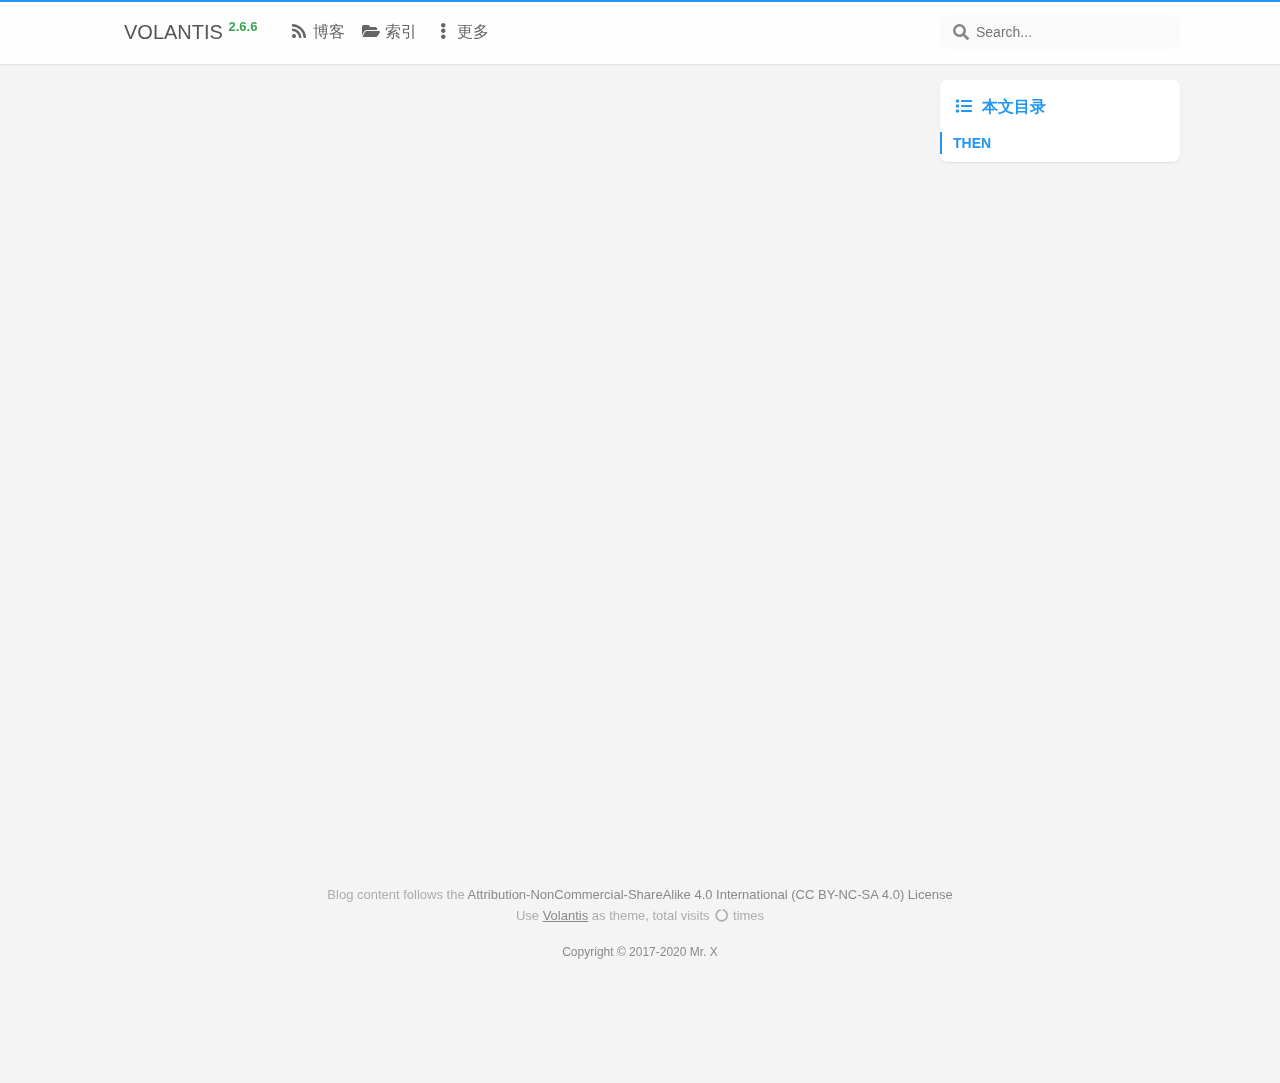
==== about/index.html @ 1d8f138b "Site updated: 2020-06-14 20:59:15" ====
<!DOCTYPE html>
<html>
<head hexo-theme='https://volantis.js.org/#2.6.6'>
  <meta charset="utf-8">
  <!-- SEO相关 -->
  
    
  
  <!-- 渲染优化 -->
  <meta name="renderer" content="webkit">
  <meta name="force-rendering" content="webkit">
  <meta http-equiv="X-UA-Compatible" content="IE=Edge,chrome=1">
  <meta name="HandheldFriendly" content="True" >
  <meta name="apple-mobile-web-app-capable" content="yes">
  <meta name="viewport" content="width=device-width, initial-scale=1, maximum-scale=1">

  <!-- 页面元数据 -->
  
    <title>关于 - SilentSoul</title>
  
  

  <!-- feed -->
  

  <!-- import meta -->
  

  <!-- link -->
  <link rel="stylesheet" href="https://cdn.jsdelivr.net/npm/@fortawesome/fontawesome-free@5.13/css/all.min.css">
  
<link rel="stylesheet" href="https://cdn.jsdelivr.net/npm/@fancyapps/fancybox@3.5.7/dist/jquery.fancybox.min.css">

  
  
    
<link rel="stylesheet" href="https://cdn.jsdelivr.net/npm/node-waves@0.7.6/dist/waves.min.css">

  

  

  
    <link rel="stylesheet" href="https://cdn.jsdelivr.net/npm/aplayer@1.10/dist/APlayer.min.css">
  

  

  <!-- import link -->
  

  
  
    
<link rel="stylesheet" href="/css/style.css">

  

  <script>
    function setLoadingBarProgress(num) {
      document.getElementById('loading-bar').style.width=num+"%";
    }
  </script>

  
  
</head>

<body>
  
  <div id="loading-bar-wrapper">
  <div id="loading-bar"></div>
</div>
<header class="l_header shadow blur">
  <div class='container'>
  <div class='wrapper'>
    <div class='nav-sub'>
      <p class="title"></p>
      <ul class='switcher nav-list-h'>
        <li><a class="s-comment fas fa-comments fa-fw" target="_self" href='javascript:void(0)'></a></li>
        
          <li><a class="s-toc fas fa-list fa-fw" target="_self" href='javascript:void(0)'></a></li>
        
      </ul>
    </div>
		<div class="nav-main">
      
        
        <a class="title flat-box" target="_self" href='/'>
          
          
          
          
            VOLANTIS <b><sup style='color:#3AA757'>2.6.6</sup></b>
          
        </a>
      

			<div class='menu navigation'>
				<ul class='nav-list-h'>
          
          
          
            
            
              <li>
                <a class="flat-box" href=/
                  
                  
                  
                    id="home"
                  >
                  <i class='fas fa-rss fa-fw'></i>博客
                </a>
                
              </li>
            
          
          
            
            
              <li>
                <a class="flat-box" 
                  
                  
                  >
                  <i class='fas fa-folder-open fa-fw'></i>索引
                </a>
                
                  <ul class="list-v">
                    
                      
            
              <li>
                <a class="flat-box" href=/categories/
                  
                  
                  
                    id="categories"
                  >
                  <i class='fas fa-folder-open fa-fw'></i>分类
                </a>
                
              </li>
            
          
                    
                      
            
              <li>
                <a class="flat-box" href=/tags/
                  
                  
                  
                    id="tags"
                  >
                  <i class='fas fa-tags fa-fw'></i>标签
                </a>
                
              </li>
            
          
                    
                      
            
              <li>
                <a class="flat-box" href=/archives/
                  
                  
                  
                    id="archives"
                  >
                  <i class='fas fa-archive fa-fw'></i>归档
                </a>
                
              </li>
            
          
                    
                  </ul>
                
              </li>
            
          
          
            
            
              <li>
                <a class="flat-box" 
                  
                  
                  >
                  <i class='fas fa-ellipsis-v fa-fw'></i>更多
                </a>
                
                  <ul class="list-v">
                    
                      
            
              <li>
                <a class="flat-box" href=/about/
                  
                  
                  
                    id="about"
                  >
                  <i class='fas fa-info-circle fa-fw'></i>关于
                </a>
                
              </li>
            
          
                    
                  </ul>
                
              </li>
            
          
          
				</ul>
			</div>

      <div class="m_search">
        <form name="searchform" class="form u-search-form">
          <i class="icon fas fa-search fa-fw"></i>
          <input type="text" class="input u-search-input" placeholder="Search..." />
        </form>
      </div>

			<ul class='switcher nav-list-h'>
				
					<li><a class="s-search fas fa-search fa-fw" target="_self" href='javascript:void(0)'></a></li>
				
				<li>
          <a class="s-menu fas fa-bars fa-fw" target="_self" href='javascript:void(0)'></a>
          <ul class="menu-phone list-v navigation white-box">
            
              
            
              <li>
                <a class="flat-box" href=/
                  
                  
                  
                    id="home"
                  >
                  <i class='fas fa-rss fa-fw'></i>博客
                </a>
                
              </li>
            
          
            
              
            
              <li>
                <a class="flat-box" 
                  
                  
                  >
                  <i class='fas fa-folder-open fa-fw'></i>索引
                </a>
                
                  <ul class="list-v">
                    
                      
            
              <li>
                <a class="flat-box" href=/categories/
                  
                  
                  
                    id="categories"
                  >
                  <i class='fas fa-folder-open fa-fw'></i>分类
                </a>
                
              </li>
            
          
                    
                      
            
              <li>
                <a class="flat-box" href=/tags/
                  
                  
                  
                    id="tags"
                  >
                  <i class='fas fa-tags fa-fw'></i>标签
                </a>
                
              </li>
            
          
                    
                      
            
              <li>
                <a class="flat-box" href=/archives/
                  
                  
                  
                    id="archives"
                  >
                  <i class='fas fa-archive fa-fw'></i>归档
                </a>
                
              </li>
            
          
                    
                  </ul>
                
              </li>
            
          
            
              
            
              <li>
                <a class="flat-box" 
                  
                  
                  >
                  <i class='fas fa-ellipsis-v fa-fw'></i>更多
                </a>
                
                  <ul class="list-v">
                    
                      
            
              <li>
                <a class="flat-box" href=/about/
                  
                  
                  
                    id="about"
                  >
                  <i class='fas fa-info-circle fa-fw'></i>关于
                </a>
                
              </li>
            
          
                    
                  </ul>
                
              </li>
            
          
            
          </ul>
        </li>
			</ul>
		</div>
	</div>
  </div>
</header>

<script>setLoadingBarProgress(40);</script>



  <div class="l_body nocover">
    <div class='body-wrapper'>
      

<div class='l_main'>
  

  
    <article id="page" class="post white-box reveal shadow article-type-page" itemscope itemprop="blogPost">
      


  <section class='meta'>
    
      
      
      <div class="meta" id="header-meta">
        
          
  <h1 class="title">
    <a href="/about/index.html">
      关于
    </a>
  </h1>


        
        <div class='new-meta-box'>
          
            
          
            
              
<div class='new-meta-item author'>
  <a href="/" rel="nofollow">
    <img src="https://cdn.jsdelivr.net/gh/xaoxuu/cdn-assets/avatar/avatar.png">
    <p>SilentSoul</p>
  </a>
</div>

            
          
            
              

            
          
            
              <div class="new-meta-item date">
  <a class='notlink'>
    <i class="fas fa-calendar-alt fa-fw" aria-hidden="true"></i>
    <p>发布于：Oct 11, 2019</p>
  </a>
</div>

            
          
            
              

            
          
        </div>
        
          <hr>
        
      </div>
    
  </section>


      <section class="article typo">
        <div class="article-entry" itemprop="articleBody">
          
          <blockquote>
<p>人和人唯一的差别就是认知。要不断反思、迭代、完善自己的认知能力<br>抓住时间<br>每每思量，需要弥补的缺陷都很多；每处都无法深究下去，每每发现知识匮乏；<br>构建了这么多知识结构后还是缺少行动力，缺少恒心，缺少效率；<br>希望幻灭成业障  </p>
</blockquote>
<h2 id="THEN"><a href="#THEN" class="headerlink" title="THEN"></a>THEN</h2><ul>
<li>*springboot industry demo<ul>
<li>sso,mq,shiro,encrypt and so on</li>
</ul>
</li>
<li>db, network, os</li>
<li>java, effective java</li>
<li>jvm</li>
<li>concurrency</li>
<li>design pattern</li>
<li>algorithm</li>
</ul>

          
        </div>
        
          


  <section class='meta' id="footer-meta">
    <div class='new-meta-box'>
      
        
          <div class="new-meta-item date" itemprop="dateUpdated" datetime="2020-05-13T23:06:00+08:00">
  <a class='notlink'>
    <i class="fas fa-edit fa-fw" aria-hidden="true"></i>
    <p>更新于：May 13, 2020</p>
  </a>
</div>

        
      
        
          

        
      
        
          

        
      
    </div>
  </section>


        
        
      </section>
    </article>
  

  
    <!-- 显示推荐文章和评论 -->



  


  




<!-- 根据页面mathjax变量决定是否加载MathJax数学公式js -->




</div>
<aside class='l_side'>
  
  

  
    
    


  <section class="widget toc-wrapper shadow desktop mobile">
    
  <header>
    
      <i class="fas fa-list fa-fw" aria-hidden="true"></i><span class='name'>本文目录</span>
    
  </header>


    <div class='content'>
      <ol class="toc"><li class="toc-item toc-level-2"><a class="toc-link" href="#THEN"><span class="toc-text">THEN</span></a></li></ol>
    </div>
  </section>


  


</aside>


  
  <footer class="clearfix">
    <br><br>
    
      
        <div><p>Blog content follows the <a href="https://creativecommons.org/licenses/by-nc-sa/4.0/deed.en" target="_blank" rel="noopener">Attribution-NonCommercial-ShareAlike 4.0 International (CC BY-NC-SA 4.0) License</a></p>
</div>
      
    
      
        Use
        <a href="https://volantis.js.org/" target="_blank" class="codename">Volantis</a>
        as theme, total visits
          <span id="busuanzi_value_site_pv"><i class="fas fa-circle-notch fa-spin fa-fw" aria-hidden="true"></i></span>
          times
        
      
    
      
        <div class='copyright'>
        <p><a href="https://silentsoul1.github.io" target="_blank" rel="noopener">Copyright © 2017-2020 Mr. X</a></p>

        </div>
      
    
  </footer>

<script>setLoadingBarProgress(80);</script>


      <script>setLoadingBarProgress(60);</script>
    </div>
    <a class="s-top fas fa-arrow-up fa-fw" href='javascript:void(0)'></a>
  </div>
  
<script src="https://cdn.jsdelivr.net/npm/jquery@3.4/dist/jquery.min.js"></script>


  <script>
    
    var SEARCH_SERVICE = "hexo" || "hexo";
    var ROOT = "/" || "/";
    if (!ROOT.endsWith('/')) ROOT += '/';
  </script>


  <script async src="https://cdn.jsdelivr.net/gh/xaoxuu/cdn-volantis@2/js/instant_page.js" type="module" defer integrity="sha384-OeDn4XE77tdHo8pGtE1apMPmAipjoxUQ++eeJa6EtJCfHlvijigWiJpD7VDPWXV1"></script>


  <script src="https://cdn.jsdelivr.net/npm/scrollreveal@4.0.6/dist/scrollreveal.min.js"></script>
  <script type="text/javascript">
    $(function() {
      ScrollReveal().reveal('.l_main .reveal', {
        distance: '8px',
        duration: '800',
        interval: '100',
        scale: '1'
      });
    });
  </script>


  
<script src="https://cdn.jsdelivr.net/npm/node-waves@0.7.6/dist/waves.min.js"></script>

  <script type="text/javascript">
    $(function() {
      Waves.attach('.flat-btn', ['waves-button']);
      Waves.attach('.float-btn', ['waves-button', 'waves-float']);
      Waves.attach('.float-btn-light', ['waves-button', 'waves-float', 'waves-light']);
      Waves.attach('.flat-box', ['waves-block']);
      Waves.attach('.float-box', ['waves-block', 'waves-float']);
      Waves.attach('.waves-image');
      Waves.init();
    });
  </script>


  <script defer src="https://cdn.jsdelivr.net/gh/xaoxuu/cdn-busuanzi@2.3/js/busuanzi.pure.mini.js"></script>



  
  
  
    
<script src="https://cdn.jsdelivr.net/npm/jquery-backstretch@2.1.18/jquery.backstretch.min.js"></script>

    <script type="text/javascript">
      $(function(){
        var imgs=["https://cdn.jsdelivr.net/gh/xaoxuu/cdn-wallpaper/abstract/41F215B9-261F-48B4-80B5-4E86E165259E.jpeg"];
        if ('true' == 'true') {
          function shuffle(arr){
            /*From countercurrent-time*/
            var n = arr.length;
            while(n--) {
              var index = Math.floor(Math.random() * n);
              var temp = arr[index];
              arr[index] = arr[n];
              arr[n] = temp;
            }
          }
          shuffle(imgs);
        }
        if ('.cover') {
          $('.cover').backstretch(
            imgs,
          {
            duration: "20000",
            fade: "1500"
          });
        } else {
          $.backstretch(
            imgs,
          {
            duration: "20000",
            fade: "1500"
          });
        }
      });
    </script>
  



  
    
<script src="https://cdn.jsdelivr.net/npm/aplayer@1.10/dist/APlayer.min.js"></script>

  
    
<script src="https://cdn.jsdelivr.net/npm/meting@2.0/dist/Meting.min.js"></script>

  













  
<script src="/js/app.js"></script>



  
<script src="https://cdn.jsdelivr.net/gh/xaoxuu/cdn-volantis@2.6.5/js/search.js"></script>



  
<script src="https://cdn.jsdelivr.net/gh/xaoxuu/cdn-volantis@2/js/comment_typing.js"></script>






<!-- 复制 -->

  <script src="https://cdn.jsdelivr.net/npm/clipboard@2/dist/clipboard.min.js"></script>
<script>
  function wait(callback, seconds) {
    var timelag = null;
    timelag = window.setTimeout(callback, seconds);
  }
  !function (e, t, a) {
    var initCopyCode = function(){
      var copyHtml = '';
      copyHtml += '<button class="btn-copy" data-clipboard-snippet="">';
      copyHtml += '<i class="fas fa-copy"></i><span>COPY</span>';
      copyHtml += '</button>';
      $(".highlight .code pre").before(copyHtml);
      $(".article pre code").before(copyHtml);
      var clipboard = new ClipboardJS('.btn-copy', {
        target: function(trigger) {
          return trigger.nextElementSibling;
        }
      });
      clipboard.on('success', function(e) {
        let $btn = $(e.trigger);
        $btn.addClass('copied');
        let $icon = $($btn.find('i'));
        $icon.removeClass('fa-copy');
        $icon.addClass('fa-check-circle');
        let $span = $($btn.find('span'));
        $span[0].innerText = 'COPIED';
        
        wait(function () { // 等待两秒钟后恢复
          $icon.removeClass('fa-check-circle');
          $icon.addClass('fa-copy');
          $span[0].innerText = 'COPY';
        }, 2000);
      });
      clipboard.on('error', function(e) {
        e.clearSelection();
        let $btn = $(e.trigger);
        $btn.addClass('copy-failed');
        let $icon = $($btn.find('i'));
        $icon.removeClass('fa-copy');
        $icon.addClass('fa-times-circle');
        let $span = $($btn.find('span'));
        $span[0].innerText = 'COPY FAILED';
        
        wait(function () { // 等待两秒钟后恢复
          $icon.removeClass('fa-times-circle');
          $icon.addClass('fa-copy');
          $span[0].innerText = 'COPY';
        }, 2000);
      });
    }
    initCopyCode();
  }(window, document);
</script>




<!-- fancybox -->
<script src="https://cdn.jsdelivr.net/gh/fancyapps/fancybox@3.5.7/dist/jquery.fancybox.min.js"></script>
<script>
  function pjax_fancybox() {
    $(".article-entry").find("img").not('.inline').not('a img').each(function () { //渲染 fancybox
      var element = document.createElement("a"); // a 标签
      $(element).attr("pjax-fancybox", "");  // 过滤 pjax
      $(element).attr("href", $(this).attr("src"));
      if ($(this).attr("data-original")) {
        $(element).attr("href", $(this).attr("data-original"));
      }
      $(element).attr("data-fancybox", "images");
      var caption = "";   // 描述信息
      if ($(this).attr('alt')) {  // 标准 markdown 描述信息
        $(element).attr('data-caption', $(this).attr('alt'));
        caption = $(this).attr('alt');
      }
      var div = document.createElement("div");
      $(div).addClass("fancybox");
      $(this).wrap(div); // 最外层套 div ，其实主要作用还是 class 样式
      var span = document.createElement("span");
      $(span).addClass("image-caption");
      $(span).text(caption); // 加描述
      $(this).after(span);  // 再套一层描述
      $(this).wrap(element);  // 最后套 a 标签
    })
    $(".article-entry").find("img").fancybox({
      selector: '[data-fancybox="images"]',
      hash: false,
      loop: false,
      closeClick: true,
      helpers: {
        overlay: {closeClick: true}
      },
      buttons: [
        "zoom",
        "close"
      ]
    });
  };
  $(function () {
    pjax_fancybox();
  });
</script>




  <script>setLoadingBarProgress(100);</script>
</body>
</html>
---- css/style.css ----
@supports (backdrop-filter: blur(20px)) {
  .blur {
    background: rgba(255,255,255,0.9) !important;
    backdrop-filter: saturate(200%) blur(20px);
  }
}
.shadow {
  box-shadow: 0 1px 2px 0px rgba(0,0,0,0.1);
}
.shadow.floatable {
  transition: all 0.28s ease;
  -moz-transition: all 0.28s ease;
  -webkit-transition: all 0.28s ease;
  -o-transition: all 0.28s ease;
}
.shadow.floatable:hover {
  box-shadow: 0 2px 4px 0px rgba(0,0,0,0.1), 0 4px 8px 0px rgba(0,0,0,0.1), 0 8px 16px 0px rgba(0,0,0,0.1);
}
@font-face {
  font-family: 'UbuntuMono';
  src: url("https://cdn.jsdelivr.net/gh/xaoxuu/cdn-fonts/UbuntuMono/UbuntuMono-Regular.ttf");
  font-weight: 'normal';
  font-style: 'normal';
}
@font-face {
  font-family: 'Varela Round';
  src: url("https://cdn.jsdelivr.net/gh/xaoxuu/cdn-fonts/VarelaRound/VarelaRound-Regular.ttf");
  font-weight: 'normal';
  font-style: 'normal';
}
* {
  box-sizing: border-box;
  outline: none;
  margin: 0;
  padding: 0;
}
html {
  color: #555;
  width: 100%;
  height: 100%;
  font-family: UbuntuMono, "PingFang SC", "Microsoft YaHei", Helvetica, Arial, Menlo, Monaco, monospace, sans-serif;
  font-size: 16px;
}
html >::-webkit-scrollbar {
  height: 4px;
  width: 4px;
}
html >::-webkit-scrollbar-track-piece {
  background: transparent;
}
html >::-webkit-scrollbar-thumb {
  background: #2196f3;
  cursor: pointer;
  border-radius: 2px;
}
html >::-webkit-scrollbar-thumb:hover {
  background: #ff5722;
}
body {
  background-color: #f4f4f4;
  text-rendering: optimizelegibility;
  -webkit-tap-highlight-color: rgba(0,0,0,0);
  line-height: 1.65;
  -webkit-text-size-adjust: 100%;
  -ms-text-size-adjust: 100%;
}
body.modal-active {
  overflow: hidden;
}
@media screen and (max-width: 680px) {
  body.modal-active {
    position: fixed;
    top: 0;
    right: 0;
    bottom: 0;
    left: 0;
  }
}
::-moz-selection {
  background: rgba(33,150,243,0.2);
}
::selection {
  background: rgba(33,150,243,0.2);
}
h1 {
  font-size: 1.625rem;
}
h2 {
  font-size: 1.375rem;
}
h3 {
  font-size: 1.25rem;
}
h4 {
  font-size: 1.125rem;
}
h5 {
  font-size: 1rem;
}
h6 {
  font-size: 1rem;
}
h1,
h2,
h3,
h4,
h6 {
  font-weight: normal;
}
a {
  color: #2196f3;
  cursor: pointer;
  text-decoration: none;
  transition: all 0.28s ease;
  -moz-transition: all 0.28s ease;
  -webkit-transition: all 0.28s ease;
  -o-transition: all 0.28s ease;
}
a:hover {
  color: #ff5722;
}
a:active,
a:hover {
  outline: 0;
}
a:not([href]) {
  cursor: default;
}
pre {
  tab-size: 4;
  -moz-tab-size: 4;
  -o-tab-size: 4;
  -webkit-tab-size: 4;
}
img {
  max-width: 100%;
}
.clearfix {
  zoom: 1;
}
.clearfix:before,
.clearfix:after {
  content: " ";
  display: table;
}
.clearfix:after {
  clear: both;
}
.hidden {
  text-indent: -9999px;
  visibility: hidden;
  display: none;
}
.inner {
  position: relative;
  width: 80%;
  max-width: 710px;
  margin: 0 auto;
}
.vertical {
  display: table-cell;
  vertical-align: middle;
}
ul,
ol {
  padding-left: 0;
}
ul li,
ol li {
  list-style: none;
}
article,
aside,
details,
figcaption,
figure,
footer,
header,
hgroup,
main,
menu,
nav,
section,
summary {
  display: block;
}
abbr[title] {
  border-bottom: 1px dotted;
}
b,
strong {
  font-weight: bold;
}
dfn {
  font-style: italic;
}
h1 {
  font-size: 2em;
  margin: 0.67em 0;
}
mark {
  background: #ff0;
  color: #000;
}
small {
  font-size: 80%;
}
sub,
sup {
  font-size: 65%;
  line-height: 0;
  position: relative;
  vertical-align: baseline;
}
sup {
  top: -0.6em;
}
sub {
  bottom: -0.3em;
}
img {
  border: 0;
  background: none;
  max-width: 100%;
}
svg:not(:root) {
  overflow: hidden;
}
figure {
  margin: 1em 40px;
}
hr {
  -moz-box-sizing: content-box;
  box-sizing: content-box;
  height: 0;
  border: 0;
  border-radius: 1px;
  border-bottom: 1px solid rgba(85,85,85,0.1);
}
pre {
  overflow: auto;
}
code,
kbd,
pre,
samp {
  font-family: monospace, monospace;
  font-size: 1em;
}
button,
input,
optgroup,
select,
textarea {
  color: inherit /* 1 */;
  font: inherit /* 2 */;
  margin: 0 /* 3 */;
}
button {
  overflow: visible;
}
button,
select {
  text-transform: none;
}
button,
html input[type="button"],
input[type="reset"],
input[type="submit"] {
  -webkit-appearance: button /* 2 */;
  cursor: pointer /* 3 */;
}
button[disabled],
html input[disabled] {
  cursor: default;
}
button::-moz-focus-inner,
input::-moz-focus-inner {
  border: 0;
  padding: 0;
}
input[type="checkbox"],
input[type="radio"] {
  box-sizing: border-box /* 1 */;
  padding: 0 /* 2 */;
}
input[type="number"]::-webkit-inner-spin-button,
input[type="number"]::-webkit-outer-spin-button {
  height: auto;
}
input[type="search"] {
  -webkit-appearance: textfield /* 1 */;
  -moz-box-sizing: content-box;
  -webkit-box-sizing: content-box /* 2 */;
  box-sizing: content-box;
}
input[type="search"]::-webkit-search-cancel-button,
input[type="search"]::-webkit-search-decoration {
  -webkit-appearance: none;
}
fieldset {
  border: 1px solid #c0c0c0;
  margin: 0 2px;
  padding: 0.35em 0.625em 0.75em;
}
legend {
  border: 0 /* 1 */;
  padding: 0 /* 2 */;
}
textarea {
  overflow: auto;
}
optgroup {
  font-weight: bold;
}
table {
  border-collapse: collapse;
  overflow: auto;
  display: inline-block;
  max-width: 100%;
  margin-right: 0.5rem;
  vertical-align: text-top;
}
table::-webkit-scrollbar {
  height: 4px;
  width: 4px;
}
table::-webkit-scrollbar-track-piece {
  background: transparent;
}
table::-webkit-scrollbar-thumb {
  background: rgba(118,118,118,0.4);
  cursor: pointer;
  border-radius: 2px;
}
table::-webkit-scrollbar-thumb:hover {
  background: #767676;
}
table th {
  background-color: #f1f1f1;
}
table td,
table th {
  padding: 8px 16px;
  border: 2px solid #f1f1f1;
  line-height: 1.5;
  font-size: 90%;
}
table tr {
  word-break: keep-all;
  background-color: #fefefe;
}
table tbody >tr {
  transition: all 0.28s ease;
  -moz-transition: all 0.28s ease;
  -webkit-transition: all 0.28s ease;
  -o-transition: all 0.28s ease;
}
table tbody >tr:hover {
  background-color: #f1f1f1;
}
td,
th {
  padding: 0;
}
span.btn {
  display: inline;
}
span.btn >a {
  display: inline-block;
  background: #2196f3;
  color: #fff;
  padding: 4px 4px 2px 4px;
  margin: 2px;
  line-height: 1.1;
  border-radius: 2px;
  transition: all 0.28s ease;
  -moz-transition: all 0.28s ease;
  -webkit-transition: all 0.28s ease;
  -o-transition: all 0.28s ease;
}
span.btn >a i {
  margin-right: 2px;
}
span.btn >a:hover {
  color: #fff;
  background: #ff5722;
}
span.btn >a:not([href]) {
  opacity: 0.5;
}
span.btn >a:not([href]):hover {
  cursor: not-allowed;
}
span.btn.regular >a {
  padding: 8px 12px 6px 12px;
}
span.btn.regular >a i {
  margin-right: 4px;
}
span.btn.large >a {
  padding: 12px 36px 10px 36px;
}
span.btn.large >a i {
  margin-right: 8px;
}
span.btn.center {
  display: block;
  text-align: center;
}
div.btns {
  margin: 0 -8px;
  display: flex;
  flex-wrap: wrap;
  align-items: flex-start;
  overflow: visible;
  line-height: 1.8;
}
div.btns,
div.btns p,
div.btns a {
  font-size: 0.8125rem;
  color: #555;
}
div.btns b {
  font-size: 0.875rem;
}
div.btns.wide>a {
  padding-left: 32px;
  padding-right: 32px;
}
div.btns.fill>a {
  flex-grow: 1;
  width: auto;
}
div.btns.around {
  justify-content: space-around;
}
div.btns.center {
  justify-content: center;
}
div.btns.grid2>a {
  width: calc(100%/2 - 16px);
}
@media screen and (max-width: 1024px) {
  div.btns.grid2>a {
    width: calc(100%/2 - 16px);
  }
}
@media screen and (max-width: 768px) {
  div.btns.grid2>a {
    width: calc(100%/2 - 16px);
  }
}
@media screen and (max-width: 500px) {
  div.btns.grid2>a {
    width: calc(100%/1 - 16px);
  }
}
div.btns.grid3>a {
  width: calc(100%/3 - 16px);
}
@media screen and (max-width: 1024px) {
  div.btns.grid3>a {
    width: calc(100%/3 - 16px);
  }
}
@media screen and (max-width: 768px) {
  div.btns.grid3>a {
    width: calc(100%/3 - 16px);
  }
}
@media screen and (max-width: 500px) {
  div.btns.grid3>a {
    width: calc(100%/1 - 16px);
  }
}
div.btns.grid4>a {
  width: calc(100%/4 - 16px);
}
@media screen and (max-width: 1024px) {
  div.btns.grid4>a {
    width: calc(100%/3 - 16px);
  }
}
@media screen and (max-width: 768px) {
  div.btns.grid4>a {
    width: calc(100%/3 - 16px);
  }
}
@media screen and (max-width: 500px) {
  div.btns.grid4>a {
    width: calc(100%/2 - 16px);
  }
}
div.btns.grid5>a {
  width: calc(100%/5 - 16px);
}
@media screen and (max-width: 1024px) {
  div.btns.grid5>a {
    width: calc(100%/4 - 16px);
  }
}
@media screen and (max-width: 768px) {
  div.btns.grid5>a {
    width: calc(100%/3 - 16px);
  }
}
@media screen and (max-width: 500px) {
  div.btns.grid5>a {
    width: calc(100%/2 - 16px);
  }
}
div.btns a {
  transition: all 0.28s ease;
  -moz-transition: all 0.28s ease;
  -webkit-transition: all 0.28s ease;
  -o-transition: all 0.28s ease;
  margin: 8px;
  margin-top: calc(1.25 * 16px + 32px);
  min-width: 120px;
  font-weight: bold;
  display: flex;
  justify-content: flex-start;
  align-content: center;
  align-items: center;
  flex-direction: column;
  padding: 8px;
  text-align: center;
  background: #f6f6f6;
  border-radius: 4px;
}
div.btns a>img:first-child,
div.btns a>i:first-child {
  transition: all 0.28s ease;
  -moz-transition: all 0.28s ease;
  -webkit-transition: all 0.28s ease;
  -o-transition: all 0.28s ease;
  height: 64px;
  width: 64px;
  box-shadow: 0 1px 2px 0px rgba(0,0,0,0.1);
  margin: 16px 8px 4px 8px;
  margin-top: calc(-1.25 * 16px - 32px);
  border: 2px solid #fff;
  background: #fff;
  line-height: 60px;
  font-size: 28px;
}
div.btns a>img:first-child.auto,
div.btns a>i:first-child.auto {
  width: auto;
}
div.btns a>i:first-child {
  color: #fff;
  background: #2196f3;
}
div.btns a p,
div.btns a b {
  margin: 0.25em;
  font-weight: normal;
  line-height: 1.25;
  word-wrap: break-word;
}
div.btns a b {
  font-weight: bold;
  line-height: 1.3;
}
div.btns a img {
  margin: 0.4em auto;
}
div.btns a:not([href]) {
  cursor: default;
  color: inherit;
}
div.btns a[href]:hover {
  background: rgba(255,87,34,0.15);
}
div.btns a[href]:hover,
div.btns a[href]:hover b {
  color: #ff5722;
}
div.btns a[href]:hover>img:first-child,
div.btns a[href]:hover>i:first-child {
  transform: scale(1.1) translateY(-8px);
  box-shadow: 0 4px 8px 0px rgba(0,0,0,0.1);
}
div.btns a[href]:hover>i:first-child {
  background: #ff5722;
}
div.btns.circle a>img:first-child,
div.btns.circle a>i:first-child {
  border-radius: 32px;
}
div.btns.rounded a>img:first-child,
div.btns.rounded a>i:first-child {
  border-radius: 16px;
}
article .checkbox {
  display: flex;
  align-items: center;
/* Checkbox */
/* Radio */
/* Colors */
}
article .checkbox input {
  -webkit-appearance: none;
  -moz-appearance: none;
  -ms-appearance: none;
  -o-appearance: none;
  appearance: none;
  position: relative;
  height: 16px;
  width: 16px;
  transition: all 0.15s ease-out 0s;
  cursor: pointer;
  display: inline-block;
  outline: none;
  border-radius: 2px;
  flex-shrink: 0;
  margin-right: 8px;
}
article .checkbox input[type=checkbox]:before,
article .checkbox input[type=checkbox]:after {
  position: absolute;
  content: "";
  background: #fff;
}
article .checkbox input[type=checkbox]:before {
  left: 1px;
  top: 5px;
  width: 0px;
  height: 2px;
  transition: all 0.2s ease-in;
  transform: rotate(45deg);
  -webkit-transform: rotate(45deg);
  -moz-transform: rotate(45deg);
  -ms-transform: rotate(45deg);
  -o-transform: rotate(45deg);
}
article .checkbox input[type=checkbox]:after {
  right: 7px;
  bottom: 3px;
  width: 2px;
  height: 0px;
  transition: all 0.2s ease-out;
  transform: rotate(40deg);
  -webkit-transform: rotate(40deg);
  -moz-transform: rotate(40deg);
  -ms-transform: rotate(40deg);
  -o-transform: rotate(40deg);
  transition-delay: 0.25s;
}
article .checkbox input[type=checkbox]:checked:before {
  left: 0px;
  top: 7px;
  width: 6px;
  height: 2px;
}
article .checkbox input[type=checkbox]:checked:after {
  right: 3px;
  bottom: 1px;
  width: 2px;
  height: 10px;
}
article .checkbox.minus input[type=checkbox]:before {
  transform: rotate(0);
  left: 1px;
  top: 5px;
  width: 0px;
  height: 2px;
}
article .checkbox.minus input[type=checkbox]:after {
  transform: rotate(0);
  left: 1px;
  top: 5px;
  width: 0px;
  height: 2px;
}
article .checkbox.minus input[type=checkbox]:checked:before {
  left: 1px;
  top: 5px;
  width: 10px;
  height: 2px;
}
article .checkbox.minus input[type=checkbox]:checked:after {
  left: 1px;
  top: 5px;
  width: 10px;
  height: 2px;
}
article .checkbox.plus input[type=checkbox]:before {
  transform: rotate(0);
  left: 1px;
  top: 5px;
  width: 0px;
  height: 2px;
}
article .checkbox.plus input[type=checkbox]:after {
  transform: rotate(0);
  left: 5px;
  top: 1px;
  width: 2px;
  height: 0px;
}
article .checkbox.plus input[type=checkbox]:checked:before {
  left: 1px;
  top: 5px;
  width: 10px;
  height: 2px;
}
article .checkbox.plus input[type=checkbox]:checked:after {
  left: 5px;
  top: 1px;
  width: 2px;
  height: 10px;
}
article .checkbox.times input[type=checkbox]:before {
  transform: rotate(45deg);
  left: 3px;
  top: 1px;
  width: 0px;
  height: 2px;
}
article .checkbox.times input[type=checkbox]:after {
  transform: rotate(135deg);
  right: 3px;
  top: 1px;
  width: 0px;
  height: 2px;
}
article .checkbox.times input[type=checkbox]:checked:before {
  left: 1px;
  top: 5px;
  width: 10px;
  height: 2px;
}
article .checkbox.times input[type=checkbox]:checked:after {
  right: 1px;
  top: 5px;
  width: 10px;
  height: 2px;
}
article .checkbox input[type=radio] {
  border-radius: 50%;
}
article .checkbox input[type=radio]:before {
  content: "";
  display: block;
  width: 8px;
  height: 8px;
  border-radius: 50%;
  margin: 2px;
  transform: scale(0);
  transition: all 0.25s ease-out;
}
article .checkbox input[type=radio]:checked:before {
  transform: scale(1);
}
article .checkbox input {
  border: 2px solid #2196f3;
}
article .checkbox input[type=checkbox]:checked {
  background: #2196f3;
}
article .checkbox input[type=radio]:checked:before {
  background: #2196f3;
}
article .checkbox.red input {
  border-color: #fe5f58;
}
article .checkbox.red input[type=checkbox]:checked {
  background: #fe5f58;
}
article .checkbox.red input[type=radio]:checked:before {
  background: #fe5f58;
}
article .checkbox.green input {
  border-color: #3dc550;
}
article .checkbox.green input[type=checkbox]:checked {
  background: #3dc550;
}
article .checkbox.green input[type=radio]:checked:before {
  background: #3dc550;
}
article .checkbox.yellow input {
  border-color: #ffbd2b;
}
article .checkbox.yellow input[type=checkbox]:checked {
  background: #ffbd2b;
}
article .checkbox.yellow input[type=radio]:checked:before {
  background: #ffbd2b;
}
article .checkbox.cyan input {
  border-color: #1bcdfc;
}
article .checkbox.cyan input[type=checkbox]:checked {
  background: #1bcdfc;
}
article .checkbox.cyan input[type=radio]:checked:before {
  background: #1bcdfc;
}
article .checkbox.blue input {
  border-color: #2196f3;
}
article .checkbox.blue input[type=checkbox]:checked {
  background: #2196f3;
}
article .checkbox.blue input[type=radio]:checked:before {
  background: #2196f3;
}
article .checkbox p {
  display: inline-block;
  margin-top: 2px !important;
  margin-bottom: 0 !important;
}
div.dropmenu {
  display: inline-block;
  position: relative;
  line-height: 2.4;
  cursor: default;
  transition: all 0.28s ease;
  -moz-transition: all 0.28s ease;
  -webkit-transition: all 0.28s ease;
  -o-transition: all 0.28s ease;
  color: rgba(85,85,85,0.85);
  background: #f6f6f6;
  border-radius: 4px;
  border: 1px solid #e7e7e7;
  padding: 0 16px;
  padding-top: 1px;
  font-size: 0.875rem;
  font-weight: bold;
}
div.dropmenu:hover {
  background: #e8f4fd;
  border-color: #cce7fb;
}
div.dropmenu:hover >ul {
  display: block;
  margin-left: -8px;
  margin-top: -4px;
}
div.dropmenu ul>li {
  list-style: none;
}
div.dropmenu ul>li >a:hover {
  text-decoration: none !important;
}
div.dropmenu .list-v .list-v {
  left: calc(100% - 0.5 * 16px);
}
details {
  display: block;
  padding: 16px;
  margin: 0.5rem 0;
  border-radius: 4px;
  background: #fff;
  font-size: 0.9375rem;
  transition: all 0.28s ease;
  -moz-transition: all 0.28s ease;
  -webkit-transition: all 0.28s ease;
  -o-transition: all 0.28s ease;
  border: 1px solid #f6f6f6;
}
details summary {
  cursor: pointer;
  padding: 16px;
  margin: -16px;
  border-radius: 4px;
  color: rgba(85,85,85,0.7);
  font-size: 0.875rem;
  font-weight: bold;
  position: relative;
  line-height: normal;
}
details summary > p,
details summary > h1,
details summary > h2,
details summary > h3,
details summary > h4,
details summary > h5,
details summary > h6 {
  display: inline;
  border-bottom: none !important;
}
details summary:hover {
  color: #555;
}
details summary:hover:after {
  position: absolute;
  content: '+';
  text-align: center;
  top: 50%;
  transform: translateY(-50%);
  right: 16px;
}
details >summary {
  background: #f6f6f6;
}
details[blue] {
  border-color: #e8f4fd;
}
details[blue] >summary {
  background: #e8f4fd;
}
details[cyan] {
  border-color: #e8fafe;
}
details[cyan] >summary {
  background: #e8fafe;
}
details[green] {
  border-color: #ebf9ed;
}
details[green] >summary {
  background: #ebf9ed;
}
details[yellow] {
  border-color: #fff8e9;
}
details[yellow] >summary {
  background: #fff8e9;
}
details[red] {
  border-color: #feefee;
}
details[red] >summary {
  background: #feefee;
}
details[open] {
  border-color: rgba(85,85,85,0.2);
}
details[open] >summary {
  border-bottom: 1px solid rgba(85,85,85,0.2);
  border-bottom-left-radius: 0;
  border-bottom-right-radius: 0;
}
details[open][blue] {
  border-color: rgba(33,150,243,0.3);
}
details[open][blue] >summary {
  border-bottom-color: rgba(33,150,243,0.3);
}
details[open][cyan] {
  border-color: rgba(27,205,252,0.3);
}
details[open][cyan] >summary {
  border-bottom-color: rgba(27,205,252,0.3);
}
details[open][green] {
  border-color: rgba(61,197,80,0.3);
}
details[open][green] >summary {
  border-bottom-color: rgba(61,197,80,0.3);
}
details[open][yellow] {
  border-color: rgba(255,189,43,0.3);
}
details[open][yellow] >summary {
  border-bottom-color: rgba(255,189,43,0.3);
}
details[open][red] {
  border-color: rgba(254,95,88,0.3);
}
details[open][red] >summary {
  border-bottom-color: rgba(254,95,88,0.3);
}
details[open] >summary {
  color: #555;
  margin-bottom: 0;
}
details[open] >summary:hover:after {
  content: '-';
}
details[open] >div.content {
  padding: 16px;
  margin: -16px;
  margin-top: 0;
}
details[open] >div.content p>a:hover {
  text-decoration: underline;
}
details[open] >div.content > p:first-child,
details[open] >div.content > .tabs:first-child,
details[open] >div.content > ul:first-child,
details[open] >div.content > ol:first-child,
details[open] >div.content > .highlight:first-child,
details[open] >div.content > .note:first-child,
details[open] >div.content > .fancybox:first-child,
details[open] >div.content > details:first-child {
  margin-top: 0;
}
details[open] >div.content > p:last-child,
details[open] >div.content > .tabs:last-child,
details[open] >div.content > ul:last-child,
details[open] >div.content > ol:last-child,
details[open] >div.content > .highlight:last-child,
details[open] >div.content > .note:last-child,
details[open] >div.content > .fancybox:last-child,
details[open] >div.content > details:last-child {
  margin-bottom: 0;
}
audio,
video {
  border-radius: 4px;
  max-width: 100%;
}
video {
  z-index: 1;
  transition: all 0.28s ease;
  -moz-transition: all 0.28s ease;
  -webkit-transition: all 0.28s ease;
  -o-transition: all 0.28s ease;
}
video:hover {
  box-shadow: 0 4px 8px 0px rgba(0,0,0,0.24), 0 8px 16px 0px rgba(0,0,0,0.24);
}
div.video {
  line-height: 0;
  text-align: center;
}
div.videos {
  max-width: calc(100% + 2 * 4px);
  display: flex;
  flex-wrap: wrap;
  justify-content: flex-start;
  align-items: flex-end;
  margin: 0.5rem -4px;
}
div.videos .video,
div.videos iframe {
  width: 100%;
  margin: 4px;
}
div.videos iframe {
  border-radius: 4px;
  width: 100%;
  min-height: 300px;
}
div.videos.left {
  justify-content: flex-start;
}
div.videos.center {
  justify-content: center;
}
div.videos.right {
  justify-content: flex-end;
}
div.videos.stretch {
  align-items: stretch;
}
div.videos[col='1'] .video,
div.videos[col='1'] iframe {
  width: 100%;
}
div.videos[col='2'] .video,
div.videos[col='2'] iframe {
  width: calc(50% - 2 * 4px);
}
div.videos[col='3'] .video,
div.videos[col='3'] iframe {
  width: calc(33.33% - 2 * 4px);
}
div.videos[col='4'] .video,
div.videos[col='4'] iframe {
  width: calc(25% - 2 * 4px);
}
div.note {
  position: relative;
  margin-top: 0.5rem;
  margin-bottom: 0.5rem;
  padding: 0.6rem 16px 0.5rem 16px;
  padding-left: calc(16px + 16px);
  border-radius: 4px;
  background: #f6f6f6;
  border-left: 4px solid #767676;
}
div.note h2,
div.note h3,
div.note h4,
div.note h5,
div.note h6 {
  margin-top: 3px;
  margin-bottom: 0;
  padding-top: 0 !important;
  border-bottom: initial;
}
div.note p,
div.note ul,
div.note ol,
div.note blockquote,
div.note img {
  font-size: 0.9375rem;
  margin-top: 0.5rem;
  margin-bottom: 0.5rem;
}
div.note::before {
  position: absolute;
  top: calc(50% - 24px * 0.5);
  left: 4px;
  width: 24px;
  height: 24px;
  text-align: center;
  font-weight: 600;
  line-height: 24px;
  vertical-align: middle;
  font-family: 'Font Awesome 5 Free';
}
div.note::before {
  color: #767676;
  content: '\f054';
}
div.note::before {
  content: '\f054';
}
div.note.quote {
  background: #e8f4fd;
  border-color: #2196f3;
}
div.note.quote::before {
  color: #2196f3;
  content: '\f10d';
}
div.note.info {
  background: #e8f4fd;
  border-color: #2196f3;
}
div.note.info::before {
  color: #2196f3;
  content: '\f129';
}
div.note.success,
div.note.done {
  background: #ebf9ed;
  border-color: #3dc550;
}
div.note.success::before,
div.note.done::before {
  color: #3dc550;
  content: '\f00c';
}
div.note.warning {
  background: #fff8e9;
  border-color: #ffbd2b;
}
div.note.warning::before {
  color: #ffbd2b;
  content: '\f12a';
}
div.note.danger,
div.note.error {
  background: #feefee;
  border-color: #fe5f58;
}
div.note.danger::before,
div.note.error::before {
  color: #fe5f58;
  content: '\f00d';
}
div.note.radiation::before {
  content: '\f7b9';
}
div.note.bug::before {
  content: '\f188';
}
div.note.idea::before {
  content: '\f0eb';
}
div.note.link::before {
  content: '\f0c1';
}
div.note.paperclip::before {
  content: '\f0c6';
}
div.note.todo::before {
  content: '\f0ae';
}
div.note.message::before {
  content: '\f4ad';
}
div.note.guide::before {
  content: '\f277';
}
div.note.download::before {
  content: '\f019';
}
div.note.up::before {
  content: '\f102';
}
div.note.undo::before {
  content: '\f2ea';
}
div.note.play::before {
  content: '\f144';
}
div.note.clear {
  background: none;
  border-color: none;
}
div.note.light {
  background: #f6f6f6;
  border-color: #aaa;
}
div.note.light::before {
  color: #aaa;
}
div.note.gray {
  background: #f6f6f6;
  border-color: #767676;
}
div.note.gray::before {
  color: #767676;
}
div.note.red {
  background: #feefee;
  border-color: #fe5f58;
}
div.note.red::before {
  color: #fe5f58;
}
div.note.yellow {
  background: #fff8e9;
  border-color: #ffbd2b;
}
div.note.yellow::before {
  color: #ffbd2b;
}
div.note.green {
  background: #ebf9ed;
  border-color: #3dc550;
}
div.note.green::before {
  color: #3dc550;
}
div.note.cyan {
  background: #e8fafe;
  border-color: #1bcdfc;
}
div.note.cyan::before {
  color: #1bcdfc;
}
div.note.blue {
  background: #e8f4fd;
  border-color: #2196f3;
}
div.note.blue::before {
  color: #2196f3;
}
p.p.subtitle {
  font-weight: bold;
  color: #2196f3;
  padding-top: 1rem;
}
p.p.subtitle:first-child {
  padding-top: 0.5rem;
}
span.p.logo,
p.p.logo {
  font-family: "Varela Round", "PingFang SC", "Microsoft YaHei", Helvetica, Arial, Helvetica, monospace;
}
span.p.code,
p.p.code {
  font-family: Menlo, UbuntuMono, Monaco, monospace, courier, sans-serif;
}
span.p.left,
p.p.left {
  display: block;
  text-align: left;
}
span.p.center,
p.p.center {
  display: block;
  text-align: center;
}
span.p.right,
p.p.right {
  display: block;
  text-align: right;
}
span.p.small,
p.p.small {
  font-size: 0.875rem;
}
span.p.large,
p.p.large {
  font-size: 3rem;
  line-height: 1.4;
}
span.p.huge,
p.p.huge {
  font-size: 4rem;
  line-height: 1.4;
}
span.p.ultra,
p.p.ultra {
  font-size: 6rem;
  line-height: 1.4;
}
span.p.small,
p.p.small,
span.p.large,
p.p.large,
span.p.huge,
p.p.huge,
span.p.ultra,
p.p.ultra {
  margin: 0;
  padding: 0;
}
span.p.bold,
p.p.bold {
  font-weight: bold;
}
span.p.h1,
p.p.h1 {
  font-size: 1.625rem;
  color: #555;
  padding-top: 1rem;
}
span.p.h2,
p.p.h2 {
  font-size: 1.375rem;
  color: #555;
  padding-top: 1rem;
  border-bottom: 1px solid rgba(85,85,85,0.1);
}
span.p.h3,
p.p.h3 {
  font-size: 1.25rem;
  color: #2196f3;
  padding-top: 1rem;
}
span.p.h4,
p.p.h4 {
  font-size: 1.125rem;
  color: #555;
  padding-top: 1rem;
}
span.p.red,
p.p.red {
  color: #fe5f58;
}
span.p.yellow,
p.p.yellow {
  color: #ffbd2b;
}
span.p.green,
p.p.green {
  color: #3dc550;
}
span.p.cyan,
p.p.cyan {
  color: #1bcdfc;
}
span.p.blue,
p.p.blue {
  color: #2196f3;
}
span.p.gray,
p.p.gray {
  color: #666;
}
div.tabs {
  display: block;
  position: relative;
  margin-top: 0.5rem;
  margin-bottom: 0.5rem;
  border-radius: 4px;
  background: #fff;
  border: 1px solid rgba(85,85,85,0.2);
  font-size: 0.9375rem;
}
div.tabs .highlight,
div.tabs p,
div.tabs ul,
div.tabs ol,
div.tabs div.note,
div.tabs details {
  margin-top: 0.5rem;
  margin-bottom: 0.5rem;
}
div.tabs ul.nav-tabs {
  display: flex;
  overflow-x: auto;
  white-space: nowrap;
  justify-content: flex-start;
  margin: 0 !important;
  padding: 8px 8px 0 8px;
  background: #f6f6f6;
  border-radius: 4px 4px 0 0;
  line-height: 1.5;
}
div.tabs ul.nav-tabs li.tab {
  list-style-type: none;
  margin-top: 0;
  margin-bottom: 0;
}
div.tabs ul.nav-tabs li.tab:last-child {
  padding-right: 16px;
}
div.tabs ul.nav-tabs li.tab a {
  display: block;
  cursor: pointer;
  border-radius: 4px 4px 0 0;
  padding: 8px;
  text-align: center;
  font-size: 0.875rem;
  line-height: inherit;
  font-weight: bold;
  color: rgba(85,85,85,0.65);
  border: 1px solid transparent;
}
div.tabs ul.nav-tabs li.tab a:hover {
  color: #555;
}
div.tabs ul.nav-tabs li.tab a i {
  pointer-events: none;
}
div.tabs ul.nav-tabs li.tab.active a {
  cursor: default;
  color: #555;
  background: #fff;
  border: 1px solid rgba(85,85,85,0.2);
  border-bottom: 1px solid #fff;
}
div.tabs .tab-content {
  border-top: 1px solid rgba(85,85,85,0.2);
  margin-top: -1px;
}
div.tabs .tab-content .tab-pane {
  padding: 16px;
}
div.tabs .tab-content .tab-pane:not(.active) {
  display: none;
}
div.tabs .tab-content .tab-pane.active {
  display: block;
}
div.tabs .tab-content .tab-pane > p:first-child,
div.tabs .tab-content .tab-pane > .tabs:first-child,
div.tabs .tab-content .tab-pane > ul:first-child,
div.tabs .tab-content .tab-pane > ol:first-child,
div.tabs .tab-content .tab-pane > .highlight:first-child,
div.tabs .tab-content .tab-pane > .note:first-child,
div.tabs .tab-content .tab-pane > .fancybox:first-child {
  margin-top: 0;
}
div.tabs .tab-content .tab-pane > p:last-child,
div.tabs .tab-content .tab-pane > .tabs:last-child,
div.tabs .tab-content .tab-pane > ul:last-child,
div.tabs .tab-content .tab-pane > ol:last-child,
div.tabs .tab-content .tab-pane > .highlight:last-child,
div.tabs .tab-content .tab-pane > .note:last-child,
div.tabs .tab-content .tab-pane > .fancybox:last-child {
  margin-bottom: 0;
}
pre {
  position: relative;
}
.hljs {
  margin: -16px !important;
  padding: 16px !important;
  -webkit-font-smoothing: auto;
  -moz-osx-font-smoothing: auto;
}
.hljs::-webkit-scrollbar {
  height: 4px;
  width: 4px;
}
.hljs::-webkit-scrollbar-track-piece {
  background: transparent;
}
.hljs::-webkit-scrollbar-thumb {
  background: rgba(118,118,118,0.4);
  cursor: pointer;
  border-radius: 2px;
}
.hljs::-webkit-scrollbar-thumb:hover {
  background: #767676;
}
.hljs:before {
  position: absolute;
  top: 0;
  right: 0;
  color: rgba(85,85,85,0.65);
  font-size: 0.75rem;
  padding: 4px 8px;
}
.hljs.md:before,
.hljs.markdown:before {
  content: "md";
}
.hljs.yaml:before {
  content: "YAML";
}
.hljs.json:before {
  content: "JSON";
}
.hljs.html:before {
  content: "HTML";
}
.hljs.js:before,
.hljs.javascript:before {
  content: "JS";
}
.hljs.css:before {
  content: "CSS";
}
.hljs.less:before {
  content: "Less";
}
.hljs.stylus:before {
  content: "Stylus";
}
.hljs.bash:before {
  content: "bash";
}
.hljs.shell:before {
  content: "shell";
}
.hljs.sh:before {
  content: "sh";
}
.hljs.ini:before {
  content: "ini";
}
.hljs.c:before {
  content: "C";
}
.hljs.cpp:before {
  content: "C++";
}
.hljs.objc:before,
.hljs.objectivec:before {
  content: "Objective-C";
}
.hljs.swift:before {
  content: "Swift";
}
.hljs.java:before {
  content: "Java";
}
.hljs.python:before {
  content: "Python";
}
.hljs.php:before {
  content: "PHP";
}
.hljs.rust:before {
  content: "Rust";
}
.hljs.sql:before {
  content: "SQL";
}
.hljs.ruby:before {
  content: "Ruby";
}
.hljs.makefile:before {
  content: "Makefile";
}
.hljs.go:before {
  content: "Go";
}
.hljs.typescript:before {
  content: "TypeScript";
}
.highlight {
  position: relative;
  width: 100%;
  margin: 0.5rem 0;
  display: block;
  background: #f6f6f6;
  font-size: 0.8125rem;
  font-family: Menlo, UbuntuMono, Monaco, monospace, courier, sans-serif;
  border-radius: 4px;
  border: 1px solid #e7e7e7;
  line-height: 1.5;
  -webkit-font-smoothing: auto;
  -moz-osx-font-smoothing: auto;
  transition: all 0.28s ease;
  -moz-transition: all 0.28s ease;
  -webkit-transition: all 0.28s ease;
  -o-transition: all 0.28s ease;
}
.highlight figcaption {
  position: sticky;
  left: 0;
  padding: 4px 8px 4px 8px;
  background-color: #eaeaea;
  border-top-left-radius: 4px;
  border-top-right-radius: 4px;
}
.highlight >table {
  overflow: auto;
  display: block;
  margin: 0;
  background-color: transparent;
  border: none;
}
.highlight >table td,
.highlight >table th {
  padding: 0;
  border: none;
  line-height: 1.5;
}
.highlight >table tr {
  background-color: transparent;
}
.highlight >table tr:hover {
  background-color: transparent;
}
.highlight >table .gutter {
  -moz-user-select: none;
  -ms-user-select: none;
  -webkit-user-select: none;
  user-select: none;
  padding: 0 12px;
  text-align: right;
  border-width: 0;
  margin-left: 0;
  position: sticky;
  left: 0;
  background-color: #e9e9e9;
}
.highlight >table .gutter pre {
  color: rgba(85,85,85,0.65);
}
.highlight >table pre {
  background: transparent;
  margin: 0;
  padding: 0;
  border: none;
}
.highlight >table .code {
  padding: 16px;
  vertical-align: top;
  background-color: transparent;
}
.highlight >table .code:before {
  content: "";
  position: absolute;
  top: 0;
  right: 0;
  color: rgba(85,85,85,0.65);
  font-size: 0.75rem;
  padding: 4px 8px;
}
.highlight.md .code:before,
.highlight.markdown .code:before {
  content: "md";
}
.highlight.yaml .code:before {
  content: "YAML";
}
.highlight.json .code:before {
  content: "JSON";
}
.highlight.html .code:before {
  content: "HTML";
}
.highlight.js .code:before,
.highlight.javascript .code:before {
  content: "JS";
}
.highlight.css .code:before {
  content: "CSS";
}
.highlight.less .code:before {
  content: "Less";
}
.highlight.stylus .code:before {
  content: "Stylus";
}
.highlight.bash .code:before {
  content: "bash";
}
.highlight.shell .code:before {
  content: "shell";
}
.highlight.sh .code:before {
  content: "sh";
}
.highlight.ini .code:before {
  content: "ini";
}
.highlight.c .code:before {
  content: "C";
}
.highlight.cpp .code:before {
  content: "C++";
}
.highlight.objc .code:before,
.highlight.objectivec .code:before {
  content: "Objective-C";
}
.highlight.swift .code:before {
  content: "Swift";
}
.highlight.java .code:before {
  content: "Java";
}
.highlight.python .code:before {
  content: "Python";
}
.highlight.php .code:before {
  content: "PHP";
}
.highlight.rust .code:before {
  content: "Rust";
}
.highlight.sql .code:before {
  content: "SQL";
}
.highlight.ruby .code:before {
  content: "Ruby";
}
.highlight.makefile .code:before {
  content: "Makefile";
}
.highlight.go .code:before {
  content: "Go";
}
.highlight.typescript .code:before {
  content: "TypeScript";
}
.highlight pre .line,
.highlight pre .params {
  color: rgba(85,85,85,0.9);
}
.highlight pre .marked {
  background-color: rgba(254,213,66,0.4);
  padding: 2px 8px 2px 0;
  border-radius: 2px;
  width: 100%;
}
.highlight pre .title,
.highlight pre .attr,
.highlight pre .attribute {
  color: #3f51b5;
}
.highlight pre .comment {
  color: rgba(85,85,85,0.5);
}
.highlight pre .keyword,
.highlight pre .meta-keyword,
.highlight pre .javascript .function {
  color: #9c27b0;
}
.highlight pre .type,
.highlight pre .built_in,
.highlight pre .tag .name {
  color: #4ba7ee;
}
.highlight pre .variable,
.highlight pre .regexp,
.highlight pre .ruby .constant,
.highlight pre .xml .tag .title,
.highlight pre .xml .pi,
.highlight pre .xml .doctype,
.highlight pre .html .doctype,
.highlight pre .css .id,
.highlight pre .css .class,
.highlight pre .css .pseudo {
  color: #fd8607;
}
.highlight pre .number,
.highlight pre .preprocessor,
.highlight pre .literal,
.highlight pre .constant {
  color: #fd8607;
}
.highlight pre .class,
.highlight pre .ruby .class .title,
.highlight pre .css .rules .attribute {
  color: #ff9800;
}
.highlight pre .string,
.highlight pre .meta-string {
  color: #449e48;
}
.highlight pre .value,
.highlight pre .inheritance,
.highlight pre .header,
.highlight pre .ruby .symbol,
.highlight pre .xml .cdata {
  color: #4caf50;
}
.highlight pre .css .hexcolor {
  color: #6cc;
}
.highlight pre .function,
.highlight pre .python .decorator,
.highlight pre .python .title,
.highlight pre .ruby .function .title,
.highlight pre .ruby .title .keyword,
.highlight pre .perl .sub,
.highlight pre .javascript .title,
.highlight pre .coffeescript .title {
  color: #69c;
}
.highlight.html .line .tag .name,
.highlight.css .line .tag .name,
.highlight.less .line .tag .name,
.highlight.stylus .line .tag .name,
.highlight.html .line .selector-tag,
.highlight.css .line .selector-tag,
.highlight.less .line .selector-tag,
.highlight.stylus .line .selector-tag {
  color: #ee2b29;
}
.highlight.html .line .selector-class,
.highlight.css .line .selector-class,
.highlight.less .line .selector-class,
.highlight.stylus .line .selector-class,
.highlight.html .line .selector-attr,
.highlight.css .line .selector-attr,
.highlight.less .line .selector-attr,
.highlight.stylus .line .selector-attr {
  color: #fd8607;
}
.highlight.html .line .attribute,
.highlight.css .line .attribute,
.highlight.less .line .attribute,
.highlight.stylus .line .attribute {
  color: #3f51b5;
}
.highlight.html .line .number,
.highlight.css .line .number,
.highlight.less .line .number,
.highlight.stylus .line .number {
  color: #17afca;
}
.highlight.objc .line .meta,
.highlight.objectivec .line .meta,
.highlight.swift .line .meta,
.highlight.c .line .meta {
  color: #9c27b0;
}
.highlight.objc .line .meta-string,
.highlight.objectivec .line .meta-string,
.highlight.swift .line .meta-string,
.highlight.c .line .meta-string,
.highlight.objc .line .string,
.highlight.objectivec .line .string,
.highlight.swift .line .string,
.highlight.c .line .string {
  color: #fb3f1b;
}
.highlight.objc .line .class,
.highlight.objectivec .line .class,
.highlight.swift .line .class,
.highlight.c .line .class {
  color: rgba(85,85,85,0.9);
}
.highlight.objc .line .class .title,
.highlight.objectivec .line .class .title,
.highlight.swift .line .class .title,
.highlight.c .line .class .title {
  color: #1e80f0;
}
.highlight.objc .line .comment,
.highlight.objectivec .line .comment,
.highlight.swift .line .comment,
.highlight.c .line .comment {
  color: #3fa33f;
}
.highlight.json .line .attr {
  color: #e24f5a;
}
.highlight.json .line .literal {
  color: #3f51b5;
}
.highlight.yaml .line .attr {
  color: #e24f5a;
}
.alert {
  display: none;
  position: fixed;
  top: 50%;
  left: 50%;
  transform: translate(-50%, -50%);
  z-index: 999;
  text-align: center;
  padding: 30px 36px 29px 36px;
  border-radius: 8px;
  box-shadow: 0 1px 2px 0px rgba(0,0,0,0.1);
  font-weight: bold;
  font-size: 1.125rem;
}
.alert.alert-success {
  color: #247830;
  background: #daf4de;
}
.alert.alert-info {
  color: #028baf;
  background-color: #e4f9ff;
}
.alert.alert-warning {
  color: #c48700;
  background-color: #fffdf7;
}
.alert.alert-danger {
  color: #ef0b01;
  background-color: #fff;
}
@media screen and (max-width: 500px) {
  .l_header .list-v .aplayer,
  .l_header .list-v .aplayer-pic {
    border-radius: 4px;
    width: 64px;
    height: 64px;
  }
}
.highlight {
  position: relative;
}
.btn-copy {
  z-index: 1;
  display: inline-block;
  cursor: pointer;
  border: none;
  -moz-user-select: none;
  -ms-user-select: none;
  -webkit-user-select: none;
  user-select: none;
  -webkit-appearance: none;
  font-family: Menlo, Menlo, UbuntuMono, Monaco, monospace, courier, sans-serif;
  font-size: calc(0.8125rem - 1px);
  font-weight: bold;
  padding: 4px 8px;
  color: rgba(85,85,85,0.65);
  background: #fff;
  border-radius: 2px;
  box-shadow: 0 1px 2px 0px rgba(0,0,0,0.1);
  position: absolute;
  top: 0;
  right: 0;
  opacity: 0;
  transition: all 0.28s ease;
  -moz-transition: all 0.28s ease;
  -webkit-transition: all 0.28s ease;
  -o-transition: all 0.28s ease;
}
.btn-copy >i {
  margin-right: 4px;
}
.btn-copy:hover {
  color: #ff5722;
  background: #ffeee8;
}
.highlight:hover .btn-copy {
  opacity: 1;
}
.article pre:hover .btn-copy {
  opacity: 1;
}
div.gallery {
  margin: 0.5rem 0;
  overflow: hidden;
}
div.gallery >.fancybox,
div.gallery >p>.fancybox {
  margin: 1px;
  padding: 0;
  position: relative;
}
div.gallery >.fancybox .image-caption,
div.gallery >p>.fancybox .image-caption {
  opacity: 0;
  transform: translateY(100%);
  transition: all 0.3s ease;
  pointer-events: none;
  position: absolute;
  width: 100%;
  bottom: 0;
  text-align: center;
  background: rgba(0,0,0,0.3);
  color: #fff;
}
div.gallery >.fancybox .image-caption:empty,
div.gallery >p>.fancybox .image-caption:empty {
  display: none;
}
div.gallery >.fancybox:hover .image-caption,
div.gallery >p>.fancybox:hover .image-caption {
  opacity: 1;
  transform: translateY(0);
}
div.gallery,
div.gallery >p {
  display: flex;
  justify-content: center;
  align-items: center;
  flex-wrap: nowrap;
  padding: 0 !important;
  align-items: stretch;
}
div.gallery[col]>p {
  flex-wrap: wrap;
  justify-content: flex-start;
}
div.gallery[col='2']>p>.fancybox {
  width: calc(50% - 2 * 1px);
}
div.gallery[col='3']>p>.fancybox {
  width: calc(33.33% - 2 * 1px);
}
div.gallery[col='4']>p>.fancybox {
  width: calc(25% - 2 * 1px);
}
div.gallery[col='5']>p>.fancybox {
  width: calc(20% - 2 * 1px);
}
div.gallery[col='6']>p>.fancybox {
  width: calc(16.66% - 2 * 1px);
}
div.gallery[col='7']>p>.fancybox {
  width: calc(14.2857% - 2 * 1px);
}
div.gallery[col='8']>p>.fancybox {
  width: calc(12.5% - 2 * 1px);
}
div.gallery >p {
  margin: 0;
}
div.gallery.left,
div.gallery.left>p {
  justify-content: flex-start;
}
div.gallery.center,
div.gallery.center>p {
  justify-content: center;
}
div.gallery.right,
div.gallery.right>p {
  justify-content: flex-end;
}
div.gallery.stretch,
div.gallery.stretch>p {
  align-items: stretch;
}
div.gallery.stretch img,
div.gallery.stretch>p img {
  transform: scale(1.5);
}
.fancybox-container .fancybox-stage {
  cursor: zoom-out;
}
.fancybox {
  display: flex;
  flex-direction: column;
  justify-content: center;
  align-items: center;
  flex-wrap: nowrap;
  padding: 0 !important;
  overflow: hidden;
  border-radius: 2px;
}
@media screen and (max-width: 500px) {
  .fancybox {
    border-radius: 1px;
  }
}
.fancybox a {
  line-height: 0;
  margin: 0;
  align-items: stretch;
  cursor: zoom-in;
}
.fancybox .gallery {
  overflow: hidden;
}
.fancybox .image-caption {
  font-size: 0.8125rem;
  padding-top: 0.5rem;
  padding-bottom: 0.5rem;
  color: rgba(85,85,85,0.65);
}
.article mjx-container {
  font-family: Menlo, UbuntuMono, Monaco, monospace, courier, sans-serif;
  background: rgba(255,255,255,0);
  padding: 16px 8px;
  border-radius: 4px;
  min-width: 0 !important;
}
.article mjx-container[jax="CHTML"][display="true"],
.article .has-jax {
  overflow: auto hidden;
}
.article mjx-container + br {
  display: none;
}
.l_main #comments {
  position: relative;
}
.l_main #comments #valine_container >i {
  display: block;
  margin: 16px auto;
}
.l_main #comments #valine_container img {
  display: inline;
}
.l_main #comments #valine_container .vwrap {
  border-radius: 8px;
  border-style: dashed;
  border: 1px dashed rgba(85,85,85,0.3);
  transition: all 0.28s ease;
  -moz-transition: all 0.28s ease;
  -webkit-transition: all 0.28s ease;
  -o-transition: all 0.28s ease;
}
.l_main #comments #valine_container .vwrap:hover {
  border: 1px dashed #2196f3;
}
.l_main #comments #valine_container .vwrap .cancel-reply {
  margin-top: 0;
  margin-bottom: 0;
}
.l_main #comments #valine_container .vwrap .vheader .vinput {
  border-radius: 0;
  border-bottom: 1px dashed rgba(85,85,85,0.3);
}
.l_main #comments #valine_container .vwrap .vheader .vinput:hover {
  border-bottom: 1px dashed #2196f3;
}
.l_main #comments #valine_container .vwrap .vheader .vinput:focus {
  border-bottom: 1px solid #2196f3;
}
.l_main #comments #valine_container .vwrap .vedit .vicon {
  height: 22px;
}
.l_main #comments #valine_container .vwrap .vemojis,
.l_main #comments #valine_container .vwrap .vpreview {
  background: #f6f6f6;
  border-radius: 4px;
  padding: 8px;
}
.l_main #comments #valine_container .vwrap .vemojis::-webkit-scrollbar,
.l_main #comments #valine_container .vwrap .vpreview::-webkit-scrollbar {
  height: 4px;
  width: 4px;
}
.l_main #comments #valine_container .vwrap .vemojis::-webkit-scrollbar-track-piece,
.l_main #comments #valine_container .vwrap .vpreview::-webkit-scrollbar-track-piece {
  background: transparent;
}
.l_main #comments #valine_container .vwrap .vemojis::-webkit-scrollbar-thumb,
.l_main #comments #valine_container .vwrap .vpreview::-webkit-scrollbar-thumb {
  background: rgba(118,118,118,0.4);
  cursor: pointer;
  border-radius: 2px;
}
.l_main #comments #valine_container .vwrap .vemojis::-webkit-scrollbar-thumb:hover,
.l_main #comments #valine_container .vwrap .vpreview::-webkit-scrollbar-thumb:hover {
  background: #767676;
}
.l_main #comments #valine_container .vwrap .vemojis .vemoji,
.l_main #comments #valine_container .vwrap .vpreview .vemoji {
  max-height: 22px;
  max-width: 100px;
}
.l_main #comments #valine_container .vwrap .vemojis i,
.l_main #comments #valine_container .vwrap .vpreview i {
  width: auto;
  padding: 8px;
  border-radius: 4px;
  transition: box-shadow 0.2s ease-out, background 0.2s ease-out;
}
.l_main #comments #valine_container .vwrap .vemojis i:hover,
.l_main #comments #valine_container .vwrap .vpreview i:hover {
  background: #fbfbfb;
  box-shadow: 1px 1px 2px rgba(0,0,0,0.1), -1px -1px 2px rgba(255,255,255,0.5), inset 8px 8px 16px rgba(0,0,0,0.05), inset -8px -8px 16px rgba(255,255,255,0.4);
}
.l_main #comments #valine_container .vwrap .vemojis i:active,
.l_main #comments #valine_container .vwrap .vpreview i:active {
  background: #f1f1f1;
  box-shadow: 0px 0px 0px rgba(0,0,0,0.1), 0px 0px 0px rgba(255,255,255,0.8), inset 2px 2px 4px rgba(0,0,0,0.1), inset -2px -2px 4px #fff, inset -8px -8px 16px rgba(255,255,255,0.4);
}
.l_main #comments #valine_container .vwrap .vedit .vctrl span {
  padding: 0;
  margin: 10px;
}
.l_main #comments #valine_container .vwrap .vedit span {
  fill: #555;
}
.l_main #comments #valine_container .vwrap .vedit span.actived {
  fill: #2196f3;
}
.l_main #comments #valine_container .vcount {
  color: #555;
  font-size: 0.875rem;
  padding: 0;
  font-weight: inherit;
}
.l_main #comments #valine_container .vcount .vnum {
  color: #555;
  font-size: 1.375rem;
}
.l_main #comments #valine_container button {
  border: none;
  padding: 4px 2rem;
  border-radius: 4px;
  background: #f1f1f1;
  color: #555;
  line-height: 2;
  font-size: 14px;
  transition: all 0.28s ease;
  -moz-transition: all 0.28s ease;
  -webkit-transition: all 0.28s ease;
  -o-transition: all 0.28s ease;
}
.l_main #comments #valine_container button:hover {
  color: #ff5722;
  background: #ffeee8;
}
.l_main #comments #valine_container button.vmore {
  width: 100%;
  padding: 8px 2rem;
}
.l_main #comments #valine_container .vcards .vquote {
  border-left: none;
}
.l_main #comments #valine_container .vcards .vh {
  border-bottom: 1px dashed rgba(85,85,85,0.1);
}
.l_main #comments #valine_container .vcards .vimg {
  border: 1px solid #fff;
  padding: 0;
  background: #f6f6f6;
}
.l_main #comments #valine_container .vcards .vcontent.expand:before {
  background: linear-gradient(180deg, rgba(255,255,255,0.9), rgba(246,246,246,0.9));
}
.l_main #comments #valine_container .vcards .vcontent.expand:after {
  background: rgba(246,246,246,0.9);
  color: #555;
}
.l_main #comments #valine_container .vcards .vhead span.vnick {
  color: #6e6e6e;
  cursor: default;
}
.l_main #comments #valine_container .vcards .vhead a.vnick {
  color: #ff9800;
  font-weight: bold;
}
.l_main #comments #valine_container .vcards .vhead a.vnick:hover {
  color: #ff5722;
}
.l_main #comments #valine_container .vcards .vhead .vsys {
  margin: 2px;
  padding: 1px 8px;
  background-color: #f6f6f6;
}
.l_main #comments #valine_container .vcards .vmeta .vat {
  font-weight: bold;
  color: #2196f3;
  transition: all 0.28s ease;
  -moz-transition: all 0.28s ease;
  -webkit-transition: all 0.28s ease;
  -o-transition: all 0.28s ease;
}
.l_main #comments #valine_container .vcards .vmeta .vat:hover {
  color: #ff5722;
  text-decoration: underline;
}
.l_main #comments #valine_container .vcards .vcontent blockquote {
  padding-top: 0.5rem;
  padding-bottom: 0.5rem;
  background: #e8f4fd;
  border-left: 4px solid #2196f3;
  border-radius: 4px;
  transition: all 0.28s ease;
  -moz-transition: all 0.28s ease;
  -webkit-transition: all 0.28s ease;
  -o-transition: all 0.28s ease;
}
.l_main #comments #valine_container .vcards .vcontent code {
  color: #555;
  font-family: Menlo, UbuntuMono, Monaco, monospace, courier, sans-serif;
}
.l_main #comments #valine_container .vcards .vcontent pre {
  background: #f6f6f6;
}
.l_main #comments #valine_container .vcards .vcontent pre code {
  border: none;
}
.l_main #comments #valine_container .vcards .vcontent a {
  color: #2196f3;
  line-height: inherit;
  transition: all 0.28s ease;
  -moz-transition: all 0.28s ease;
  -webkit-transition: all 0.28s ease;
  -o-transition: all 0.28s ease;
}
.l_main #comments #valine_container .vcards .vcontent a:hover {
  color: #ff5722;
  text-decoration: underline;
}
.l_main #comments #valine_container .vcards .vcontent p {
  color: #555;
  margin-top: 0.5rem;
  margin-bottom: 0.5rem;
  line-height: inherit;
}
.l_main #comments #valine_container .vcards .vcontent .vemoji {
  max-height: 24px;
  border-radius: 0;
  margin-top: -10px;
  max-width: 100px;
}
.l_main #comments #valine_container .vempty {
  color: rgba(85,85,85,0.65);
}
.l_main #comments #valine_container .vpower,
.l_main #comments #valine_container .vpower a {
  font-size: 0.75rem;
}
.l_main #comments #valine_container .vpower a {
  color: #555;
}
.l_main #comments #valine_container .vpower a:hover {
  text-decoration: underline;
  color: #ff5722;
}
.l_main #comments #valine_container .vinput {
  color: #555;
}
.l_main #comments #valine_container p {
  color: #555;
}
#archive-page {
  margin-bottom: 32px;
}
#archive-page .archive .archive-year {
  margin-top: 4em;
  margin-bottom: 1em;
}
#archive-page .archive .archive-year:first-child {
  margin-top: 0em;
  padding-top: 0;
}
#archive-page .archive .archive-year h2 {
  margin-top: 1em;
}
#archive-page .archive .archive-post a {
  color: #555;
  width: 100%;
  display: inline-flex;
  flex-flow: row nowrap;
  justify-content: flex-start;
  align-items: flex-start;
  background: transparent;
  border-left: 2px solid transparent;
  border-radius: 2px;
  vertical-align: middle;
  font-size: 0.875rem;
  transition: all 0.28s ease;
  -moz-transition: all 0.28s ease;
  -webkit-transition: all 0.28s ease;
  -o-transition: all 0.28s ease;
}
#archive-page .archive .archive-post a.child {
  padding-left: 32px;
}
#archive-page .archive .archive-post a:hover {
  background: #e8f4fd;
  border-left: 2px solid #2196f3;
}
#archive-page .archive .archive-post a:active {
  border-left: 4px solid #2196f3;
}
#archive-page .archive .archive-post time {
  flex: none;
  vertical-align: middle;
  padding: 0.4em;
  padding-left: 2em;
  color: rgba(85,85,85,0.65);
}
@media screen and (max-width: 500px) {
  #archive-page .archive .archive-post time {
    padding-left: 1em;
  }
}
#archive-page .archive .archive-post .title {
  flex: auto;
  padding: 0.4em;
}
#archive-page .archive .archive-post .title i {
  color: #ff5722;
}
#archive-page .archive .archive-post .title i.red {
  color: #fe5f58;
}
#archive-page .archive .archive-post .title i.green {
  color: #3dc550;
}
#archive-page .archive .archive-post .title i.yellow {
  color: #ffbd2b;
}
#archive-page .archive .archive-post .title i.blue {
  color: #1bcdfc;
}
#archive-page .archive .archive-post .title i.theme {
  color: #2196f3;
}
#archive-page .archive .archive-post .title i.accent {
  color: #ff5722;
}
#archive-page .archive .archive-post .title i.orange {
  color: #ff5722;
}
#archive-page .archive .all-categories time {
  color: #555;
}
#archive-page .archive .all-categories .title {
  color: rgba(85,85,85,0.65);
}
#archive-page .archive .all-tags {
  display: flex;
  flex-wrap: wrap;
  align-items: flex-start;
  justify-content: flex-start;
  align-items: baseline;
  word-spacing: 8px;
  text-align: center;
}
#archive-page .archive .all-tags >a {
  color: rgba(85,85,85,0.65);
  margin-right: 16px;
}
#archive-page .archive .all-tags >a:hover,
#archive-page .archive .all-tags >a:active,
#archive-page .archive .all-tags >a.active {
  color: #ff5722 !important;
}
.article .article-entry >a:hover,
.article .article-entry >p>a:hover,
.article .article-entry blockquote a:hover,
.article .article-entry div.note a:hover {
  text-decoration: underline;
}
.article .article-entry >ul>li >a:hover,
.article .article-entry >ol>li >a:hover,
.article .article-entry tbody tr td >a:hover,
.article .article-entry >ul>li >p>a:hover,
.article .article-entry >ol>li >p>a:hover,
.article .article-entry tbody tr td >p>a:hover {
  text-decoration: underline;
}
.article .article-entry div.tab-pane >p >a:hover,
.article .article-entry div.tab-pane li >a:hover {
  text-decoration: underline;
}
.article {
  color: #555;
  word-wrap: break-word;
}
.article img {
  position: relative;
  transition: all 0.28s ease;
  -moz-transition: all 0.28s ease;
  -webkit-transition: all 0.28s ease;
  -o-transition: all 0.28s ease;
}
.article img.inline {
  display: inline;
}
@media screen and (max-width: 500px) {
  .article img {
    box-shadow: none;
  }
}
.article div>img,
.article p>img {
  display: block;
  margin: auto;
  border-radius: 4px;
}
@media screen and (max-width: 500px) {
  .article div>img,
  .article p>img {
    border-radius: 2px;
  }
}
.article span img {
  display: inline;
  margin: auto;
}
.article a {
  word-break: break-word;
}
.article h1:first-child,
.article h2:first-child,
.article h3:first-child,
.article h4:first-child,
.article h5:first-child,
.article h6:first-child {
  margin-top: 0.5rem;
  padding-top: 0;
}
.article h1.title,
.article h2.title,
.article h3.title,
.article h4.title,
.article h5.title,
.article h6.title {
  left: 0;
}
.article h1.title:before,
.article h2.title:before,
.article h3.title:before,
.article h4.title:before,
.article h5.title:before,
.article h6.title:before {
  content: none;
}
.article h1,
.article h2 {
  padding-bottom: 0.2em;
  margin-bottom: 0.5em;
  border-bottom: 1px solid rgba(85,85,85,0.1);
}
.article h1 {
  text-align: left;
  color: #555;
  margin-top: 48px;
}
.article h2 {
  text-align: left;
  color: #555;
  margin-top: 48px;
}
.article h3 {
  text-align: left;
  color: #2196f3;
  margin-top: 24px;
}
.article h4 {
  text-align: left;
  color: #555;
  margin-top: 16px;
}
.article h5 {
  font-weight: bold;
  color: #555;
  margin-top: 1rem;
}
.article h6 {
  color: #555;
  margin-top: 1rem;
}
.article center,
.article center p {
  text-align: center;
}
.article .aplayer {
  margin: 0.5rem 0;
  display: inline-block;
  width: 400px;
  max-width: 100%;
  border-radius: 4px;
  color: #666;
}
.article p.small-img img,
.article div.small-img img {
  width: auto;
  max-width: 100%;
  margin: 0;
  box-shadow: none;
}
.article s,
.article del {
  opacity: 0.7;
}
.article u {
  color: #ff5722;
}
.article kbd {
  border-radius: 2px;
  border: 1px solid #e7e7e7;
  background: #f6f6f6;
  padding-left: 4px;
  padding-right: 4px;
  transition: all 0.28s ease;
  -moz-transition: all 0.28s ease;
  -webkit-transition: all 0.28s ease;
  -o-transition: all 0.28s ease;
}
.article kbd:hover {
  cursor: default;
  border-color: #2196f3;
  background: #2196f3;
  color: #fff;
}
.article p {
  margin-top: 1rem;
  margin-bottom: 1rem;
  text-align: justify;
  max-width: 100%;
  line-height: inherit;
}
.article ul,
.article ol {
  font-size: 0.9375rem;
  list-style: initial;
  padding-left: 8px;
  margin-left: 16px;
  margin-top: 0.5rem;
  margin-bottom: 0.5rem;
}
.article ul ul,
.article ol ul,
.article ul ol,
.article ol ol {
  margin-top: 0;
  margin-bottom: 0;
}
.article ul li,
.article ol li {
  margin-top: 2px;
  margin-bottom: 2px;
}
.article ul li li,
.article ol li li {
  margin-top: 0;
  margin-bottom: 0;
}
.article ul li p,
.article ol li p {
  margin-top: 0.5rem;
  margin-bottom: 0.5rem;
}
.article ul.task-list,
.article ol.task-list {
  padding-left: 0;
  margin-left: 4px;
}
.article ul.task-list li,
.article ol.task-list li {
  list-style: none;
}
.article ul.task-list li input,
.article ol.task-list li input {
  margin-right: 4px;
}
.article ul>li {
  list-style: initial;
}
.article ol>li {
  list-style: decimal;
}
.article .subtitle h6 {
  color: rgba(85,85,85,0.9);
}
.article figure figcaption span {
  display: inline-block;
  margin-right: 5px;
}
.article blockquote {
  background: #e8f4fd;
  border-left: 4px solid #2196f3;
  border-radius: 4px;
}
.article blockquote {
  position: relative;
  width: 100%;
  padding: 0.6rem 16px 0.5rem 16px;
  transition: all 0.28s ease;
  -moz-transition: all 0.28s ease;
  -webkit-transition: all 0.28s ease;
  -o-transition: all 0.28s ease;
}
.article blockquote,
.article blockquote p,
.article blockquote ul,
.article blockquote ol {
  text-align: left;
  word-wrap: normal;
  font-size: 0.9375rem;
  margin-top: 0.5rem;
  margin-bottom: 0.5rem;
}
.article blockquote footer {
  padding: 0;
  text-align: justify;
  color: inherit;
  font-style: italic;
  margin: 0.5rem 0;
}
.article blockquote footer cite {
  color: rgba(85,85,85,0.65);
  margin-left: 1em;
}
.article blockquote footer cite::before {
  content: '----';
  padding: 0 0.3em;
}
.article blockquote.pullquote.right {
  border-left: none;
  border-right: 4px solid #2196f3;
}
.article blockquote.pullquote.right p {
  text-align: right;
}
.article pre {
  display: block;
  -moz-box-sizing: border-box;
  box-sizing: border-box;
  margin-top: 0.5rem;
  margin-bottom: 0.5rem;
  overflow: auto;
  background: #f6f6f6;
  font-size: 0.8125rem;
  font-family: Menlo, UbuntuMono, Monaco, monospace, courier, sans-serif;
  border: 1px solid #e7e7e7;
  padding: 16px;
  border-radius: 4px;
}
.article pre >code:not([class]) {
  background: transparent;
}
.article div>pre {
  border-radius: 4px;
}
.article div>pre>code:not([class]) {
  padding: 0;
  margin: 0;
  background: transparent;
  color: rgba(85,85,85,0.9);
}
.article code {
  font-family: Menlo, UbuntuMono, Monaco, monospace, courier, sans-serif;
}
.article code:not([class]) {
  padding: 3px 4px 1px 4px;
  vertical-align: middle;
  font-size: 0.8125rem;
  background: #f6f6f6;
  border-radius: 2px;
  border: 1px solid #e7e7e7;
}
@media screen and (max-width: 500px) {
  .article ul,
  .article ol {
    font-size: 0.875rem;
  }
  .article figure {
    font-size: 13px;
    line-height: 1.5;
  }
}
.article .widget {
  background: transparent;
  margin: 0.5rem 0;
  box-shadow: none;
  border-radius: 4px;
  cursor: auto;
  background: #f6f6f6;
  padding: 8px 0;
  transition: all 0.28s ease;
  -moz-transition: all 0.28s ease;
  -webkit-transition: all 0.28s ease;
  -o-transition: all 0.28s ease;
  width: 100%;
}
.article .widget:hover {
  box-shadow: none;
}
.article .widget:active {
  box-shadow: none;
}
.article .widget header {
  padding: 4px 0.6em;
  padding-bottom: 0;
}
.article .widget header,
.article .widget header a {
  color: rgba(85,85,85,0.85);
}
.article .widget.copyright,
.article .widget.qrcode {
  background: none;
  padding: 0;
}
.article .widget.copyright header,
.article .widget.qrcode header {
  display: none;
}
.article .widget.copyright .content,
.article .widget.qrcode .content {
  padding: 0;
}
.article .widget.list .content,
.article .widget.related_posts .content {
  padding: 0 0.6em !important;
}
.article .widget .content {
  padding: 0 0.6em;
  margin: 0;
}
.article .widget .content ul {
  padding-left: 9px;
  margin-left: 16px;
}
.article .widget .content ul a {
  display: inline;
  border-left: none;
  padding: 0;
  padding-left: 4px;
  color: #2196f3;
  font-weight: normal;
}
.article .widget .content ul a:hover {
  text-decoration: underline;
  color: #ff5722;
}
.article .widget .content ul a:hover,
.article .widget .content ul a.active,
.article .widget .content ul a:active {
  border-left: none !important;
  background: none !important;
}
.article .widget .content .list a .name {
  display: inline;
  color: #2196f3;
}
.article .widget .content .list a:hover .name {
  text-decoration: underline;
  color: #ff5722;
}
.article .widget.qrcode > .content {
  display: flex;
  flex-wrap: wrap;
  align-items: center;
  justify-content: center;
  padding-left: 16px;
  padding-right: 16px;
  margin-bottom: 4px;
}
.article .widget.qrcode > .content>.fancybox,
.article .widget.qrcode > .content>img {
  margin: 0 8px;
}
.article .widget.qrcode > .content img {
  margin-bottom: 4px;
}
.article .article_footer {
  margin-top: 64px;
}
.article .widget-blur {
  backdrop-filter: none;
}
.article .article-entry> h1,
.article .article-entry> h2,
.article .article-entry> h3,
.article .article-entry> h4,
.article .article-entry> h5,
.article .article-entry> h6 {
  position: relative;
  pointer-events: none;
  margin-top: 0;
  margin-bottom: 1rem;
}
.article .article-entry> h1 >a,
.article .article-entry> h2 >a,
.article .article-entry> h3 >a,
.article .article-entry> h4 >a,
.article .article-entry> h5 >a,
.article .article-entry> h6 >a {
  color: inherit;
  pointer-events: auto;
}
.article .article-entry> h1 >a:hover,
.article .article-entry> h2 >a:hover,
.article .article-entry> h3 >a:hover,
.article .article-entry> h4 >a:hover,
.article .article-entry> h5 >a:hover,
.article .article-entry> h6 >a:hover {
  color: #ff5722;
}
.article .article-entry> h1:before,
.article .article-entry> h2:before,
.article .article-entry> h3:before,
.article .article-entry> h4:before,
.article .article-entry> h5:before,
.article .article-entry> h6:before {
  content: '';
  display: block;
  margin-top: -80px;
  height: 80px;
  visibility: hidden;
  pointer-events: none;
}
.article .article-entry> h1:before,
.article .article-entry> h2:before {
  margin-top: -32px;
}
.article .article-entry> h3:before {
  margin-top: -56px;
}
.article .article-entry> h4:before {
  margin-top: -64px;
}
.article .article-entry> h5 {
  font-weight: bold;
}
article .readmore {
  margin-top: 1rem;
}
article .readmore >a {
  font-size: 0.875rem;
}
.cover-wrapper .cover {
  top: 0;
  left: 0;
  max-width: 100%;
  height: 100vh;
  display: flex;
  flex-wrap: nowrap;
  flex-direction: column;
  align-items: center;
  align-self: center;
  align-content: center;
  color: #555;
  padding: 16px;
}
.cover-wrapper .cover .cover-body div.b {
  margin-top: 8vh;
  margin-bottom: 8vh;
}
.cover-wrapper .cover.half {
  margin-bottom: -100px;
  max-height: 640px;
  min-height: 400px;
  height: calc(36vh - 64px + 200px);
}
.cover-wrapper .cover.half .cover-body div.b {
  margin-top: 10%;
  margin-bottom: 0;
}
@media screen and (max-width: 500px) {
  .cover-wrapper .cover.half .cover-body div.a {
    margin-top: 10%;
  }
}
.cover-wrapper .cover .scroll-down {
  width: 100%;
  height: 64px;
  position: absolute;
  bottom: 0;
  text-align: center;
  cursor: pointer;
}
.cover-wrapper .cover .scroll-down .scroll-down-effects {
  color: #fff;
  font-size: 24px;
  line-height: 64px;
  position: absolute;
  width: 24px;
  left: calc(50% - 12px);
  text-shadow: 0 1px 2px rgba(0,0,0,0.1);
  animation: scroll-down-effect 1.5s infinite;
}
@-moz-keyframes scroll-down-effect {
  0% {
    top: 0;
    opacity: 1;
  }
  50% {
    top: -16px;
    opacity: 0.4;
  }
  100% {
    top: 0;
    opacity: 1;
  }
}
@-webkit-keyframes scroll-down-effect {
  0% {
    top: 0;
    opacity: 1;
  }
  50% {
    top: -16px;
    opacity: 0.4;
  }
  100% {
    top: 0;
    opacity: 1;
  }
}
@-o-keyframes scroll-down-effect {
  0% {
    top: 0;
    opacity: 1;
  }
  50% {
    top: -16px;
    opacity: 0.4;
  }
  100% {
    top: 0;
    opacity: 1;
  }
}
@keyframes scroll-down-effect {
  0% {
    top: 0;
    opacity: 1;
  }
  50% {
    top: -16px;
    opacity: 0.4;
  }
  100% {
    top: 0;
    opacity: 1;
  }
}
.cover-wrapper .cover .cover-body {
  margin: auto;
}
.cover-wrapper .cover .cover-body,
.cover-wrapper .cover .cover-body div.a,
.cover-wrapper .cover .cover-body div.b {
  display: flex;
  flex-direction: column;
  align-items: center;
  justify-content: center;
  max-width: 100%;
}
.cover-wrapper .cover .cover-body .title {
  font-family: "Varela Round", "PingFang SC", "Microsoft YaHei", Helvetica, Arial, Helvetica, monospace;
  font-size: 3rem;
  line-height: 1.2;
}
.cover-wrapper .cover .cover-body .subtitle {
  font-size: 0.875rem;
}
.cover-wrapper .cover .cover-body .logo {
  max-height: 100px;
  max-width: calc(100% - 4 * 16px);
}
@media screen and (min-height: 1024px) {
  .cover-wrapper .cover .cover-body .title {
    font-size: 3.6rem;
  }
  .cover-wrapper .cover .cover-body .subtitle {
    font-size: 1.05rem;
  }
  .cover-wrapper .cover .cover-body .logo {
    max-height: 150px;
  }
}
.cover-wrapper .cover .cover-body .m_search {
  position: relative;
  max-width: calc(100% - 16px);
  width: 320px;
  vertical-align: middle;
}
.cover-wrapper .cover .cover-body .m_search .form {
  position: relative;
  display: block;
  width: 100%;
}
.cover-wrapper .cover .cover-body .m_search .icon,
.cover-wrapper .cover .cover-body .m_search .input {
  transition: all 0.28s ease;
  -moz-transition: all 0.28s ease;
  -webkit-transition: all 0.28s ease;
  -o-transition: all 0.28s ease;
}
.cover-wrapper .cover .cover-body .m_search .icon {
  position: absolute;
  display: block;
  line-height: 2.5rem;
  width: 32px;
  top: 0;
  left: 5px;
  color: rgba(85,85,85,0.75);
}
.cover-wrapper .cover .cover-body .m_search .input {
  display: block;
  height: 2.5rem;
  width: 100%;
  box-shadow: none;
  box-sizing: border-box;
  font-size: 0.875rem;
  -webkit-appearance: none;
  padding-left: 36px;
  border-radius: 1.4rem;
  background: rgba(255,255,255,0.6);
  backdrop-filter: blur(10px);
  border: none;
  color: #555;
}
@media screen and (max-width: 500px) {
  .cover-wrapper .cover .cover-body .m_search .input {
    padding-left: 36px;
  }
}
.cover-wrapper .cover .cover-body .m_search .input:hover {
  background: rgba(255,255,255,0.8);
}
.cover-wrapper .cover .cover-body .m_search .input:focus {
  background: #fff;
}
.cover-wrapper .cover .cover-body .menu {
  margin-top: 16px;
}
.cover-wrapper .cover .cover-body .menu ul {
  display: flex;
  flex-wrap: wrap;
  align-items: baseline;
  justify-content: center;
}
.cover-wrapper .cover .cover-body .menu ul li {
  display: flex;
  flex-wrap: wrap;
  align-items: center;
  padding: 0;
  height: auto;
}
.cover-wrapper .cover .cover-body .menu ul>li>a {
  font-size: 0.875rem;
  padding: 2px;
  margin: 4px;
  transition: all 0.28s ease;
  -moz-transition: all 0.28s ease;
  -webkit-transition: all 0.28s ease;
  -o-transition: all 0.28s ease;
  color: rgba(85,85,85,0.65);
  text-shadow: 0 1px 2px rgba(0,0,0,0.05);
  border-bottom: 2px solid transparent;
}
.cover-wrapper .cover .cover-body .menu ul>li>a i {
  margin-right: 4px;
}
.cover-wrapper .cover .cover-body .menu ul>li>a:hover,
.cover-wrapper .cover .cover-body .menu ul>li>a.active,
.cover-wrapper .cover .cover-body .menu ul>li>a:active {
  color: #555;
  border-bottom: 2px solid #555;
}
.cover-wrapper .cover .cover-body .switcher > li a:hover {
  background: rgba(85,85,85,0.15);
}
footer {
  position: relative;
  padding: 40px 10px 120px 10px;
  width: 100%;
  color: rgba(102,102,102,0.5);
  margin: 0px auto;
  overflow: hidden;
  text-align: center;
}
footer,
footer p {
  font-size: 0.8125rem;
}
footer .licenses {
  color: fade(, 50%);
  text-decoration: underline;
}
footer .codename {
  text-decoration: underline;
}
footer .social-wrapper {
  display: flex;
  justify-content: center;
  flex-wrap: wrap;
  margin: 4px 8px;
  font-size: 16px;
}
footer a {
  color: rgba(102,102,102,0.75);
  padding: 0;
  transition: all 0.28s ease;
  -moz-transition: all 0.28s ease;
  -webkit-transition: all 0.28s ease;
  -o-transition: all 0.28s ease;
}
footer a:hover {
  color: #666;
}
footer a.social {
  position: relative;
  display: inline-block;
  text-align: center;
  display: flex;
  justify-content: center;
  align-items: center;
  width: 36px;
  height: 36px;
  margin: 4px;
  border-radius: 100px;
  color: rgba(102,102,102,0.75);
}
footer a.social:hover {
  background: rgba(102,102,102,0.1);
  color: #666;
}
footer .copyright {
  margin-top: 16px;
}
footer .copyright p {
  font-size: 0.75rem;
}
@media screen and (max-width: 768px) {
  footer {
    justify-content: center;
  }
}
.article.article-entry.l_friends .friends-group .friend-content {
  display: flex;
  flex-wrap: wrap;
  margin: -8px;
  border-radius: 8px;
  align-items: flex-start;
  line-height: 1.3;
}
.article.article-entry.l_friends .friends-group .friend-content .friend-card {
  display: flex;
  border-radius: 4px;
  box-shadow: 0 1px 2px 0px rgba(0,0,0,0.1);
  padding: 8px 0;
  margin: 8px;
  margin-top: calc(2.25 * 16px + 32px);
  color: rgba(85,85,85,0.65);
  background: #f6f6f6;
  justify-content: flex-start;
  align-content: flex-start;
  flex-direction: column;
  width: calc(100%/4 - 16px);
}
@media screen and (max-width: 1024px) {
  .article.article-entry.l_friends .friends-group .friend-content .friend-card {
    width: calc(100%/4 - 16px);
  }
}
@media screen and (max-width: 768px) {
  .article.article-entry.l_friends .friends-group .friend-content .friend-card {
    width: calc(100%/3 - 16px);
  }
}
@media screen and (max-width: 500px) {
  .article.article-entry.l_friends .friends-group .friend-content .friend-card {
    width: calc(100%/2 - 16px);
  }
}
.article.article-entry.l_friends .friends-group .friend-content .friend-card:hover .friend-left .avatar {
  transform: scale(1.2) rotate(12deg);
  box-shadow: 0 2px 4px 0px rgba(0,0,0,0.1), 0 4px 8px 0px rgba(0,0,0,0.1), 0 8px 16px 0px rgba(0,0,0,0.1);
}
.article.article-entry.l_friends .friends-group .friend-content .friend-card .friend-left {
  display: flex;
  align-self: center;
}
.article.article-entry.l_friends .friends-group .friend-content .friend-card .friend-left .avatar {
  width: 64px;
  height: 64px;
  transition: all 0.28s ease;
  -moz-transition: all 0.28s ease;
  -webkit-transition: all 0.28s ease;
  -o-transition: all 0.28s ease;
  box-shadow: 0 1px 2px 0px rgba(0,0,0,0.1);
  margin: 16px 8px 4px 8px;
  margin-top: calc(-1.25 * 16px - 32px);
  border-radius: 100%;
  border: 2px solid #fff;
  background: #fff;
}
.article.article-entry.l_friends .friends-group .friend-content .friend-card .friend-right {
  margin: 4px 8px;
  display: flex;
  flex-direction: column;
  text-align: center;
}
.article.article-entry.l_friends .friends-group .friend-content .friend-card .friend-right p {
  text-align: center;
}
.article.article-entry.l_friends .friends-group .friend-content .friend-card .friend-right .friend-tags-wrapper {
  transition: all 0.28s ease;
  -moz-transition: all 0.28s ease;
  -webkit-transition: all 0.28s ease;
  -o-transition: all 0.28s ease;
  margin-left: -2px;
  word-break: break-all;
}
.article.article-entry.l_friends .friends-group .friend-content .friend-card .friend-right p {
  margin: 0;
}
.article.article-entry.l_friends .friends-group .friend-content .friend-card .friend-right p.friend-name {
  font-size: 0.8125rem;
  padding-top: 4px;
  font-weight: bold;
}
.article.article-entry.l_friends .friends-group .friend-content .friend-card .friend-right p.tags {
  font-size: 0.75rem;
  display: inline;
  background: none;
  word-wrap: break-word;
  padding-right: 4px;
}
.l_body {
  position: relative;
  margin: 16px;
}
.l_body.nocover {
  margin-top: 64px;
}
@media screen and (max-width: 425px) {
  .l_body {
    margin: 80px 0 16px;
  }
  .l_body.nocover {
    margin-top: 48px;
  }
}
.l_body .s-top {
  transition: all 0.6s ease;
  -moz-transition: all 0.6s ease;
  -webkit-transition: all 0.6s ease;
  -o-transition: all 0.6s ease;
  z-index: 9;
  position: fixed;
  width: 48px;
  height: 48px;
  line-height: 48px;
  border-radius: 100%;
  bottom: 32px;
  right: 32px;
  transform: translateY(100px) scale(0);
  transform-origin: bottom;
  color: #555;
}
@media screen and (max-width: 768px) {
  .l_body .s-top {
    right: 16px;
  }
}
.l_body .s-top.show {
  transform: translateY(0) scale(1);
}
.l_body .s-top.show.hl {
  background: #2196f3;
  color: #fff;
  box-shadow: 0 1px 2px 0px rgba(0,0,0,0.1);
}
@media screen and (min-width: 768px) {
  .l_body .s-top:hover {
    transform: scale(1.2);
    border-radius: 25%;
    background: #2196f3;
    color: #fff;
    box-shadow: 0 2px 4px 0px rgba(0,0,0,0.1), 0 4px 8px 0px rgba(0,0,0,0.1), 0 8px 16px 0px rgba(0,0,0,0.1);
  }
  .l_body .s-top:hover.hl {
    box-shadow: 0 2px 4px 0px rgba(0,0,0,0.1), 0 4px 8px 0px rgba(0,0,0,0.1), 0 8px 16px 0px rgba(0,0,0,0.1);
  }
}
.l_main {
  width: calc(100% - 1 * 240px);
  padding-right: 16px;
  float: left;
}
@media screen and (max-width: 768px) {
  .l_main {
    width: 100%;
  }
}
.l_main.no_sidebar {
  width: 100%;
  padding-right: 0;
  max-width: 840px;
  margin: auto;
}
@media screen and (min-width: 2048px) {
  .l_main.no_sidebar {
    max-width: calc(55vw - 240px);
  }
}
.l_main.no_sidebar ~.l_side {
  display: none;
}
.l_main .post-list {
  position: relative;
  margin: 16px auto;
  column-gap: 16px;
}
.l_main .post-list.multiple-columns {
  columns: 320px;
}
.l_main .post-wrapper {
  column-break-inside: avoid;
  break-inside: avoid-column;
}
.l_main .post-wrapper {
  margin-bottom: 16px;
}
.l_main .post-wrapper .post div.meta {
  margin-bottom: 16px;
}
.l_main .post-wrapper .post div.meta .title {
  font-size: 1.375rem;
}
.l_main .post-wrapper .post div.meta .title a {
  font-size: 1.375rem;
}
@media screen and (max-width: 500px) {
  .l_main .post-wrapper .post div.meta .title {
    font-size: 1.25rem;
  }
}
@media screen and (max-width: 500px) and (max-width: 500px) {
  .l_main .post-wrapper .post {
    padding: 24px 16px;
  }
}
.l_main .widget .content p,
.l_main .widget .content ul,
.l_main .widget .content ol,
.l_main .widget .content table,
.l_main .widget .content .tabs,
.l_main .widget .content details {
  margin-top: 0.5rem;
  margin-bottom: 0.5rem;
}
.l_main .widget .content .post {
  padding-top: 0;
  padding-bottom: 0;
  margin-top: 0.5rem;
  margin-bottom: 0.5rem;
}
.l_main .widget.grid .content .grid.fixed a {
  width: calc(100%/8 - 0 * 16px);
}
@media screen and (max-width: 1024px) {
  .l_main .widget.grid .content .grid.fixed a {
    width: calc(100%/7 - 0 * 16px);
  }
}
@media screen and (max-width: 768px) {
  .l_main .widget.grid .content .grid.fixed a {
    width: calc(100%/6 - 0 * 16px);
  }
}
@media screen and (max-width: 500px) {
  .l_main .widget.grid .content .grid.fixed a {
    width: calc(100%/5 - 0 * 16px);
  }
}
@media screen and (max-width: 425px) {
  .l_main .widget.grid .content .grid.fixed a {
    width: calc(100%/4 - 0 * 16px);
  }
}
@media screen and (max-width: 375px) {
  .l_main .widget.grid .content .grid.fixed a {
    width: calc(100%/3 - 0 * 16px);
  }
}
.l_main .post {
  position: relative;
  margin: 16px auto;
  padding: 24px;
  border-radius: 8px;
}
@media screen and (max-width: 425px) {
  .l_main .post {
    border-radius: 0;
  }
}
.l_main .post h1 {
  font-weight: normal;
  font-size: 1.625rem;
}
.l_main .post section.meta {
  color: rgba(85,85,85,0.65);
  margin-bottom: 16px;
  line-height: normal;
}
.l_main .post section.meta#header-meta {
  margin-top: 0;
  margin-bottom: 16px;
}
.l_main .post section.meta#footer-meta {
  margin-top: 32px;
  margin-bottom: 8px;
}
.l_main .post section.meta .aplayer,
.l_main .post section.meta .thumbnail {
  transition: all 0.28s ease;
  -moz-transition: all 0.28s ease;
  -webkit-transition: all 0.28s ease;
  -o-transition: all 0.28s ease;
  width: 65px;
  height: 65px;
  border-radius: 100%;
  float: right;
  margin: 4px;
  box-shadow: 0 1px 2px 0px rgba(0,0,0,0.1);
}
.l_main .post section.meta .aplayer:hover,
.l_main .post section.meta .thumbnail:hover {
  border-radius: 25%;
  transform: scale(1.1);
  box-shadow: 0 2px 4px 0px rgba(0,0,0,0.1), 0 4px 8px 0px rgba(0,0,0,0.1), 0 8px 16px 0px rgba(0,0,0,0.1);
}
@media screen and (max-width: 500px) {
  .l_main .post section.meta .aplayer:hover,
  .l_main .post section.meta .thumbnail:hover {
    border-radius: 100%;
    transform: scale(1);
    box-shadow: 0 1px 2px 0px rgba(0,0,0,0.1);
  }
}
.l_main .post section.meta .thumbnail {
  width: auto;
  border-radius: 4px;
  box-shadow: none;
  transition: all 0.28s ease;
  -moz-transition: all 0.28s ease;
  -webkit-transition: all 0.28s ease;
  -o-transition: all 0.28s ease;
}
.l_main .post section.meta .thumbnail:hover {
  border-radius: 4px;
  transform: scale(1.1) rotate(4deg);
  box-shadow: none;
}
.l_main .post section.meta .title {
  transition: all 0.1s ease;
  -moz-transition: all 0.1s ease;
  -webkit-transition: all 0.1s ease;
  -o-transition: all 0.1s ease;
  margin: 0;
  color: #555;
}
.l_main .post section.meta .title p.h1,
.l_main .post section.meta .title p.h2 {
  margin-top: 1.5rem;
  border-bottom: none;
}
.l_main .post section.meta .title p.h1 {
  font-size: 1.7875rem;
}
.l_main .post section.meta .title p.h2 {
  font-size: 1.5125rem;
}
.l_main .post section.meta .title a {
  display: inline;
  font-weight: normal;
  color: #555;
}
.l_main .post section.meta .title a:hover {
  color: #ff5722;
}
.l_main .post section.meta .new-meta-box {
  transition: all 0.1s ease;
  -moz-transition: all 0.1s ease;
  -webkit-transition: all 0.1s ease;
  -o-transition: all 0.1s ease;
  padding-top: 4px;
  padding-bottom: 8px;
  display: flex;
  align-items: center;
  flex-wrap: wrap;
  -webkit-font-smoothing: auto;
  -moz-osx-font-smoothing: auto;
}
.l_main .post section.meta .new-meta-box,
.l_main .post section.meta .new-meta-box p,
.l_main .post section.meta .new-meta-box i {
  font-size: 0.8125rem;
}
.l_main .post section.meta .new-meta-box .new-meta-item {
  color: rgba(85,85,85,0.65);
  display: flex;
  align-items: baseline;
  justify-content: center;
  margin: 0 16px 0 0;
}
.l_main .post section.meta .new-meta-box .new-meta-item.link-btns {
  display: flex;
  flex-wrap: wrap;
  justify-content: flex-start;
}
.l_main .post section.meta .new-meta-box .new-meta-item.link-btns .btn {
  color: #fff;
  padding: 1px 4px;
  border-radius: 2px;
  margin: 2px;
  line-height: 1.5;
}
.l_main .post section.meta .new-meta-box .new-meta-item.link-btns .btn:hover {
  box-shadow: 0 4px 8px 0 rgba(0,0,0,0.1), 0 8px 16px 0 rgba(0,0,0,0.1);
}
.l_main .post section.meta .new-meta-box .new-meta-item.link-btns .btn i {
  padding-left: 3px;
}
.l_main .post section.meta .new-meta-box .new-meta-item.link-btns .btn p {
  color: #fff;
  padding-top: 3px;
  padding-right: 2px;
}
.l_main .post section.meta .new-meta-box .new-meta-item.link-btns .btn:hover {
  color: #fff;
}
.l_main .post section.meta .new-meta-box .new-meta-item.link-btns .btn:hover p {
  color: #fff;
}
.l_main .post section.meta .new-meta-box .new-meta-item .notlink {
  cursor: default;
}
.l_main .post section.meta .new-meta-box .new-meta-item .notlink:hover {
  color: rgba(85,85,85,0.65);
}
.l_main .post section.meta .new-meta-box .new-meta-item .notlink:hover p {
  color: rgba(85,85,85,0.65);
}
.l_main .post section.meta .new-meta-box .new-meta-item:last-child {
  margin-right: 0;
}
.l_main .post section.meta .new-meta-box .new-meta-item img,
.l_main .post section.meta .new-meta-box .new-meta-item i {
  display: inline;
}
.l_main .post section.meta .new-meta-box .new-meta-item i {
  margin-right: 4px;
  border-radius: 0;
}
.l_main .post section.meta .new-meta-box .new-meta-item i.fa-hashtag {
  margin-right: 2px;
}
.l_main .post section.meta .new-meta-box .new-meta-item p,
.l_main .post section.meta .new-meta-box .new-meta-item a {
  color: rgba(85,85,85,0.65);
  padding: 3px 0;
}
.l_main .post section.meta .new-meta-box .new-meta-item a {
  display: flex;
  justify-content: center;
  align-items: center;
}
.l_main .post section.meta .new-meta-box .new-meta-item a img {
  height: 16px;
  width: 16px;
  margin-right: 5px;
}
.l_main .post section.meta .new-meta-box .new-meta-item a p {
  margin: 0;
  font-weight: normal;
  transition: all 0.28s ease;
  -moz-transition: all 0.28s ease;
  -webkit-transition: all 0.28s ease;
  -o-transition: all 0.28s ease;
}
.l_main .post section.meta .new-meta-box .new-meta-item a:hover {
  color: #ff5722;
}
.l_main .post section.meta .new-meta-box .new-meta-item a:hover p {
  color: #ff5722;
}
.l_main .post section.meta .new-meta-box .author img,
.l_main .post section.meta .new-meta-box .author i {
  border-radius: 100%;
}
.l_main .post section.meta .new-meta-box .author img {
  transform: translateY(-0.5px);
}
@media screen and (max-width: 500px) {
  .l_main .post section.meta .new-meta-box .share {
    width: 100%;
    margin-top: 16px;
    background: #f6f6f6;
  }
}
.l_main .post section.meta .new-meta-box .share-body {
  position: relative;
  display: flex;
  justify-content: center;
  margin: 0;
  padding: 0 2px;
  border-radius: 2px;
}
.l_main .post section.meta .new-meta-box .share-body a {
  padding: 0;
  margin: 0 1px;
}
.l_main .post section.meta .new-meta-box .share-body a img {
  margin: 2px;
  height: 24px;
  width: auto;
  background: transparent;
}
@media screen and (max-width: 500px) {
  .l_main .post section.meta .new-meta-box .share-body a img {
    height: 32px;
    margin: 8px;
  }
}
.l_main .post span>img {
  display: inline-block;
}
.l_main .post a img {
  display: inline;
}
@media screen and (max-width: 768px) {
  .l_main {
    padding-right: 0;
  }
  .l_main .post div.meta .title {
    font-size: 1.25rem;
  }
}
@media screen and (max-width: 768px) and (max-width: 500px) {
  .l_main {
    width: 100%;
  }
}
@media screen and (max-width: 768px) and (max-width: 500px) {
  .l_main .post {
    padding: 24px 16px;
  }
}
.body-wrapper {
  position: relative;
  display: flex;
  width: 100%;
  max-width: 1080px;
  margin: 0 auto;
  flex-wrap: wrap;
  justify-content: space-between;
  align-items: stretch;
}
@media screen and (min-width: 2048px) {
  .body-wrapper {
    max-width: 55vw;
  }
}
div.hoverbox >div.target {
  display: none;
  position: absolute;
  background: #fff;
  border-radius: 8px;
  box-shadow: 0 2px 4px 0px rgba(0,0,0,0.1), 0 4px 8px 0px rgba(0,0,0,0.1), 0 8px 16px 0px rgba(0,0,0,0.1);
  padding: 8px;
  left: 50%;
  top: -20px;
  transform: translate(-50%, -100%);
}
div.hoverbox >div.target >img {
  margin: 0;
  padding: 0;
  height: 128px;
  width: 128px;
  min-width: 128px;
}
div.hoverbox:hover >div.target {
  display: flex;
}
@media screen and (max-width: 500px) {
  div.hoverbox >div.target {
    position: absolute;
  }
}
.comments .article p[ct] {
  margin-top: 0;
  margin-bottom: 0.5rem;
  font-size: 1.125rem;
  color: #555;
}
.comments .article p[cst] {
  margin-top: 0.5rem;
  margin-bottom: 0.5rem;
  font-size: 0.875rem;
}
.white-box {
  background: #fff;
}
.reveal {
  visibility: hidden;
}
#loading-bar-wrapper {
  position: fixed;
  top: 0;
  left: 0;
  height: 2px;
  width: 100%;
  z-index: 99999;
}
#loading-bar {
  position: fixed;
  width: 0;
  height: 2px;
  transition: all 0.28s ease;
  -moz-transition: all 0.28s ease;
  -webkit-transition: all 0.28s ease;
  -o-transition: all 0.28s ease;
  background-color: #2196f3;
}
.l_header {
  position: fixed;
  z-index: 1000;
  top: 0;
  width: 100%;
  height: 64px;
  background: #fff;
  box-shadow: 0 1px 2px 0px rgba(0,0,0,0.1);
}
.l_header.hide {
  transform: translateY(100px) scale(0);
}
.l_header.show {
  transform: translateY(0) scale(1);
}
.l_header .container {
  margin-left: 16px;
  margin-right: 16px;
}
.l_header .wrapper {
  height: 100%;
  -moz-user-select: none;
  -ms-user-select: none;
  -webkit-user-select: none;
  user-select: none;
}
.l_header .wrapper .nav-main,
.l_header .wrapper .nav-sub {
  display: flex;
  flex-wrap: nowrap;
  justify-content: space-between;
  align-items: center;
}
.l_header .wrapper .nav-main {
  transition: all 0.28s ease;
  -moz-transition: all 0.28s ease;
  -webkit-transition: all 0.28s ease;
  -o-transition: all 0.28s ease;
}
.l_header .wrapper.sub .nav-main {
  transform: translateY(-64px);
}
.l_header .wrapper .nav-sub {
  transition: all 0.28s ease;
  -moz-transition: all 0.28s ease;
  -webkit-transition: all 0.28s ease;
  -o-transition: all 0.28s ease;
  opacity: 0;
  width: calc(100% - 2 * 16px);
  position: absolute;
}
@media screen and (min-width: 2048px) {
  .l_header .wrapper .nav-sub {
    max-width: 55vw;
    margin: auto;
  }
}
.l_header .wrapper.sub .nav-sub {
  opacity: 1;
}
.l_header .wrapper .title {
  position: relative;
  color: #555;
  padding-left: 24px;
  max-height: 64px;
}
.l_header .wrapper .nav-main .title {
  white-space: nowrap;
  overflow: hidden;
  text-overflow: ellipsis;
  flex-shrink: 0;
  line-height: 64px;
  padding: 0 24px;
  font-size: 1.25rem;
  font-family: "Varela Round", "PingFang SC", "Microsoft YaHei", Helvetica, Arial, Helvetica, monospace;
}
.l_header .wrapper .nav-main .title img {
  height: 64px;
}
.l_header .nav-sub {
  max-width: 1080px;
  margin: auto;
}
.l_header .nav-sub .title {
  font-size: 1rem;
  font-family: UbuntuMono, "PingFang SC", "Microsoft YaHei", Helvetica, Arial, Menlo, Monaco, monospace, sans-serif;
  line-height: 1.2;
  max-height: 64px;
  white-space: normal;
  flex-shrink: 1;
}
.l_header .switcher {
  display: none;
  line-height: 64px;
  align-items: center;
}
.l_header .switcher .s-toc {
  display: none;
}
@media screen and (max-width: 768px) {
  .l_header .switcher .s-toc {
    display: flex;
  }
}
.l_header .switcher >li {
  height: 48px;
  transition: all 0.28s ease;
  -moz-transition: all 0.28s ease;
  -webkit-transition: all 0.28s ease;
  -o-transition: all 0.28s ease;
  margin: 2px;
}
@media screen and (max-width: 500px) {
  .l_header .switcher >li {
    margin: 0 1px;
    height: 48px;
  }
}
.l_header .switcher >li >a {
  display: flex;
  justify-content: center;
  align-items: center;
  width: 48px;
  height: 48px;
  padding: 0.85em 1.1em;
  border-radius: 100px;
  border: none;
  transition: all 0.28s ease;
  -moz-transition: all 0.28s ease;
  -webkit-transition: all 0.28s ease;
  -o-transition: all 0.28s ease;
  color: #2196f3;
}
.l_header .switcher >li >a:hover {
  border: none;
}
.l_header .switcher >li >a.active,
.l_header .switcher >li >a:active {
  border: none;
  background: #e8f4fd;
}
@media screen and (max-width: 500px) {
  .l_header .switcher >li >a {
    width: 32px;
    height: 48px;
  }
}
.l_header .nav-sub .switcher {
  display: flex;
}
.l_header .m_search {
  display: flex;
  height: 64px;
  width: 240px;
  transition: all 0.28s ease;
  -moz-transition: all 0.28s ease;
  -webkit-transition: all 0.28s ease;
  -o-transition: all 0.28s ease;
}
@media screen and (max-width: 1024px) {
  .l_header .m_search {
    width: 44px;
    min-width: 44px;
  }
  .l_header .m_search input::placeholder {
    opacity: 0;
  }
  .l_header .m_search:hover {
    width: 240px;
  }
  .l_header .m_search:hover input::placeholder {
    opacity: 1;
  }
}
@media screen and (min-width: 500px) {
  .l_header .m_search:hover .input {
    width: 100%;
  }
  .l_header .m_search:hover .input::placeholder {
    opacity: 1;
  }
}
@media screen and (max-width: 500px) {
  .l_header .m_search {
    min-width: 0;
  }
  .l_header .m_search input::placeholder {
    opacity: 1;
  }
}
.l_header .m_search .form {
  position: relative;
  display: flex;
  width: 100%;
  align-items: center;
}
.l_header .m_search .icon {
  position: absolute;
  width: 32px;
  left: 5px;
  color: rgba(85,85,85,0.7);
}
@media screen and (max-width: 500px) {
  .l_header .m_search .icon {
    display: none;
  }
}
.l_header .m_search .input {
  display: block;
  padding-top: 8px;
  padding-bottom: 8px;
  line-height: 1.3;
  width: 100%;
  color: #555;
  background: #fafafa;
  box-shadow: none;
  box-sizing: border-box;
  padding-left: 36px;
  font-size: 0.875rem;
  border-radius: 8px;
  border: none;
  transition: all 0.28s ease;
  -moz-transition: all 0.28s ease;
  -webkit-transition: all 0.28s ease;
  -o-transition: all 0.28s ease;
}
@media screen and (min-width: 500px) {
  .l_header .m_search .input:focus {
    box-shadow: 0 4px 8px 0px rgba(0,0,0,0.1);
  }
}
@media screen and (max-width: 500px) {
  .l_header .m_search .input {
    background: #f6f6f6;
    padding-left: 8px;
    border: none;
  }
  .l_header .m_search .input:hover,
  .l_header .m_search .input:focus {
    border: none;
  }
}
@media (max-width: 500px) {
  .l_header .m_search {
    left: 0;
    width: 0;
    overflow: hidden;
    position: absolute;
    background: #fff;
    transition: all 0.28s ease;
    -moz-transition: all 0.28s ease;
    -webkit-transition: all 0.28s ease;
    -o-transition: all 0.28s ease;
  }
  .l_header .m_search .input {
    border-radius: 32px;
    margin-left: 16px;
    padding-left: 16px;
  }
  .l_header.z_search-open .m_search {
    width: 100%;
  }
  .l_header.z_search-open .m_search .input {
    width: calc(100% - 112px);
  }
}
ul.nav-list-h li:hover >ul.list-v,
ul.list-v li:hover >ul.list-v {
  display: block;
}
ul.nav-list-h {
  display: flex;
  align-items: stretch;
  height: 64px;
}
ul.nav-list-h>li {
  position: relative;
  justify-content: center;
}
ul.nav-list-h>li >a {
  height: 100%;
  line-height: 64px;
  border-bottom: 2px solid transparent;
}
ul.list-v {
  z-index: 1;
  display: none;
  position: absolute;
  background: #fff;
  box-shadow: 0 0 1px 0px rgba(0,0,0,0.1), 0 4px 8px 0px rgba(0,0,0,0.1);
  margin-top: -6px;
  border-radius: 4px;
  padding: 8px 0;
}
ul.list-v >hr {
  margin-top: 8px;
  margin-bottom: 8px;
}
ul.list-v >li {
  white-space: nowrap;
  word-break: keep-all;
}
ul.list-v >li.header {
  font-size: 0.75rem;
  font-weight: bold;
  line-height: 2em;
  color: rgba(85,85,85,0.65);
  margin: 8px 16px 4px;
}
ul.list-v >li.header i {
  margin-right: 8px;
}
ul.list-v >li ul {
  margin-left: 0;
  display: none;
  margin-top: -40px;
}
ul.list-v .aplayer-container {
  min-height: 64px;
  padding: 6px 16px;
}
ul.list-v >li>a {
  transition: all 0.28s ease;
  -moz-transition: all 0.28s ease;
  -webkit-transition: all 0.28s ease;
  -o-transition: all 0.28s ease;
  display: block;
  color: #666;
  font-size: 0.875rem;
  font-weight: bold;
  line-height: 33px;
  padding: 0 20px 0 16px;
  height: 32px;
  border-left: 2px solid transparent;
  text-overflow: ellipsis;
}
ul.list-v >li>a:hover,
ul.list-v >li>a.active,
ul.list-v >li>a:active {
  color: #2196f3;
  border-left: 2px solid #2196f3;
  border-bottom: none;
}
ul.list-v >li>a >i {
  margin-right: 8px;
}
ul.list-v >li>a.current {
  border-left-color: rgba(33,150,243,0.8);
  border-bottom-color: rgba(33,150,243,0.8);
}
ul.list-v >li>a:hover {
  color: #2196f3;
  border-left-color: #2196f3;
  border-bottom-color: #2196f3;
  background: #e8f4fd;
}
ul.list-v >li>a:active,
ul.list-v >li>a.active {
  color: #2196f3;
  border-left-color: #2196f3;
  border-bottom-color: #2196f3;
}
.l_header .menu >ul>li>a {
  display: block;
  padding: 0 8px;
}
.l_header .menu >ul>li>a >i {
  margin-right: 4px;
}
.l_header ul>li>a {
  color: #666;
}
.l_header ul>li>a.current {
  border-left-color: rgba(33,150,243,0.8);
  border-bottom-color: rgba(33,150,243,0.8);
}
.l_header ul>li>a:hover {
  color: #2196f3;
  border-left-color: #2196f3;
  border-bottom-color: #2196f3;
  background: #e8f4fd;
}
.l_header ul>li>a:active,
.l_header ul>li>a.active {
  color: #2196f3;
  border-left-color: #2196f3;
  border-bottom-color: #2196f3;
}
.l_header ul>li>a i.music {
  animation: rotate-effect 1.5s linear infinite;
}
@-moz-keyframes rotate-effect {
  0% {
    transform: rotate(0);
  }
  25% {
    transform: rotate(90deg);
  }
  50% {
    transform: rotate(180deg);
  }
  75% {
    transform: rotate(270deg);
  }
  100% {
    transform: rotate(360deg);
  }
}
@-webkit-keyframes rotate-effect {
  0% {
    transform: rotate(0);
  }
  25% {
    transform: rotate(90deg);
  }
  50% {
    transform: rotate(180deg);
  }
  75% {
    transform: rotate(270deg);
  }
  100% {
    transform: rotate(360deg);
  }
}
@-o-keyframes rotate-effect {
  0% {
    transform: rotate(0);
  }
  25% {
    transform: rotate(90deg);
  }
  50% {
    transform: rotate(180deg);
  }
  75% {
    transform: rotate(270deg);
  }
  100% {
    transform: rotate(360deg);
  }
}
@keyframes rotate-effect {
  0% {
    transform: rotate(0);
  }
  25% {
    transform: rotate(90deg);
  }
  50% {
    transform: rotate(180deg);
  }
  75% {
    transform: rotate(270deg);
  }
  100% {
    transform: rotate(360deg);
  }
}
.menu-phone li ul.list-v {
  right: calc(100% - 0.5 * 16px);
}
.menu-phone li ul.list-v ul {
  right: calc(100% - 0.5 * 16px);
}
.l_header .wrapper {
  max-width: 1080px;
  margin: auto;
}
@media screen and (min-width: 2048px) {
  .l_header .wrapper {
    max-width: 55vw;
  }
}
.l_header .wrapper .menu {
  flex: 1 1 auto;
  margin: 0 16px 0 0;
}
.l_header .wrapper .menu .list-v ul {
  left: calc(100% - 0.5 * 16px);
}
.menu-phone {
  display: none;
  margin-top: 16px;
  right: 8px;
  transition: all 0.28s ease;
  -moz-transition: all 0.28s ease;
  -webkit-transition: all 0.28s ease;
  -o-transition: all 0.28s ease;
}
.menu-phone ul {
  right: calc(100% - 0.5 * 16px);
}
@media screen and (max-width: 500px) {
  .menu-phone {
    display: block;
  }
}
.cover-wrapper .l_header {
  transition: all 0.5s ease;
  -moz-transition: all 0.5s ease;
  -webkit-transition: all 0.5s ease;
  -o-transition: all 0.5s ease;
  transform: translateY(-128px);
}
.cover-wrapper .l_header.show {
  transform: translateY(0);
}
@media screen and (min-width: 2048px) {
  .l_header {
    max-width: 65vw;
    left: calc((100% - 65vw) * 0.5);
    border-bottom-left-radius: 8px;
    border-bottom-right-radius: 8px;
  }
}
@media screen and (max-width: 500px) {
  .l_header .container {
    margin-left: 0;
    margin-right: 0;
  }
  .l_header .wrapper .nav-main .title {
    padding-left: 16px;
    padding-right: 16px;
  }
  .l_header .wrapper .nav-sub {
    width: 100%;
  }
  .l_header .wrapper .nav-sub .title {
    overflow-y: scroll;
    margin-top: 2px;
    padding: 8px 16px;
  }
  .l_header .wrapper .switcher {
    display: flex;
    margin-right: 8px;
  }
  .l_header .menu {
    display: none;
  }
}
@media screen and (max-width: 500px) {
  .list-v li {
    max-width: 270px;
  }
}
.l_main .prev-next {
  width: 100%;
  display: flex;
  justify-content: space-between;
  align-items: baseline;
  color: rgba(85,85,85,0.65);
  margin: 0;
  font-size: 1rem;
}
.l_main .prev-next .prev {
  text-align: left;
  border-top-right-radius: 32px;
  border-bottom-right-radius: 32px;
}
.l_main .prev-next .next {
  text-align: right;
  border-top-left-radius: 32px;
  border-bottom-left-radius: 32px;
}
.l_main .prev-next p {
  margin: 16px;
}
.l_main .prev-next section {
  color: rgba(85,85,85,0.65);
  padding: 16px;
  border-radius: 8px;
}
.l_main .prev-next section:hover {
  color: #ff5722;
}
@media screen and (max-width: 425px) {
  .l_main .prev-next section {
    border-radius: 0;
  }
}
.l_main .article .prev-next {
  width: 100%;
  display: flex;
  justify-content: space-between;
  align-content: flex-start;
  margin-top: 8px;
}
.l_main .article .prev-next >a {
  width: 100%;
  padding: 8px;
  color: rgba(85,85,85,0.65);
  background: #f6f6f6;
  border-radius: 4px;
}
.l_main .article .prev-next >a:hover {
  background: #ffeee8;
}
.l_main .article .prev-next >a:hover p.title {
  color: #ff5722;
}
.l_main .article .prev-next >a p.title {
  margin: 8px 0.5rem;
  font-weight: bold;
  font-size: 1rem;
}
.l_main .article .prev-next >a p.title >i {
  width: 1rem;
}
.l_main .article .prev-next >a p.content {
  font-size: 0.875rem;
  margin: 0 0.5rem;
  text-align: justify;
  word-break: break-all;
}
.l_main .article .prev-next >a:only-child {
  margin-left: 0;
  margin-right: 0;
}
.l_main .article .prev-next .prev {
  margin-left: 0;
  margin-right: 8px;
}
.l_main .article .prev-next .prev p.title {
  text-align: left;
}
.l_main .article .prev-next .next {
  margin-left: 8px;
  margin-right: 0;
}
.l_main .article .prev-next .next p.title {
  text-align: right;
}
#u-search {
  display: none;
  position: fixed;
  top: 0;
  left: 0;
  width: 100%;
  height: 100%;
  padding: 60px 20px;
  z-index: 1001;
}
@media screen and (max-width: 680px) {
  #u-search {
    padding: 0px;
  }
}
#u-search .modal {
  position: fixed;
  height: 80%;
  width: 100%;
  max-width: 640px;
  left: 50%;
  top: 0;
  margin: 64px 0px 0px -320px;
  background: #fff;
  z-index: 3;
  border-radius: 4px;
  overflow: hidden;
}
@media screen and (max-width: 680px) {
  #u-search .modal {
    box-shadow: none;
    max-width: none;
    top: 0;
    left: 0;
    margin: 0;
    height: 100%;
    border-radius: 0;
  }
}
#u-search .modal-ajax-content {
  opacity: 0;
  visibility: hidden;
  transition: all 0.28s ease;
  -moz-transition: all 0.28s ease;
  -webkit-transition: all 0.28s ease;
  -o-transition: all 0.28s ease;
}
#u-search .modal-ajax-content.loaded {
  opacity: 1;
  visibility: visible;
}
#u-search .modal-header {
  position: relative;
  width: 100%;
  height: 64px;
  z-index: 3;
  border-top-left-radius: 4px;
  border-top-right-radius: 4px;
  font-size: 16px;
  box-shadow: 0 1px 2px 0px rgba(0,0,0,0.1);
  background: #fff;
  transition: all 0.28s ease;
  -moz-transition: all 0.28s ease;
  -webkit-transition: all 0.28s ease;
  -o-transition: all 0.28s ease;
}
@media screen and (max-width: 680px) {
  #u-search .modal-header {
    border-radius: 0;
    padding: 0px;
  }
}
#u-search .modal-header .btn-close {
  display: block;
  position: absolute;
  width: 55px;
  height: 64px;
  top: 0;
  right: 0;
  color: #2196f3;
  cursor: pointer;
  text-align: center;
  line-height: 64px;
  vertical-align: middle;
  transition: all 0.28s ease;
  -moz-transition: all 0.28s ease;
  -webkit-transition: all 0.28s ease;
  -o-transition: all 0.28s ease;
  z-index: 2;
}
#u-search .modal-header .btn-close:hover {
  transform: rotate(90deg);
}
#u-search .modal-header .modal-loading {
  position: absolute;
  bottom: 0;
  left: 0;
  width: 100%;
  height: 2px;
  background: transparent;
  z-index: 1;
}
#u-search .modal-header .modal-loading .modal-loading-bar {
  display: block;
  position: relative;
  width: 0%;
  height: 100%;
  background: #2196f3;
  transition: all 0.28s ease;
  -moz-transition: all 0.28s ease;
  -webkit-transition: all 0.28s ease;
  -o-transition: all 0.28s ease;
}
#u-search .modal-header #u-search-modal-form {
  position: relative;
  width: 100%;
  height: 100%;
  z-index: 2;
}
#u-search .modal-header #u-search-modal-form #u-search-modal-input {
  margin: 16px 50px;
  padding: 0 8px;
  width: calc(100% - 100px - 16px);
  line-height: 2rem;
  border-radius: 4px;
  vertical-align: middle;
  border: none;
  appearance: none;
  box-shadow: none;
  background: transparent;
  transition: all 0.28s ease;
  -moz-transition: all 0.28s ease;
  -webkit-transition: all 0.28s ease;
  -o-transition: all 0.28s ease;
}
@media screen and (max-width: 680px) {
  #u-search .modal-header #u-search-modal-form #u-search-modal-input {
    padding: 0;
  }
}
#u-search .modal-header #u-search-modal-form #u-search-modal-input:focus {
  border-top-left-radius: 4px;
  border-top-right-radius: 4px;
}
#u-search .modal-header #u-search-modal-btn-submit {
  position: absolute;
  top: 0;
  left: 0;
  padding-left: 5px;
  padding-top: 2px;
  background: transparent;
  border: none;
  width: 50px;
  height: 64px;
  vertical-align: middle;
  color: #2196f3;
  z-index: 2;
}
#u-search .modal-footer {
  position: absolute;
  display: none;
  bottom: 0;
  left: 0;
  width: 100%;
  height: 50px;
  padding: 0px 15px;
  background: #fff;
}
#u-search .modal-footer .logo {
  position: absolute;
  top: 0;
  left: 0;
  width: 100%;
  height: 100%;
  text-align: center;
  z-index: 0;
}
#u-search .modal-footer .logo a {
  display: inline-block;
  height: 50px;
}
#u-search .modal-footer .logo.google img {
  height: 24px;
  margin-top: 13px;
}
#u-search .modal-footer .logo.baidu img {
  height: 22px;
  margin-top: 14px;
}
#u-search .modal-footer .logo img {
  position: relative;
  display: inline-block;
  width: auto;
  height: 18px;
  margin-top: 16px;
}
#u-search .modal-footer .modal-error {
  position: relative;
  float: left;
  vertical-align: middle;
  line-height: 50px;
  font-size: 13px;
  z-index: 1;
}
#u-search .modal-footer .modal-metadata {
  position: relative;
  float: left;
  vertical-align: middle;
  line-height: 50px;
  font-size: 13px;
  z-index: 1;
}
#u-search .modal-footer .nav {
  position: relative;
  display: block;
  float: right;
  vertical-align: middle;
  font-size: 0.875rem;
  font-weight: bold;
  line-height: 50px;
  color: rgba(85,85,85,0.65);
  cursor: pointer;
  z-index: 1;
}
#u-search .modal-footer .nav:hover {
  color: #ff5722;
}
#u-search .modal-footer .nav.btn-next {
  margin-left: 16px;
}
#u-search .modal-footer .nav .icon {
  font-size: 0.875rem;
}
#u-search .modal-body {
  position: absolute;
  padding: 16px;
  width: 100%;
  height: calc(100% - 64px);
  top: 64px;
  left: 0;
  overflow-y: scroll;
  -webkit-overflow-scrolling: touch;
  background: #fff;
  border-radius: 4px;
}
#u-search .modal-body::-webkit-scrollbar {
  height: 4px;
  width: 4px;
}
#u-search .modal-body::-webkit-scrollbar-track-piece {
  background: transparent;
}
#u-search .modal-body::-webkit-scrollbar-thumb {
  background: rgba(118,118,118,0.4);
  cursor: pointer;
  border-radius: 2px;
}
#u-search .modal-body::-webkit-scrollbar-thumb:hover {
  background: #767676;
}
#u-search .modal-body .modal-results {
  list-style: none;
}
#u-search .modal-body .modal-results .result {
  position: relative;
  display: block;
  padding: 16px;
  border-radius: 4px;
}
#u-search .modal-body .modal-results .result b[mark] {
  color: #0c7cd5;
  text-decoration: underline;
}
#u-search .modal-body .modal-results .result:hover {
  background: #e8f4fd;
}
#u-search .modal-body .modal-results .result .title {
  display: inline-block;
  max-width: 100%;
  color: #6e6e6e;
  font-weight: bold;
  padding: 1px;
  margin-bottom: 2px;
  white-space: normal;
  overflow: hidden;
  text-overflow: ellipsis;
  font-size: 1.125rem;
}
#u-search .modal-body .modal-results .result .digest {
  display: block;
  white-space: inherit;
  overflow: hidden;
  word-break: break-all;
  text-overflow: ellipsis;
  font-size: 0.8125rem;
  color: rgba(85,85,85,0.65);
}
#u-search .modal-body .modal-results .result .icon {
  position: absolute;
  top: 50%;
  right: 0;
  margin-top: -4px;
  font-size: 11px;
  color: #808080;
}
#u-search .modal-overlay {
  position: absolute;
  top: 0;
  left: 0;
  width: 100%;
  height: 100%;
  background: rgba(0,0,0,0.7);
  z-index: 1;
}
.l_side {
  width: 240px;
  float: right;
  position: relative;
  display: flex;
  flex-direction: column;
}
@media screen and (max-width: 768px) {
  .l_side {
    width: 100%;
  }
}
.l_side .widget {
  overflow: hidden;
}
.l_side .widget >.content {
  max-height: calc(100vh - 144px);
  overflow: auto;
  text-align: justify;
  font-size: 0.875rem;
  max-width: 100%;
}
@media screen and (max-width: 768px) {
  .l_side .widget >.content {
    max-height: none;
  }
}
.l_side .widget >.content::-webkit-scrollbar {
  height: 4px;
  width: 4px;
}
.l_side .widget >.content::-webkit-scrollbar-track-piece {
  background: transparent;
}
.l_side .widget >.content::-webkit-scrollbar-thumb {
  background: rgba(118,118,118,0.4);
  cursor: pointer;
  border-radius: 2px;
}
.l_side .widget >.content::-webkit-scrollbar-thumb:hover {
  background: #767676;
}
.widget {
  z-index: 0;
  background: #fff;
  margin-top: 16px;
  border-radius: 8px;
  width: 100%;
  display: none;
}
.widget ul li,
.widget ol li {
  margin-top: 0;
  margin-bottom: 0;
}
.widget.desktop {
  display: block;
}
@media screen and (max-width: 768px) {
  .widget {
    display: none !important;
  }
  .widget.mobile {
    display: block !important;
  }
}
@media screen and (max-width: 425px) {
  .widget {
    width: calc(100% - 2 * 16px);
    margin: 16px 16px 0 16px;
    display: none !important;
  }
  .widget.mobile {
    display: block !important;
  }
}
.widget header {
  border-top-left-radius: 8px;
  border-top-right-radius: 8px;
  font-weight: bold;
  padding: calc(16px - 2px);
  padding-bottom: 0;
}
.widget header,
.widget header a {
  color: #2196f3;
}
.widget header >a:hover {
  color: #ff5722;
}
.widget header span.name {
  margin-left: 8px;
}
.widget >.content {
  padding: 8px 0;
}
.widget >.content p {
  margin-top: 0.5rem;
  margin-bottom: 0.5rem;
}
.widget >.content ul>li a {
  color: rgba(85,85,85,0.65);
  padding: 0 16px;
  padding-left: 12px;
  line-height: 2;
  display: flex;
  justify-content: space-between;
  align-content: center;
  border-left: 2px solid transparent;
  transition: all 0.28s ease;
  -moz-transition: all 0.28s ease;
  -webkit-transition: all 0.28s ease;
  -o-transition: all 0.28s ease;
}
.widget >.content ul.entry,
.widget >.content ul.popular-posts {
  list-style: none;
}
.widget >.content ul.entry a .name,
.widget >.content ul.popular-posts a .name {
  flex: auto;
  color: rgba(85,85,85,0.8);
}
.widget >.content ul.entry a .badge,
.widget >.content ul.popular-posts a .badge {
  flex: none;
  font-weight: normal;
  font-size: 0.875rem;
  color: rgba(85,85,85,0.7);
}
.widget >.content ul.entry a:hover,
.widget >.content ul.popular-posts a:hover {
  border-left: 2px solid #2196f3;
  background: #e8f4fd;
}
.widget >.content ul.entry a.active,
.widget >.content ul.popular-posts a.active {
  border-left: 2px solid #2196f3;
}
.widget >.content ul.entry a.active .name,
.widget >.content ul.popular-posts a.active .name {
  color: #2196f3;
}
.widget >.content ul.entry a.active .badge,
.widget >.content ul.popular-posts a.active .badge {
  color: rgba(33,150,243,0.9);
}
.widget >.content ul.entry a:active,
.widget >.content ul.popular-posts a:active {
  border-left: 4px solid #2196f3;
}
.widget >.content ul.entry a.child,
.widget >.content ul.popular-posts a.child {
  padding-left: 32px;
}
.widget.blogger {
  transition: all 0.28s ease;
  -moz-transition: all 0.28s ease;
  -webkit-transition: all 0.28s ease;
  -o-transition: all 0.28s ease;
}
.widget.blogger .content {
  padding: 0;
  text-align: center;
  display: flex;
  flex-direction: column;
  align-items: stretch;
}
.widget.blogger .content >.avatar {
  align-self: center;
  overflow: hidden;
  position: relative;
  border-top-left-radius: 8px;
  border-top-right-radius: 8px;
  line-height: 0;
}
@media screen and (max-width: 768px) {
  .widget.blogger .content >.avatar {
    width: 80px;
    height: 80px;
    border-radius: 100%;
    border: 2px solid #fff;
  }
  .widget.blogger .content >.avatar img {
    display: block;
    top: 50%;
    left: 50%;
    transform: translate(-50%, -50%);
    position: absolute;
  }
}
.widget.blogger .content .text :first-child {
  margin-top: 16px;
}
.widget.blogger .content h2 {
  font-weight: bold;
  margin: 8px;
}
@media screen and (max-width: 768px) {
  .widget.blogger .content h2 {
    margin: 8px;
  }
}
.widget.blogger .content p {
  font-weight: bold;
  margin: 8px 8px 0 8px;
  empty-cells: hide;
}
.widget.blogger .content .social-wrapper {
  display: flex;
  justify-content: space-between;
  flex-wrap: wrap;
  margin: 4px 4px;
}
.widget.blogger .content .social-wrapper a {
  color: rgba(85,85,85,0.65);
  padding: 0;
  transition: all 0.28s ease;
  -moz-transition: all 0.28s ease;
  -webkit-transition: all 0.28s ease;
  -o-transition: all 0.28s ease;
}
.widget.blogger .content .social-wrapper a:hover {
  color: #ff5722;
}
.widget.blogger .content .social-wrapper a.social {
  font-size: 1rem;
  display: flex;
  justify-content: center;
  align-items: center;
  width: 32px;
  height: 32px;
  margin: 4px;
  border-radius: 100px;
}
.widget.blogger .content .social-wrapper a.social:hover {
  background: #e8f4fd;
  color: #2196f3;
}
@media screen and (max-width: 768px) {
  .widget.blogger .content .social-wrapper {
    justify-content: center;
    display: none;
  }
}
@media screen and (max-width: 768px) {
  .widget.blogger {
    box-shadow: none;
    background: transparent !important;
    margin-top: 32px;
    backdrop-filter: none;
    color: #555;
  }
}
.widget.text .content {
  padding: 4px 16px;
}
.widget.text .content,
.widget.text .content p {
  font-size: 0.875rem;
  word-break: break-all;
}
.widget.text .content a {
  color: #2196f3;
  transition: all 0.28s ease;
  -moz-transition: all 0.28s ease;
  -webkit-transition: all 0.28s ease;
  -o-transition: all 0.28s ease;
}
.widget.text .content a:hover {
  color: #ff5722;
  text-decoration: underline;
}
.widget.text .content a:active {
  color: #d93400;
}
.widget.list .content {
  padding: 8px 0;
}
.widget.list .content a {
  font-size: 0.875rem;
  font-weight: bold;
  line-height: 1.5;
  padding-top: 6px;
  padding-bottom: 6px;
}
.widget.list .content a img,
.widget.list .content a i {
  margin-right: 4px;
}
.widget.list .content a i {
  margin-left: 1px;
}
.widget.list .content a img {
  vertical-align: middle;
  height: 20px;
  width: 20px;
  margin-bottom: 4px;
}
.widget.list .content a img#round {
  border-radius: 100%;
}
.widget.grid .content .grid {
  border: none;
  display: flex;
  flex-wrap: wrap;
  justify-content: space-around;
  padding: 4px 16px;
}
.widget.grid .content .grid a {
  text-align: center;
  border-radius: 2px;
  margin: 0;
  padding: 4px 8px;
  display: flex;
  flex-direction: column;
  align-items: center;
  font-size: 0.75rem;
  font-weight: bold;
  color: rgba(85,85,85,0.7);
  line-height: 1.5;
  word-wrap: break-word;
}
.widget.grid .content .grid a i {
  margin-top: 0.3em;
  margin-bottom: 0.3em;
  font-size: 1.8em;
}
.widget.grid .content .grid a img {
  display: inline;
  vertical-align: middle;
  margin-bottom: 4px;
}
.widget.grid .content .grid a img#round {
  border-radius: 100%;
}
.widget.grid .content .grid a.active {
  color: #2196f3;
  background: #e8f4fd;
}
.widget.grid .content .grid a:hover {
  color: #2196f3;
  border-radius: 2px;
  background: #e8f4fd;
}
.widget.grid .content .grid.fixed a {
  width: calc(100%/3 - 0 * 16px);
}
@media screen and (max-width: 768px) {
  .widget.grid .content .grid.fixed a {
    width: calc(100%/6 - 0 * 16px);
  }
}
@media screen and (max-width: 500px) {
  .widget.grid .content .grid.fixed a {
    width: calc(100%/5 - 0 * 16px);
  }
}
@media screen and (max-width: 425px) {
  .widget.grid .content .grid.fixed a {
    width: calc(100%/4 - 0 * 16px);
  }
}
@media screen and (max-width: 375px) {
  .widget.grid .content .grid.fixed a {
    width: calc(100%/3 - 0 * 16px);
  }
}
.widget.tagcloud .content {
  text-align: justify;
  padding: 8px 16px;
}
.widget.tagcloud .content a {
  display: inline-block;
  transition: all 0.28s ease;
  -moz-transition: all 0.28s ease;
  -webkit-transition: all 0.28s ease;
  -o-transition: all 0.28s ease;
  line-height: 1.6em;
}
.widget.tagcloud .content a:hover {
  color: #ff5722 !important;
  text-decoration: underline;
}
.widget.related_posts .content {
  font-weight: bold;
}
.widget.related_posts .content ul {
  margin-top: 8px;
  margin-bottom: 8px;
}
.widget.related_posts .content h3 {
  font-size: 0.875rem;
  font-weight: bold;
  margin: 0;
}
.widget.related_posts .content h3 a {
  line-height: inherit;
  padding-top: 4px;
  padding-bottom: 4px;
}
.widget.qrcode .content {
  display: flex;
  flex-wrap: wrap;
  align-items: center;
  justify-content: space-around;
  padding-left: 16px;
  padding-right: 16px;
}
.widget.qrcode .content,
.widget.qrcode .content img {
  margin-bottom: 4px;
}
.l_side>.widget.page >.content {
  padding-top: 0;
  padding-left: 12px;
  padding-right: 12px;
}
.aplayer-container {
  display: flex;
  justify-content: center;
  min-height: 100px;
}
.aplayer-container meting-js {
  max-width: 100%;
}
.aplayer {
  max-width: 500px;
  border-radius: 4px;
  color: #555;
  font-family: UbuntuMono, "PingFang SC", "Microsoft YaHei", Helvetica, Arial, Menlo, Monaco, monospace, sans-serif;
}
.aplayer .aplayer-list {
  text-align: left;
}
@media screen and (max-width: 500px) {
  .aplayer {
    border-radius: 8px;
  }
}
.l_side .toc-wrapper {
  z-index: 1;
  overflow: hidden;
  border-radius: 8px;
  position: sticky;
  top: 80px;
  transition: all 0.28s ease;
  -moz-transition: all 0.28s ease;
  -webkit-transition: all 0.28s ease;
  -o-transition: all 0.28s ease;
  line-height: 1.6;
  transition: all 0.28s ease;
  -moz-transition: all 0.28s ease;
  -webkit-transition: all 0.28s ease;
  -o-transition: all 0.28s ease;
}
.l_side .toc-wrapper header {
  position: sticky;
  width: 100%;
  top: 0;
  padding-bottom: 4px;
}
.l_side .toc-wrapper .content {
  max-height: calc(100vh - 144px);
}
.l_side .toc-wrapper .content a {
  border-left: 2px solid transparent;
}
.l_side .toc-wrapper .content a:hover {
  background: #e8f4fd;
  border-left: 2px solid #2196f3;
}
.l_side .toc-wrapper .content a:active {
  border-left: 4px solid #2196f3;
}
.l_side .toc-wrapper .content a.active {
  color: #2196f3;
  border-left: 2px solid #2196f3;
}
@media screen and (max-width: 768px) {
  .l_side .toc-wrapper {
    z-index: 1001;
    position: fixed;
    max-height: 1000px;
    width: auto;
    max-width: calc(100% - 2 * 16px);
    top: 32px;
    right: 16px;
    border-radius: 4px;
    box-shadow: 0 4px 8px 0px rgba(0,0,0,0.1);
    border: 1px solid #e7e7e7;
    visibility: hidden;
    transform: scale(0, 0);
    transform-origin: right top;
  }
  .l_side .toc-wrapper.active {
    visibility: visible;
    transform: scale(1, 1);
  }
}
@media screen and (max-width: 425px) {
  .l_side .toc-wrapper {
    right: 0;
  }
}
.l_side .toc-wrapper a {
  padding-left: 8px;
  color: rgba(85,85,85,0.65);
  font-size: 0.875rem;
  display: inline-block;
}
.l_side .toc-wrapper ul .toc-child a,
.l_side .toc-wrapper ol .toc-child a {
  font-weight: normal;
}
.l_side .toc-wrapper ul .toc-item.toc-level-1 .toc-child a,
.l_side .toc-wrapper ol .toc-item.toc-level-1 .toc-child a {
  padding-left: 12.8px;
}
.l_side .toc-wrapper ul .toc-item.toc-level-2 .toc-child a,
.l_side .toc-wrapper ol .toc-item.toc-level-2 .toc-child a {
  padding-left: 25.6px;
}
.l_side .toc-wrapper ul .toc-item.toc-level-3 .toc-child a,
.l_side .toc-wrapper ol .toc-item.toc-level-3 .toc-child a {
  padding-left: 38.4px;
}
.l_side .toc-wrapper ul .toc-item.toc-level-4 .toc-child a,
.l_side .toc-wrapper ol .toc-item.toc-level-4 .toc-child a {
  padding-left: 51.2px;
}
.l_side .toc-wrapper ul .toc-item.toc-level-5 .toc-child a,
.l_side .toc-wrapper ol .toc-item.toc-level-5 .toc-child a {
  padding-left: 64px;
}
.l_side .toc-wrapper ul .toc-item.toc-level-6 .toc-child a,
.l_side .toc-wrapper ol .toc-item.toc-level-6 .toc-child a {
  padding-left: 76.8px;
}
.l_side .toc-wrapper ul li,
.l_side .toc-wrapper ol li {
  width: auto;
  text-align: left;
}
.l_side .toc-wrapper ul li a,
.l_side .toc-wrapper ol li a {
  padding: 0 8px 0 11px;
  font-weight: bold;
  width: 100%;
}
.l_side .toc-wrapper:empty {
  display: none;
}
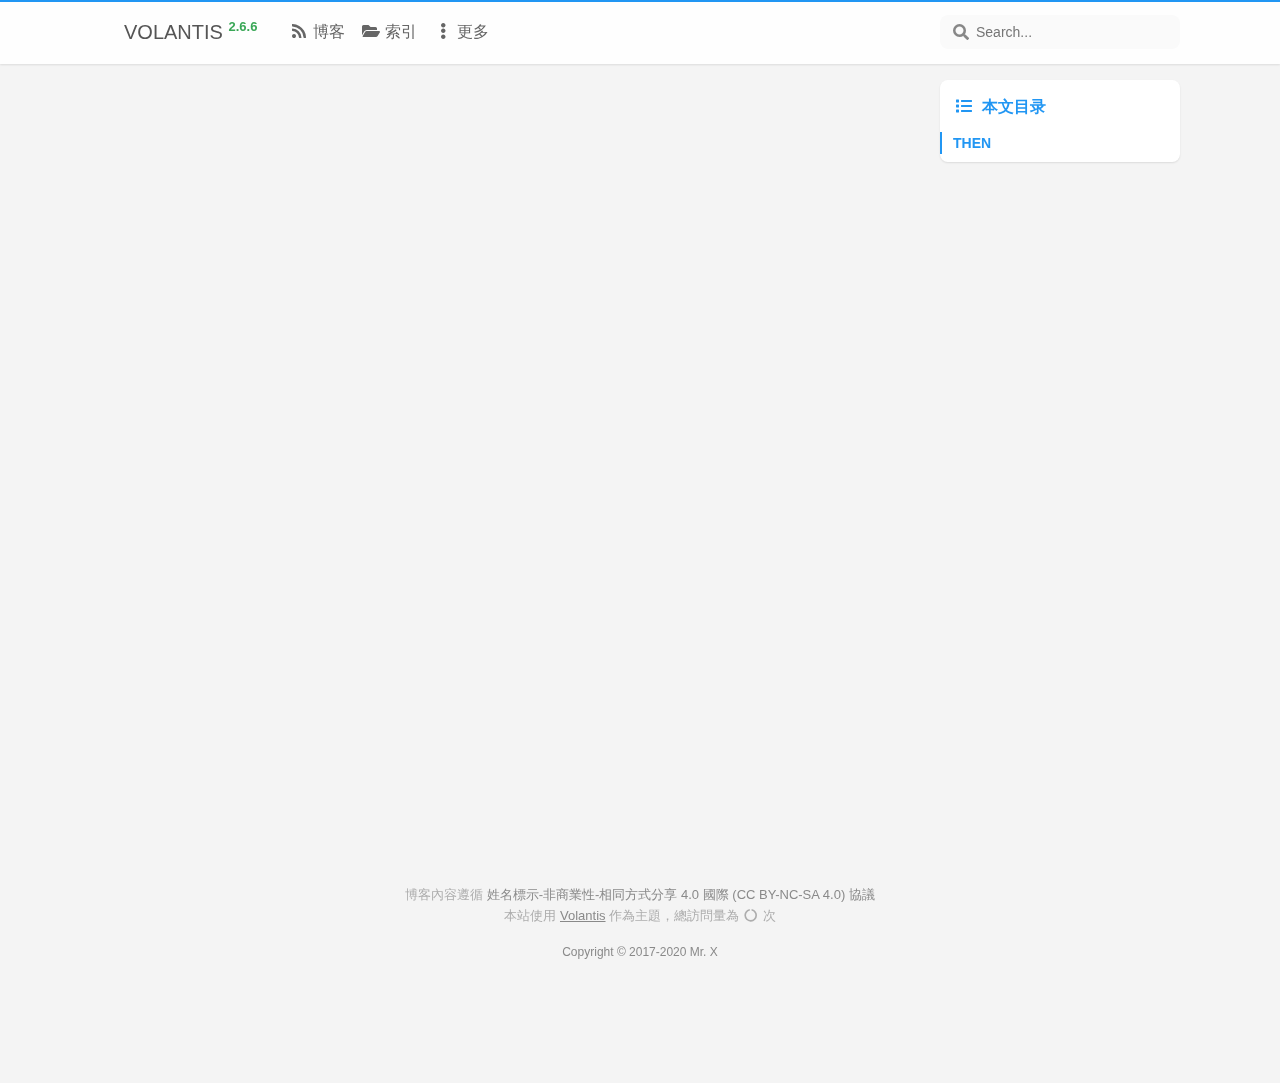
==== commit 30853595: "Site updated: 2020-06-14 21:02:45" ====
--- a/about/index.html
+++ b/about/index.html
@@ -546,16 +546,16 @@
     <br><br>
     
       
-        <div><p>Blog content follows the <a href="https://creativecommons.org/licenses/by-nc-sa/4.0/deed.en" target="_blank" rel="noopener">Attribution-NonCommercial-ShareAlike 4.0 International (CC BY-NC-SA 4.0) License</a></p>
+        <div><p>博客內容遵循 <a href="https://creativecommons.org/licenses/by-nc-sa/4.0/deed.zh_TW" target="_blank" rel="noopener">姓名標示-非商業性-相同方式分享 4.0 國際 (CC BY-NC-SA 4.0) 協議</a></p>
 </div>
       
     
       
-        Use
+        本站使用
         <a href="https://volantis.js.org/" target="_blank" class="codename">Volantis</a>
-        as theme, total visits
+        作為主題，總訪問量為
           <span id="busuanzi_value_site_pv"><i class="fas fa-circle-notch fa-spin fa-fw" aria-hidden="true"></i></span>
-          times
+          次
         
       
     
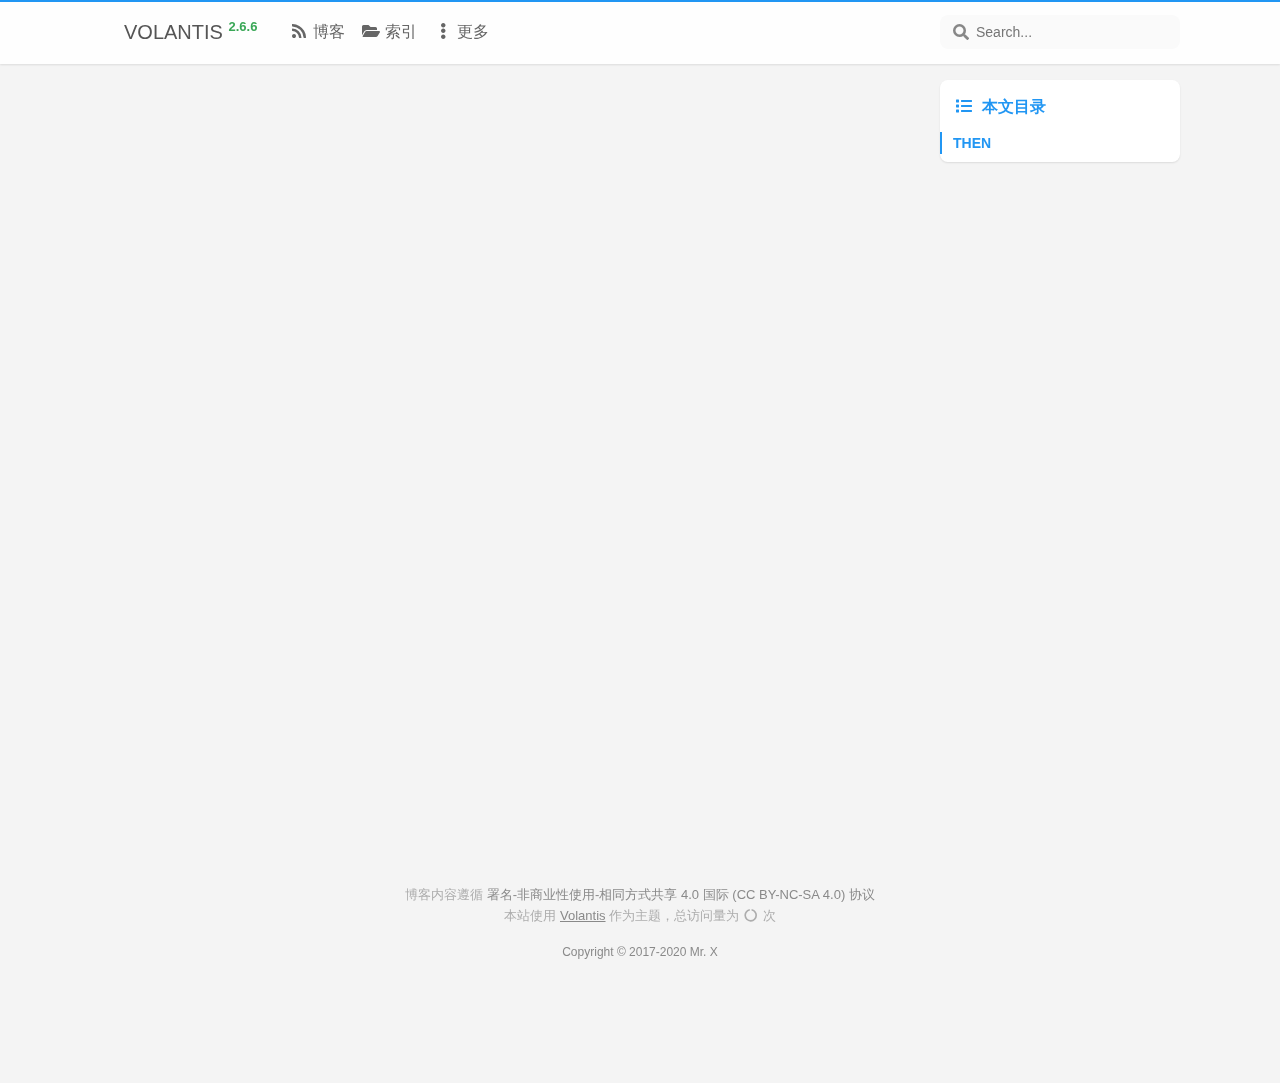
==== commit 02a84007: "Site updated: 2020-06-14 21:07:08" ====
--- a/about/index.html
+++ b/about/index.html
@@ -546,14 +546,14 @@
     <br><br>
     
       
-        <div><p>博客內容遵循 <a href="https://creativecommons.org/licenses/by-nc-sa/4.0/deed.zh_TW" target="_blank" rel="noopener">姓名標示-非商業性-相同方式分享 4.0 國際 (CC BY-NC-SA 4.0) 協議</a></p>
+        <div><p>博客内容遵循 <a href="https://creativecommons.org/licenses/by-nc-sa/4.0/deed.zh" target="_blank" rel="noopener">署名-非商业性使用-相同方式共享 4.0 国际 (CC BY-NC-SA 4.0) 协议</a></p>
 </div>
       
     
       
         本站使用
         <a href="https://volantis.js.org/" target="_blank" class="codename">Volantis</a>
-        作為主題，總訪問量為
+        作为主题，总访问量为
           <span id="busuanzi_value_site_pv"><i class="fas fa-circle-notch fa-spin fa-fw" aria-hidden="true"></i></span>
           次
         
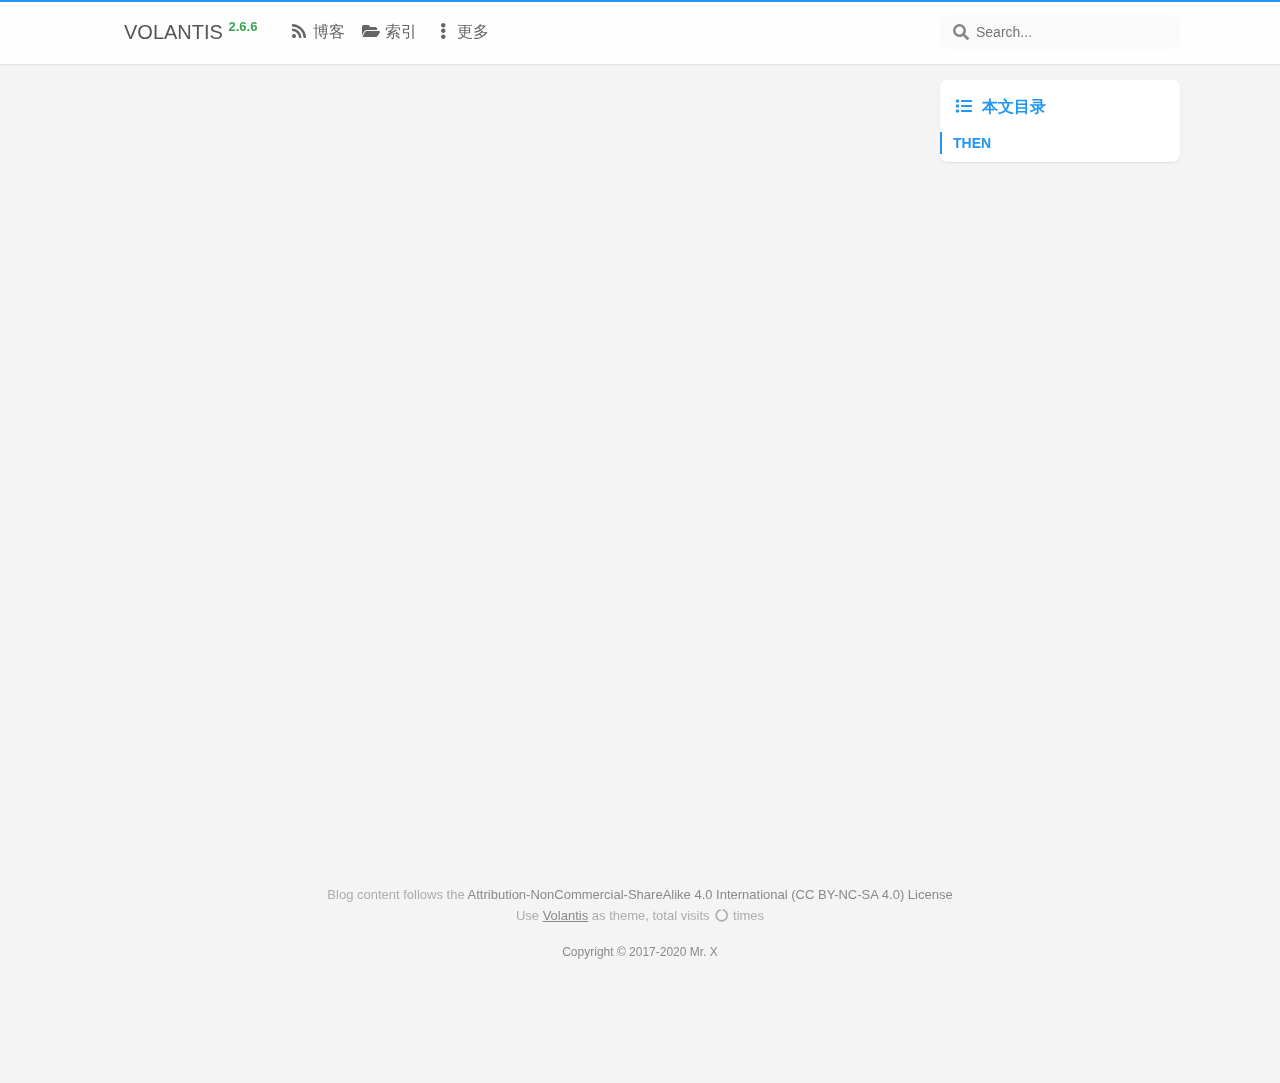
==== commit 586f0c31: "Site updated: 2020-06-14 21:13:17" ====
--- a/about/index.html
+++ b/about/index.html
@@ -546,16 +546,16 @@
     <br><br>
     
       
-        <div><p>博客内容遵循 <a href="https://creativecommons.org/licenses/by-nc-sa/4.0/deed.zh" target="_blank" rel="noopener">署名-非商业性使用-相同方式共享 4.0 国际 (CC BY-NC-SA 4.0) 协议</a></p>
+        <div><p>Blog content follows the <a href="https://creativecommons.org/licenses/by-nc-sa/4.0/deed.en" target="_blank" rel="noopener">Attribution-NonCommercial-ShareAlike 4.0 International (CC BY-NC-SA 4.0) License</a></p>
 </div>
       
     
       
-        本站使用
+        Use
         <a href="https://volantis.js.org/" target="_blank" class="codename">Volantis</a>
-        作为主题，总访问量为
+        as theme, total visits
           <span id="busuanzi_value_site_pv"><i class="fas fa-circle-notch fa-spin fa-fw" aria-hidden="true"></i></span>
-          次
+          times
         
       
     
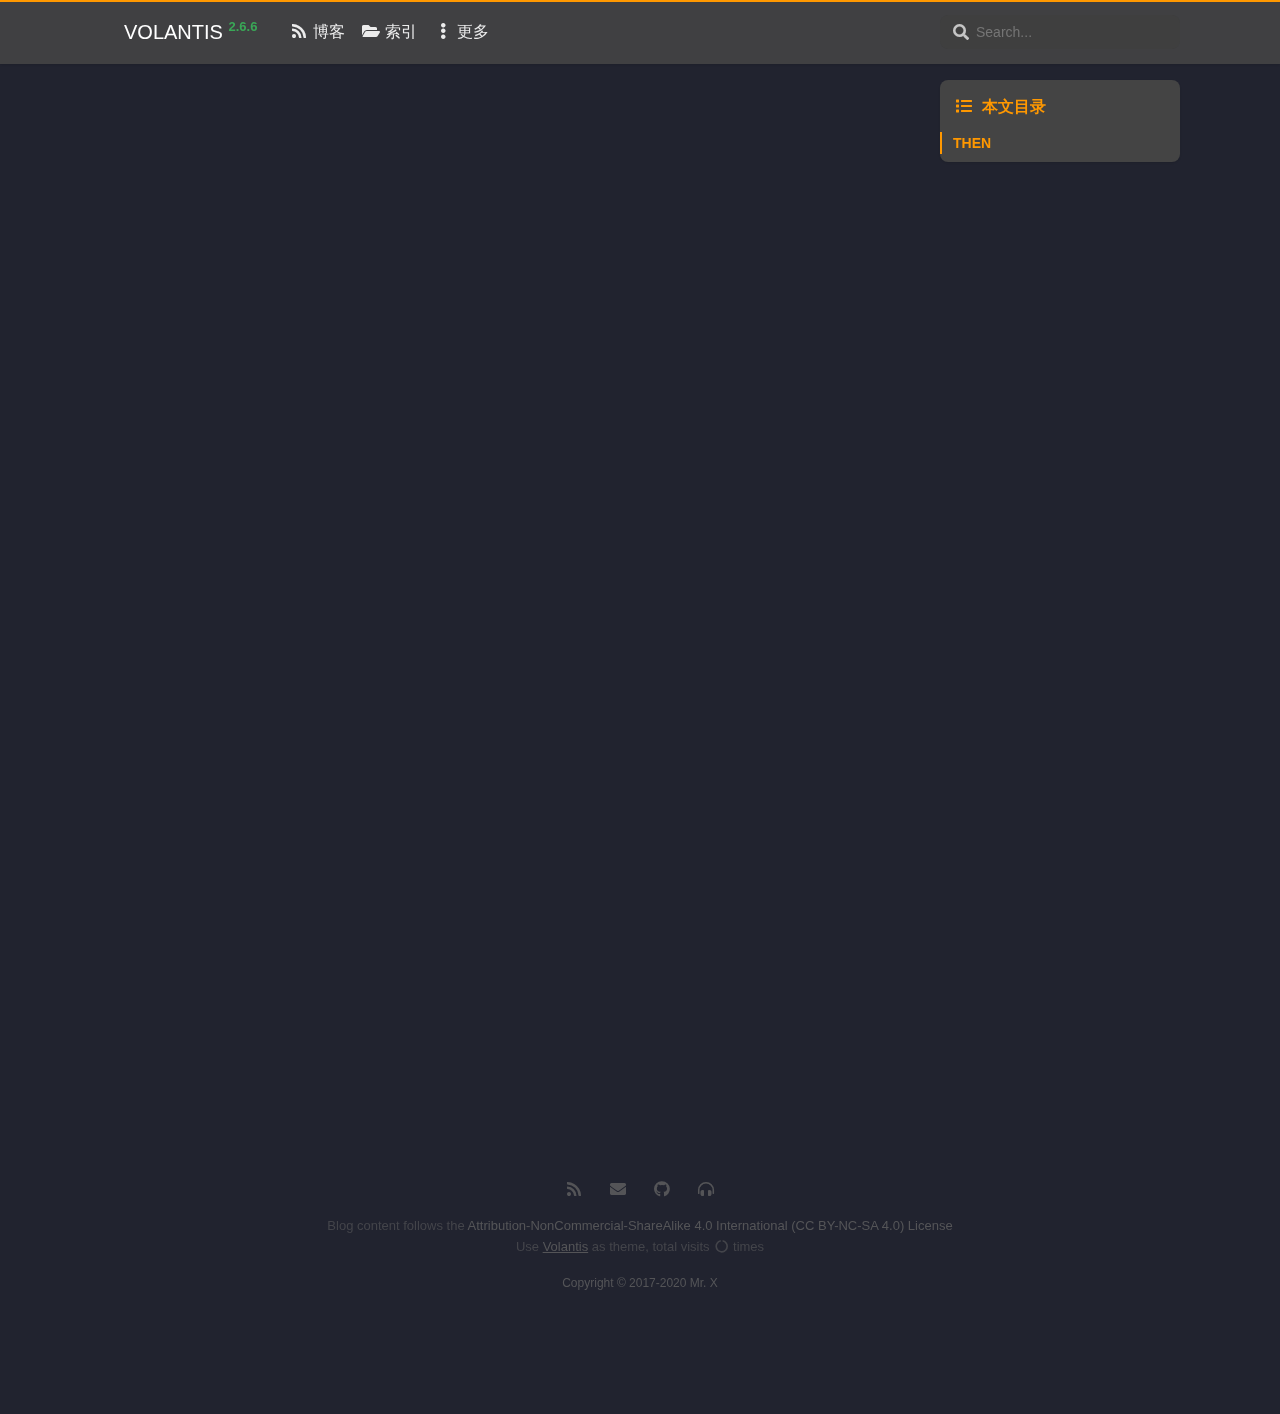
==== commit 1d9900f2: "Site updated: 2020-06-14 22:20:26" ====
--- a/about/index.html
+++ b/about/index.html
@@ -397,9 +397,9 @@
             
               
 <div class='new-meta-item author'>
-  <a href="/" rel="nofollow">
+  <a href="https://xaoxuu.com" target="_blank" rel="nofollow noopener">
     <img src="https://cdn.jsdelivr.net/gh/xaoxuu/cdn-assets/avatar/avatar.png">
-    <p>SilentSoul</p>
+    <p>Mr. X</p>
   </a>
 </div>
 
@@ -482,6 +482,54 @@
 
         
       
+        
+          
+  <div class="new-meta-item share -mob-share-list">
+  <div class="-mob-share-list share-body">
+    
+      
+        <a class="-mob-share-qq" title="" rel="external nofollow noopener noreferrer"
+          
+          href="http://connect.qq.com/widget/shareqq/index.html?url=http://yoursite.com/about/index.html&title=关于 - SilentSoul&summary="
+          
+          >
+          
+            <img src="https://cdn.jsdelivr.net/gh/xaoxuu/cdn-assets/logo/128/qq.png">
+          
+        </a>
+      
+    
+      
+        <a class="-mob-share-qzone" title="" rel="external nofollow noopener noreferrer"
+          
+          href="https://sns.qzone.qq.com/cgi-bin/qzshare/cgi_qzshare_onekey?url=http://yoursite.com/about/index.html&title=关于 - SilentSoul&summary="
+          
+          >
+          
+            <img src="https://cdn.jsdelivr.net/gh/xaoxuu/cdn-assets/logo/128/qzone.png">
+          
+        </a>
+      
+    
+      
+        <a class="-mob-share-weibo" title="" rel="external nofollow noopener noreferrer"
+          
+          href="http://service.weibo.com/share/share.php?url=http://yoursite.com/about/index.html&title=关于 - SilentSoul&summary="
+          
+          >
+          
+            <img src="https://cdn.jsdelivr.net/gh/xaoxuu/cdn-assets/logo/128/weibo.png">
+          
+        </a>
+      
+    
+  </div>
+</div>
+
+
+
+        
+      
     </div>
   </section>
 
@@ -497,7 +545,24 @@
 
 
 
-  
+  <article class="post white-box reveal comments shadow">
+    <section class="article typo">
+      <p ct><i class='fas fa-comments'></i> 评论</p>
+      
+      
+      
+      
+      
+      
+        <section id="comments">
+          <div id="valine_container" class="valine_thread">
+            <i class="fas fa-cog fa-spin fa-fw fa-2x"></i>
+          </div>
+        </section>
+      
+      
+    </section>
+  </article>
 
 
   
@@ -544,6 +609,69 @@
   
   <footer class="clearfix">
     <br><br>
+    
+      
+        <div class="aplayer-container">
+          
+
+  
+    <meting-js
+      theme='#1BCDFC'
+      autoplay='false'
+      volume='0.7'
+      loop='all'
+      order='list'
+      fixed='false'
+      list-max-height='340px'
+      server='netease'
+      type='playlist'
+      id='3175833810'
+      list-folded='true'>
+    </meting-js>
+  
+
+
+        </div>
+      
+    
+      
+        <br>
+        <div class="social-wrapper">
+          
+            
+              <a href="/atom.xml"
+                class="social fas fa-rss flat-btn"
+                target="_blank"
+                rel="external nofollow noopener noreferrer">
+              </a>
+            
+          
+            
+              <a href="mailto:me@xaoxuu.com"
+                class="social fas fa-envelope flat-btn"
+                target="_blank"
+                rel="external nofollow noopener noreferrer">
+              </a>
+            
+          
+            
+              <a href="https://github.com/xaoxuu"
+                class="social fab fa-github flat-btn"
+                target="_blank"
+                rel="external nofollow noopener noreferrer">
+              </a>
+            
+          
+            
+              <a href="https://music.163.com/#/user/home?id=63035382"
+                class="social fas fa-headphones-alt flat-btn"
+                target="_blank"
+                rel="external nofollow noopener noreferrer">
+              </a>
+            
+          
+        </div>
+      
     
       
         <div><p>Blog content follows the <a href="https://creativecommons.org/licenses/by-nc-sa/4.0/deed.en" target="_blank" rel="noopener">Attribution-NonCommercial-ShareAlike 4.0 International (CC BY-NC-SA 4.0) License</a></p>
@@ -561,7 +689,7 @@
     
       
         <div class='copyright'>
-        <p><a href="https://silentsoul1.github.io" target="_blank" rel="noopener">Copyright © 2017-2020 Mr. X</a></p>
+        <p><a href="https://xaoxuu.com" target="_blank" rel="noopener">Copyright © 2017-2020 Mr. X</a></p>
 
         </div>
       
@@ -683,6 +811,60 @@
 
 
 
+
+  
+    
+<script src="https://cdn.jsdelivr.net/npm/valine@1.4/dist/Valine.min.js"></script>
+
+  
+  <script>
+  var GUEST_INFO = ['nick','mail','link'];
+  var meta = 'nick,mail,link'.split(',').filter(function(item){
+    return GUEST_INFO.indexOf(item) > -1
+  });
+  var REQUIRED_FIELDS = ['nick','mail','link'];
+  var requiredFields = 'nick,mail'.split(',').filter(function(item){
+    return REQUIRED_FIELDS.indexOf(item) > -1
+  });
+  var valine = new Valine();
+  function emoji(path, idx, ext) {
+      return path + "/" + path + "-" + idx + "." + ext;
+  }
+  var emojiMaps = {};
+  for (var i = 1; i <= 54; i++) {
+    emojiMaps['tieba-' + i] = emoji('tieba', i, 'png');
+  }
+  for (var i = 1; i <= 101; i++) {
+    emojiMaps['qq-' + i] = emoji('qq', i, 'gif');
+  }
+  for (var i = 1; i <= 116; i++) {
+    emojiMaps['aru-' + i] = emoji('aru', i, 'gif');
+  }
+  for (var i = 1; i <= 125; i++) {
+    emojiMaps['twemoji-' + i] = emoji('twemoji', i, 'png');
+  }
+  for (var i = 1; i <= 4; i++) {
+    emojiMaps['weibo-' + i] = emoji('weibo', i, 'png');
+  }
+  valine.init({
+    el: '#valine_container',
+    meta: meta,
+    
+    appId: "dogUA2FSKGTo029M1SEwGROT-MdYXbMMI",
+    appKey: "u0NdtQ8nvHoMdJPSYqm1LRxE",
+    placeholder: "快来评论吧~",
+    pageSize:'10',
+    avatar:'robohash',
+    lang:'zh-cn',
+    visitor: 'true',
+    highlight: 'true',
+    mathJax: 'false',
+    enableQQ: 'true',
+    requiredFields: requiredFields,
+    emojiCDN: 'https://cdn.jsdelivr.net/gh/xaoxuu/cdn-assets/emoji/valine/',
+    emojiMaps: emojiMaps
+  })
+  </script>
 
 
 
--- a/css/style.css
+++ b/css/style.css
@@ -1,6 +1,6 @@
 @supports (backdrop-filter: blur(20px)) {
   .blur {
-    background: rgba(255,255,255,0.9) !important;
+    background: rgba(68,68,68,0.9) !important;
     backdrop-filter: saturate(200%) blur(20px);
   }
 }
@@ -35,7 +35,7 @@
   padding: 0;
 }
 html {
-  color: #555;
+  color: #fff;
   width: 100%;
   height: 100%;
   font-family: UbuntuMono, "PingFang SC", "Microsoft YaHei", Helvetica, Arial, Menlo, Monaco, monospace, sans-serif;
@@ -57,7 +57,7 @@
   background: #ff5722;
 }
 body {
-  background-color: #f4f4f4;
+  background-color: #21232f;
   text-rendering: optimizelegibility;
   -webkit-tap-highlight-color: rgba(0,0,0,0);
   line-height: 1.65;
@@ -108,7 +108,7 @@
   font-weight: normal;
 }
 a {
-  color: #2196f3;
+  color: #1bcdfc;
   cursor: pointer;
   text-decoration: none;
   transition: all 0.28s ease;
@@ -235,7 +235,7 @@
   height: 0;
   border: 0;
   border-radius: 1px;
-  border-bottom: 1px solid rgba(85,85,85,0.1);
+  border-bottom: 1px solid rgba(255,255,255,0.1);
 }
 pre {
   overflow: auto;
@@ -329,26 +329,26 @@
   background: transparent;
 }
 table::-webkit-scrollbar-thumb {
-  background: rgba(118,118,118,0.4);
+  background: rgba(176,176,176,0.4);
   cursor: pointer;
   border-radius: 2px;
 }
 table::-webkit-scrollbar-thumb:hover {
-  background: #767676;
+  background: #b0b0b0;
 }
 table th {
-  background-color: #f1f1f1;
+  background-color: #505050;
 }
 table td,
 table th {
   padding: 8px 16px;
-  border: 2px solid #f1f1f1;
+  border: 2px solid #505050;
   line-height: 1.5;
   font-size: 90%;
 }
 table tr {
   word-break: keep-all;
-  background-color: #fefefe;
+  background-color: #5d5d5d;
 }
 table tbody >tr {
   transition: all 0.28s ease;
@@ -357,7 +357,7 @@
   -o-transition: all 0.28s ease;
 }
 table tbody >tr:hover {
-  background-color: #f1f1f1;
+  background-color: #505050;
 }
 td,
 th {
@@ -368,8 +368,8 @@
 }
 span.btn >a {
   display: inline-block;
-  background: #2196f3;
-  color: #fff;
+  background: #ff9800;
+  color: #333;
   padding: 4px 4px 2px 4px;
   margin: 2px;
   line-height: 1.1;
@@ -383,7 +383,7 @@
   margin-right: 2px;
 }
 span.btn >a:hover {
-  color: #fff;
+  color: #333;
   background: #ff5722;
 }
 span.btn >a:not([href]) {
@@ -420,7 +420,7 @@
 div.btns p,
 div.btns a {
   font-size: 0.8125rem;
-  color: #555;
+  color: #ccc;
 }
 div.btns b {
   font-size: 0.875rem;
@@ -527,7 +527,7 @@
   flex-direction: column;
   padding: 8px;
   text-align: center;
-  background: #f6f6f6;
+  background: #555;
   border-radius: 4px;
 }
 div.btns a>img:first-child,
@@ -541,8 +541,8 @@
   box-shadow: 0 1px 2px 0px rgba(0,0,0,0.1);
   margin: 16px 8px 4px 8px;
   margin-top: calc(-1.25 * 16px - 32px);
-  border: 2px solid #fff;
-  background: #fff;
+  border: 2px solid #444;
+  background: #333;
   line-height: 60px;
   font-size: 28px;
 }
@@ -551,8 +551,8 @@
   width: auto;
 }
 div.btns a>i:first-child {
-  color: #fff;
-  background: #2196f3;
+  color: #333;
+  background: #ff9800;
 }
 div.btns a p,
 div.btns a b {
@@ -757,13 +757,13 @@
   transform: scale(1);
 }
 article .checkbox input {
-  border: 2px solid #2196f3;
+  border: 2px solid #ff9800;
 }
 article .checkbox input[type=checkbox]:checked {
-  background: #2196f3;
+  background: #ff9800;
 }
 article .checkbox input[type=radio]:checked:before {
-  background: #2196f3;
+  background: #ff9800;
 }
 article .checkbox.red input {
   border-color: #fe5f58;
@@ -824,18 +824,18 @@
   -moz-transition: all 0.28s ease;
   -webkit-transition: all 0.28s ease;
   -o-transition: all 0.28s ease;
-  color: rgba(85,85,85,0.85);
-  background: #f6f6f6;
+  color: rgba(255,255,255,0.85);
+  background: #555;
   border-radius: 4px;
-  border: 1px solid #e7e7e7;
+  border: 1px solid #464646;
   padding: 0 16px;
   padding-top: 1px;
   font-size: 0.875rem;
   font-weight: bold;
 }
 div.dropmenu:hover {
-  background: #e8f4fd;
-  border-color: #cce7fb;
+  background: #564c3d;
+  border-color: #443c30;
 }
 div.dropmenu:hover >ul {
   display: block;
@@ -856,20 +856,20 @@
   padding: 16px;
   margin: 0.5rem 0;
   border-radius: 4px;
-  background: #fff;
+  background: #444;
   font-size: 0.9375rem;
   transition: all 0.28s ease;
   -moz-transition: all 0.28s ease;
   -webkit-transition: all 0.28s ease;
   -o-transition: all 0.28s ease;
-  border: 1px solid #f6f6f6;
+  border: 1px solid #555;
 }
 details summary {
   cursor: pointer;
   padding: 16px;
   margin: -16px;
   border-radius: 4px;
-  color: rgba(85,85,85,0.7);
+  color: rgba(204,204,204,0.7);
   font-size: 0.875rem;
   font-weight: bold;
   position: relative;
@@ -886,7 +886,7 @@
   border-bottom: none !important;
 }
 details summary:hover {
-  color: #555;
+  color: #ccc;
 }
 details summary:hover:after {
   position: absolute;
@@ -897,43 +897,43 @@
   right: 16px;
 }
 details >summary {
-  background: #f6f6f6;
+  background: #555;
 }
 details[blue] {
-  border-color: #e8f4fd;
+  border-color: #404c55;
 }
 details[blue] >summary {
-  background: #e8f4fd;
+  background: #404c55;
 }
 details[cyan] {
-  border-color: #e8fafe;
+  border-color: #3f5156;
 }
 details[cyan] >summary {
-  background: #e8fafe;
+  background: #3f5156;
 }
 details[green] {
-  border-color: #ebf9ed;
+  border-color: #435045;
 }
 details[green] >summary {
-  background: #ebf9ed;
+  background: #435045;
 }
 details[yellow] {
-  border-color: #fff8e9;
+  border-color: #565041;
 }
 details[yellow] >summary {
-  background: #fff8e9;
+  background: #565041;
 }
 details[red] {
-  border-color: #feefee;
+  border-color: #564646;
 }
 details[red] >summary {
-  background: #feefee;
+  background: #564646;
 }
 details[open] {
-  border-color: rgba(85,85,85,0.2);
+  border-color: rgba(204,204,204,0.2);
 }
 details[open] >summary {
-  border-bottom: 1px solid rgba(85,85,85,0.2);
+  border-bottom: 1px solid rgba(204,204,204,0.2);
   border-bottom-left-radius: 0;
   border-bottom-right-radius: 0;
 }
@@ -968,7 +968,7 @@
   border-bottom-color: rgba(254,95,88,0.3);
 }
 details[open] >summary {
-  color: #555;
+  color: #ccc;
   margin-bottom: 0;
 }
 details[open] >summary:hover:after {
@@ -1074,8 +1074,8 @@
   padding: 0.6rem 16px 0.5rem 16px;
   padding-left: calc(16px + 16px);
   border-radius: 4px;
-  background: #f6f6f6;
-  border-left: 4px solid #767676;
+  background: #4d4d4d;
+  border-left: 4px solid #d9d9d9;
 }
 div.note h2,
 div.note h3,
@@ -1109,14 +1109,14 @@
   font-family: 'Font Awesome 5 Free';
 }
 div.note::before {
-  color: #767676;
+  color: #d9d9d9;
   content: '\f054';
 }
 div.note::before {
   content: '\f054';
 }
 div.note.quote {
-  background: #e8f4fd;
+  background: #404c55;
   border-color: #2196f3;
 }
 div.note.quote::before {
@@ -1124,16 +1124,16 @@
   content: '\f10d';
 }
 div.note.info {
-  background: #e8f4fd;
-  border-color: #2196f3;
+  background: #564c3d;
+  border-color: #ff9800;
 }
 div.note.info::before {
-  color: #2196f3;
+  color: #ff9800;
   content: '\f129';
 }
 div.note.success,
 div.note.done {
-  background: #ebf9ed;
+  background: #435045;
   border-color: #3dc550;
 }
 div.note.success::before,
@@ -1142,7 +1142,7 @@
   content: '\f00c';
 }
 div.note.warning {
-  background: #fff8e9;
+  background: #565041;
   border-color: #ffbd2b;
 }
 div.note.warning::before {
@@ -1151,7 +1151,7 @@
 }
 div.note.danger,
 div.note.error {
-  background: #feefee;
+  background: #564646;
   border-color: #fe5f58;
 }
 div.note.danger::before,
@@ -1200,49 +1200,49 @@
   border-color: none;
 }
 div.note.light {
-  background: #f6f6f6;
-  border-color: #aaa;
+  background: #4d4d4d;
+  border-color: #a1a1a1;
 }
 div.note.light::before {
-  color: #aaa;
+  color: #a1a1a1;
 }
 div.note.gray {
-  background: #f6f6f6;
-  border-color: #767676;
+  background: #4d4d4d;
+  border-color: #d9d9d9;
 }
 div.note.gray::before {
-  color: #767676;
+  color: #d9d9d9;
 }
 div.note.red {
-  background: #feefee;
+  background: #564646;
   border-color: #fe5f58;
 }
 div.note.red::before {
   color: #fe5f58;
 }
 div.note.yellow {
-  background: #fff8e9;
+  background: #565041;
   border-color: #ffbd2b;
 }
 div.note.yellow::before {
   color: #ffbd2b;
 }
 div.note.green {
-  background: #ebf9ed;
+  background: #435045;
   border-color: #3dc550;
 }
 div.note.green::before {
   color: #3dc550;
 }
 div.note.cyan {
-  background: #e8fafe;
+  background: #3f5156;
   border-color: #1bcdfc;
 }
 div.note.cyan::before {
   color: #1bcdfc;
 }
 div.note.blue {
-  background: #e8f4fd;
+  background: #404c55;
   border-color: #2196f3;
 }
 div.note.blue::before {
@@ -1250,7 +1250,7 @@
 }
 p.p.subtitle {
   font-weight: bold;
-  color: #2196f3;
+  color: #ff9800;
   padding-top: 1rem;
 }
 p.p.subtitle:first-child {
@@ -1316,26 +1316,26 @@
 span.p.h1,
 p.p.h1 {
   font-size: 1.625rem;
-  color: #555;
+  color: #fff;
   padding-top: 1rem;
 }
 span.p.h2,
 p.p.h2 {
   font-size: 1.375rem;
-  color: #555;
+  color: #fff;
   padding-top: 1rem;
-  border-bottom: 1px solid rgba(85,85,85,0.1);
+  border-bottom: 1px solid rgba(255,255,255,0.1);
 }
 span.p.h3,
 p.p.h3 {
   font-size: 1.25rem;
-  color: #2196f3;
+  color: #ff9800;
   padding-top: 1rem;
 }
 span.p.h4,
 p.p.h4 {
   font-size: 1.125rem;
-  color: #555;
+  color: #fff;
   padding-top: 1rem;
 }
 span.p.red,
@@ -1368,8 +1368,8 @@
   margin-top: 0.5rem;
   margin-bottom: 0.5rem;
   border-radius: 4px;
-  background: #fff;
-  border: 1px solid rgba(85,85,85,0.2);
+  background: #444;
+  border: 1px solid rgba(204,204,204,0.2);
   font-size: 0.9375rem;
 }
 div.tabs .highlight,
@@ -1388,7 +1388,7 @@
   justify-content: flex-start;
   margin: 0 !important;
   padding: 8px 8px 0 8px;
-  background: #f6f6f6;
+  background: #555;
   border-radius: 4px 4px 0 0;
   line-height: 1.5;
 }
@@ -1409,24 +1409,24 @@
   font-size: 0.875rem;
   line-height: inherit;
   font-weight: bold;
-  color: rgba(85,85,85,0.65);
+  color: rgba(255,255,255,0.65);
   border: 1px solid transparent;
 }
 div.tabs ul.nav-tabs li.tab a:hover {
-  color: #555;
+  color: #ccc;
 }
 div.tabs ul.nav-tabs li.tab a i {
   pointer-events: none;
 }
 div.tabs ul.nav-tabs li.tab.active a {
   cursor: default;
-  color: #555;
-  background: #fff;
-  border: 1px solid rgba(85,85,85,0.2);
-  border-bottom: 1px solid #fff;
+  color: #ccc;
+  background: #444;
+  border: 1px solid rgba(204,204,204,0.2);
+  border-bottom: 1px solid #444;
 }
 div.tabs .tab-content {
-  border-top: 1px solid rgba(85,85,85,0.2);
+  border-top: 1px solid rgba(204,204,204,0.2);
   margin-top: -1px;
 }
 div.tabs .tab-content .tab-pane {
@@ -1473,18 +1473,18 @@
   background: transparent;
 }
 .hljs::-webkit-scrollbar-thumb {
-  background: rgba(118,118,118,0.4);
+  background: rgba(176,176,176,0.4);
   cursor: pointer;
   border-radius: 2px;
 }
 .hljs::-webkit-scrollbar-thumb:hover {
-  background: #767676;
+  background: #b0b0b0;
 }
 .hljs:before {
   position: absolute;
   top: 0;
   right: 0;
-  color: rgba(85,85,85,0.65);
+  color: rgba(255,255,255,0.65);
   font-size: 0.75rem;
   padding: 4px 8px;
 }
@@ -1571,11 +1571,11 @@
   width: 100%;
   margin: 0.5rem 0;
   display: block;
-  background: #f6f6f6;
+  background: #555;
   font-size: 0.8125rem;
   font-family: Menlo, UbuntuMono, Monaco, monospace, courier, sans-serif;
   border-radius: 4px;
-  border: 1px solid #e7e7e7;
+  border: 1px solid #464646;
   line-height: 1.5;
   -webkit-font-smoothing: auto;
   -moz-osx-font-smoothing: auto;
@@ -1588,7 +1588,7 @@
   position: sticky;
   left: 0;
   padding: 4px 8px 4px 8px;
-  background-color: #eaeaea;
+  background-color: #515151;
   border-top-left-radius: 4px;
   border-top-right-radius: 4px;
 }
@@ -1622,10 +1622,10 @@
   margin-left: 0;
   position: sticky;
   left: 0;
-  background-color: #e9e9e9;
+  background-color: #484848;
 }
 .highlight >table .gutter pre {
-  color: rgba(85,85,85,0.65);
+  color: rgba(255,255,255,0.65);
 }
 .highlight >table pre {
   background: transparent;
@@ -1643,7 +1643,7 @@
   position: absolute;
   top: 0;
   right: 0;
-  color: rgba(85,85,85,0.65);
+  color: rgba(255,255,255,0.65);
   font-size: 0.75rem;
   padding: 4px 8px;
 }
@@ -1727,7 +1727,7 @@
 }
 .highlight pre .line,
 .highlight pre .params {
-  color: rgba(85,85,85,0.9);
+  color: rgba(255,255,255,0.9);
 }
 .highlight pre .marked {
   background-color: rgba(254,213,66,0.4);
@@ -1741,7 +1741,7 @@
   color: #3f51b5;
 }
 .highlight pre .comment {
-  color: rgba(85,85,85,0.5);
+  color: rgba(204,204,204,0.5);
 }
 .highlight pre .keyword,
 .highlight pre .meta-keyword,
@@ -1852,7 +1852,7 @@
 .highlight.objectivec .line .class,
 .highlight.swift .line .class,
 .highlight.c .line .class {
-  color: rgba(85,85,85,0.9);
+  color: rgba(255,255,255,0.9);
 }
 .highlight.objc .line .class .title,
 .highlight.objectivec .line .class .title,
@@ -1930,8 +1930,8 @@
   font-size: calc(0.8125rem - 1px);
   font-weight: bold;
   padding: 4px 8px;
-  color: rgba(85,85,85,0.65);
-  background: #fff;
+  color: rgba(255,255,255,0.65);
+  background: #444;
   border-radius: 2px;
   box-shadow: 0 1px 2px 0px rgba(0,0,0,0.1);
   position: absolute;
@@ -1948,7 +1948,7 @@
 }
 .btn-copy:hover {
   color: #ff5722;
-  background: #ffeee8;
+  background: #564540;
 }
 .highlight:hover .btn-copy {
   opacity: 1;
@@ -2076,7 +2076,7 @@
   font-size: 0.8125rem;
   padding-top: 0.5rem;
   padding-bottom: 0.5rem;
-  color: rgba(85,85,85,0.65);
+  color: rgba(255,255,255,0.65);
 }
 .article mjx-container {
   font-family: Menlo, UbuntuMono, Monaco, monospace, courier, sans-serif;
@@ -2105,14 +2105,14 @@
 .l_main #comments #valine_container .vwrap {
   border-radius: 8px;
   border-style: dashed;
-  border: 1px dashed rgba(85,85,85,0.3);
+  border: 1px dashed rgba(255,255,255,0.3);
   transition: all 0.28s ease;
   -moz-transition: all 0.28s ease;
   -webkit-transition: all 0.28s ease;
   -o-transition: all 0.28s ease;
 }
 .l_main #comments #valine_container .vwrap:hover {
-  border: 1px dashed #2196f3;
+  border: 1px dashed #ff9800;
 }
 .l_main #comments #valine_container .vwrap .cancel-reply {
   margin-top: 0;
@@ -2120,20 +2120,20 @@
 }
 .l_main #comments #valine_container .vwrap .vheader .vinput {
   border-radius: 0;
-  border-bottom: 1px dashed rgba(85,85,85,0.3);
+  border-bottom: 1px dashed rgba(255,255,255,0.3);
 }
 .l_main #comments #valine_container .vwrap .vheader .vinput:hover {
-  border-bottom: 1px dashed #2196f3;
+  border-bottom: 1px dashed #ff9800;
 }
 .l_main #comments #valine_container .vwrap .vheader .vinput:focus {
-  border-bottom: 1px solid #2196f3;
+  border-bottom: 1px solid #ff9800;
 }
 .l_main #comments #valine_container .vwrap .vedit .vicon {
   height: 22px;
 }
 .l_main #comments #valine_container .vwrap .vemojis,
 .l_main #comments #valine_container .vwrap .vpreview {
-  background: #f6f6f6;
+  background: #555;
   border-radius: 4px;
   padding: 8px;
 }
@@ -2148,13 +2148,13 @@
 }
 .l_main #comments #valine_container .vwrap .vemojis::-webkit-scrollbar-thumb,
 .l_main #comments #valine_container .vwrap .vpreview::-webkit-scrollbar-thumb {
-  background: rgba(118,118,118,0.4);
+  background: rgba(176,176,176,0.4);
   cursor: pointer;
   border-radius: 2px;
 }
 .l_main #comments #valine_container .vwrap .vemojis::-webkit-scrollbar-thumb:hover,
 .l_main #comments #valine_container .vwrap .vpreview::-webkit-scrollbar-thumb:hover {
-  background: #767676;
+  background: #b0b0b0;
 }
 .l_main #comments #valine_container .vwrap .vemojis .vemoji,
 .l_main #comments #valine_container .vwrap .vpreview .vemoji {
@@ -2168,42 +2168,32 @@
   border-radius: 4px;
   transition: box-shadow 0.2s ease-out, background 0.2s ease-out;
 }
-.l_main #comments #valine_container .vwrap .vemojis i:hover,
-.l_main #comments #valine_container .vwrap .vpreview i:hover {
-  background: #fbfbfb;
-  box-shadow: 1px 1px 2px rgba(0,0,0,0.1), -1px -1px 2px rgba(255,255,255,0.5), inset 8px 8px 16px rgba(0,0,0,0.05), inset -8px -8px 16px rgba(255,255,255,0.4);
-}
-.l_main #comments #valine_container .vwrap .vemojis i:active,
-.l_main #comments #valine_container .vwrap .vpreview i:active {
-  background: #f1f1f1;
-  box-shadow: 0px 0px 0px rgba(0,0,0,0.1), 0px 0px 0px rgba(255,255,255,0.8), inset 2px 2px 4px rgba(0,0,0,0.1), inset -2px -2px 4px #fff, inset -8px -8px 16px rgba(255,255,255,0.4);
-}
 .l_main #comments #valine_container .vwrap .vedit .vctrl span {
   padding: 0;
   margin: 10px;
 }
 .l_main #comments #valine_container .vwrap .vedit span {
-  fill: #555;
+  fill: #ccc;
 }
 .l_main #comments #valine_container .vwrap .vedit span.actived {
-  fill: #2196f3;
+  fill: #ff9800;
 }
 .l_main #comments #valine_container .vcount {
-  color: #555;
+  color: #ccc;
   font-size: 0.875rem;
   padding: 0;
   font-weight: inherit;
 }
 .l_main #comments #valine_container .vcount .vnum {
-  color: #555;
+  color: #ccc;
   font-size: 1.375rem;
 }
 .l_main #comments #valine_container button {
   border: none;
   padding: 4px 2rem;
   border-radius: 4px;
-  background: #f1f1f1;
-  color: #555;
+  background: #505050;
+  color: #fff;
   line-height: 2;
   font-size: 14px;
   transition: all 0.28s ease;
@@ -2213,7 +2203,7 @@
 }
 .l_main #comments #valine_container button:hover {
   color: #ff5722;
-  background: #ffeee8;
+  background: #564540;
 }
 .l_main #comments #valine_container button.vmore {
   width: 100%;
@@ -2223,22 +2213,22 @@
   border-left: none;
 }
 .l_main #comments #valine_container .vcards .vh {
-  border-bottom: 1px dashed rgba(85,85,85,0.1);
+  border-bottom: 1px dashed rgba(255,255,255,0.1);
 }
 .l_main #comments #valine_container .vcards .vimg {
   border: 1px solid #fff;
   padding: 0;
-  background: #f6f6f6;
+  background: #555;
 }
 .l_main #comments #valine_container .vcards .vcontent.expand:before {
-  background: linear-gradient(180deg, rgba(255,255,255,0.9), rgba(246,246,246,0.9));
+  background: linear-gradient(180deg, rgba(68,68,68,0.9), rgba(85,85,85,0.9));
 }
 .l_main #comments #valine_container .vcards .vcontent.expand:after {
-  background: rgba(246,246,246,0.9);
-  color: #555;
+  background: rgba(85,85,85,0.9);
+  color: #fff;
 }
 .l_main #comments #valine_container .vcards .vhead span.vnick {
-  color: #6e6e6e;
+  color: #e6e6e6;
   cursor: default;
 }
 .l_main #comments #valine_container .vcards .vhead a.vnick {
@@ -2251,11 +2241,11 @@
 .l_main #comments #valine_container .vcards .vhead .vsys {
   margin: 2px;
   padding: 1px 8px;
-  background-color: #f6f6f6;
+  background-color: #555;
 }
 .l_main #comments #valine_container .vcards .vmeta .vat {
   font-weight: bold;
-  color: #2196f3;
+  color: #1bcdfc;
   transition: all 0.28s ease;
   -moz-transition: all 0.28s ease;
   -webkit-transition: all 0.28s ease;
@@ -2268,8 +2258,8 @@
 .l_main #comments #valine_container .vcards .vcontent blockquote {
   padding-top: 0.5rem;
   padding-bottom: 0.5rem;
-  background: #e8f4fd;
-  border-left: 4px solid #2196f3;
+  background: #564c3d;
+  border-left: 4px solid #ff9800;
   border-radius: 4px;
   transition: all 0.28s ease;
   -moz-transition: all 0.28s ease;
@@ -2277,17 +2267,17 @@
   -o-transition: all 0.28s ease;
 }
 .l_main #comments #valine_container .vcards .vcontent code {
-  color: #555;
+  color: #ccc;
   font-family: Menlo, UbuntuMono, Monaco, monospace, courier, sans-serif;
 }
 .l_main #comments #valine_container .vcards .vcontent pre {
-  background: #f6f6f6;
+  background: #555;
 }
 .l_main #comments #valine_container .vcards .vcontent pre code {
   border: none;
 }
 .l_main #comments #valine_container .vcards .vcontent a {
-  color: #2196f3;
+  color: #1bcdfc;
   line-height: inherit;
   transition: all 0.28s ease;
   -moz-transition: all 0.28s ease;
@@ -2299,7 +2289,7 @@
   text-decoration: underline;
 }
 .l_main #comments #valine_container .vcards .vcontent p {
-  color: #555;
+  color: #ccc;
   margin-top: 0.5rem;
   margin-bottom: 0.5rem;
   line-height: inherit;
@@ -2311,24 +2301,24 @@
   max-width: 100px;
 }
 .l_main #comments #valine_container .vempty {
-  color: rgba(85,85,85,0.65);
+  color: rgba(255,255,255,0.65);
 }
 .l_main #comments #valine_container .vpower,
 .l_main #comments #valine_container .vpower a {
   font-size: 0.75rem;
 }
 .l_main #comments #valine_container .vpower a {
-  color: #555;
+  color: #ccc;
 }
 .l_main #comments #valine_container .vpower a:hover {
   text-decoration: underline;
   color: #ff5722;
 }
 .l_main #comments #valine_container .vinput {
-  color: #555;
+  color: #fff;
 }
 .l_main #comments #valine_container p {
-  color: #555;
+  color: #fff;
 }
 #archive-page {
   margin-bottom: 32px;
@@ -2345,7 +2335,7 @@
   margin-top: 1em;
 }
 #archive-page .archive .archive-post a {
-  color: #555;
+  color: #fff;
   width: 100%;
   display: inline-flex;
   flex-flow: row nowrap;
@@ -2365,18 +2355,18 @@
   padding-left: 32px;
 }
 #archive-page .archive .archive-post a:hover {
-  background: #e8f4fd;
-  border-left: 2px solid #2196f3;
+  background: #564c3d;
+  border-left: 2px solid #ff9800;
 }
 #archive-page .archive .archive-post a:active {
-  border-left: 4px solid #2196f3;
+  border-left: 4px solid #ff9800;
 }
 #archive-page .archive .archive-post time {
   flex: none;
   vertical-align: middle;
   padding: 0.4em;
   padding-left: 2em;
-  color: rgba(85,85,85,0.65);
+  color: rgba(255,255,255,0.65);
 }
 @media screen and (max-width: 500px) {
   #archive-page .archive .archive-post time {
@@ -2403,7 +2393,7 @@
   color: #1bcdfc;
 }
 #archive-page .archive .archive-post .title i.theme {
-  color: #2196f3;
+  color: #ff9800;
 }
 #archive-page .archive .archive-post .title i.accent {
   color: #ff5722;
@@ -2412,10 +2402,10 @@
   color: #ff5722;
 }
 #archive-page .archive .all-categories time {
-  color: #555;
+  color: #fff;
 }
 #archive-page .archive .all-categories .title {
-  color: rgba(85,85,85,0.65);
+  color: rgba(255,255,255,0.65);
 }
 #archive-page .archive .all-tags {
   display: flex;
@@ -2427,7 +2417,7 @@
   text-align: center;
 }
 #archive-page .archive .all-tags >a {
-  color: rgba(85,85,85,0.65);
+  color: rgba(255,255,255,0.65);
   margin-right: 16px;
 }
 #archive-page .archive .all-tags >a:hover,
@@ -2454,7 +2444,7 @@
   text-decoration: underline;
 }
 .article {
-  color: #555;
+  color: #ccc;
   word-wrap: break-word;
 }
 .article img {
@@ -2520,35 +2510,35 @@
 .article h2 {
   padding-bottom: 0.2em;
   margin-bottom: 0.5em;
-  border-bottom: 1px solid rgba(85,85,85,0.1);
+  border-bottom: 1px solid rgba(255,255,255,0.1);
 }
 .article h1 {
   text-align: left;
-  color: #555;
+  color: #fff;
   margin-top: 48px;
 }
 .article h2 {
   text-align: left;
-  color: #555;
+  color: #fff;
   margin-top: 48px;
 }
 .article h3 {
   text-align: left;
-  color: #2196f3;
+  color: #ff9800;
   margin-top: 24px;
 }
 .article h4 {
   text-align: left;
-  color: #555;
+  color: #fff;
   margin-top: 16px;
 }
 .article h5 {
   font-weight: bold;
-  color: #555;
+  color: #fff;
   margin-top: 1rem;
 }
 .article h6 {
-  color: #555;
+  color: #fff;
   margin-top: 1rem;
 }
 .article center,
@@ -2579,8 +2569,8 @@
 }
 .article kbd {
   border-radius: 2px;
-  border: 1px solid #e7e7e7;
-  background: #f6f6f6;
+  border: 1px solid #464646;
+  background: #555;
   padding-left: 4px;
   padding-right: 4px;
   transition: all 0.28s ease;
@@ -2590,9 +2580,9 @@
 }
 .article kbd:hover {
   cursor: default;
-  border-color: #2196f3;
-  background: #2196f3;
-  color: #fff;
+  border-color: #ff9800;
+  background: #ff9800;
+  color: #333;
 }
 .article p {
   margin-top: 1rem;
@@ -2652,15 +2642,15 @@
   list-style: decimal;
 }
 .article .subtitle h6 {
-  color: rgba(85,85,85,0.9);
+  color: rgba(255,255,255,0.9);
 }
 .article figure figcaption span {
   display: inline-block;
   margin-right: 5px;
 }
 .article blockquote {
-  background: #e8f4fd;
-  border-left: 4px solid #2196f3;
+  background: #564c3d;
+  border-left: 4px solid #ff9800;
   border-radius: 4px;
 }
 .article blockquote {
@@ -2690,7 +2680,7 @@
   margin: 0.5rem 0;
 }
 .article blockquote footer cite {
-  color: rgba(85,85,85,0.65);
+  color: rgba(255,255,255,0.65);
   margin-left: 1em;
 }
 .article blockquote footer cite::before {
@@ -2699,7 +2689,7 @@
 }
 .article blockquote.pullquote.right {
   border-left: none;
-  border-right: 4px solid #2196f3;
+  border-right: 4px solid #ff9800;
 }
 .article blockquote.pullquote.right p {
   text-align: right;
@@ -2711,10 +2701,10 @@
   margin-top: 0.5rem;
   margin-bottom: 0.5rem;
   overflow: auto;
-  background: #f6f6f6;
+  background: #555;
   font-size: 0.8125rem;
   font-family: Menlo, UbuntuMono, Monaco, monospace, courier, sans-serif;
-  border: 1px solid #e7e7e7;
+  border: 1px solid #464646;
   padding: 16px;
   border-radius: 4px;
 }
@@ -2728,7 +2718,7 @@
   padding: 0;
   margin: 0;
   background: transparent;
-  color: rgba(85,85,85,0.9);
+  color: rgba(255,255,255,0.9);
 }
 .article code {
   font-family: Menlo, UbuntuMono, Monaco, monospace, courier, sans-serif;
@@ -2737,9 +2727,9 @@
   padding: 3px 4px 1px 4px;
   vertical-align: middle;
   font-size: 0.8125rem;
-  background: #f6f6f6;
+  background: #555;
   border-radius: 2px;
-  border: 1px solid #e7e7e7;
+  border: 1px solid #464646;
 }
 @media screen and (max-width: 500px) {
   .article ul,
@@ -2757,7 +2747,7 @@
   box-shadow: none;
   border-radius: 4px;
   cursor: auto;
-  background: #f6f6f6;
+  background: #555;
   padding: 8px 0;
   transition: all 0.28s ease;
   -moz-transition: all 0.28s ease;
@@ -2777,7 +2767,7 @@
 }
 .article .widget header,
 .article .widget header a {
-  color: rgba(85,85,85,0.85);
+  color: rgba(255,255,255,0.85);
 }
 .article .widget.copyright,
 .article .widget.qrcode {
@@ -2809,7 +2799,7 @@
   border-left: none;
   padding: 0;
   padding-left: 4px;
-  color: #2196f3;
+  color: #1bcdfc;
   font-weight: normal;
 }
 .article .widget .content ul a:hover {
@@ -2824,7 +2814,7 @@
 }
 .article .widget .content .list a .name {
   display: inline;
-  color: #2196f3;
+  color: #1bcdfc;
 }
 .article .widget .content .list a:hover .name {
   text-decoration: underline;
@@ -2923,7 +2913,7 @@
   align-items: center;
   align-self: center;
   align-content: center;
-  color: #555;
+  color: #fff;
   padding: 16px;
 }
 .cover-wrapper .cover .cover-body div.b {
@@ -3079,7 +3069,7 @@
   width: 32px;
   top: 0;
   left: 5px;
-  color: rgba(85,85,85,0.75);
+  color: rgba(204,204,204,0.75);
 }
 .cover-wrapper .cover .cover-body .m_search .input {
   display: block;
@@ -3091,10 +3081,10 @@
   -webkit-appearance: none;
   padding-left: 36px;
   border-radius: 1.4rem;
-  background: rgba(255,255,255,0.6);
+  background: rgba(68,68,68,0.6);
   backdrop-filter: blur(10px);
   border: none;
-  color: #555;
+  color: #fff;
 }
 @media screen and (max-width: 500px) {
   .cover-wrapper .cover .cover-body .m_search .input {
@@ -3102,10 +3092,10 @@
   }
 }
 .cover-wrapper .cover .cover-body .m_search .input:hover {
-  background: rgba(255,255,255,0.8);
+  background: rgba(68,68,68,0.8);
 }
 .cover-wrapper .cover .cover-body .m_search .input:focus {
-  background: #fff;
+  background: #444;
 }
 .cover-wrapper .cover .cover-body .menu {
   margin-top: 16px;
@@ -3131,7 +3121,7 @@
   -moz-transition: all 0.28s ease;
   -webkit-transition: all 0.28s ease;
   -o-transition: all 0.28s ease;
-  color: rgba(85,85,85,0.65);
+  color: rgba(255,255,255,0.65);
   text-shadow: 0 1px 2px rgba(0,0,0,0.05);
   border-bottom: 2px solid transparent;
 }
@@ -3141,11 +3131,11 @@
 .cover-wrapper .cover .cover-body .menu ul>li>a:hover,
 .cover-wrapper .cover .cover-body .menu ul>li>a.active,
 .cover-wrapper .cover .cover-body .menu ul>li>a:active {
-  color: #555;
-  border-bottom: 2px solid #555;
+  color: #fff;
+  border-bottom: 2px solid #fff;
 }
 .cover-wrapper .cover .cover-body .switcher > li a:hover {
-  background: rgba(85,85,85,0.15);
+  background: rgba(255,255,255,0.15);
 }
 footer {
   position: relative;
@@ -3228,8 +3218,8 @@
   padding: 8px 0;
   margin: 8px;
   margin-top: calc(2.25 * 16px + 32px);
-  color: rgba(85,85,85,0.65);
-  background: #f6f6f6;
+  color: rgba(255,255,255,0.65);
+  background: #555;
   justify-content: flex-start;
   align-content: flex-start;
   flex-direction: column;
@@ -3334,7 +3324,7 @@
   right: 32px;
   transform: translateY(100px) scale(0);
   transform-origin: bottom;
-  color: #555;
+  color: #fff;
 }
 @media screen and (max-width: 768px) {
   .l_body .s-top {
@@ -3345,15 +3335,15 @@
   transform: translateY(0) scale(1);
 }
 .l_body .s-top.show.hl {
-  background: #2196f3;
-  color: #fff;
+  background: #ff9800;
+  color: #333;
   box-shadow: 0 1px 2px 0px rgba(0,0,0,0.1);
 }
 @media screen and (min-width: 768px) {
   .l_body .s-top:hover {
     transform: scale(1.2);
     border-radius: 25%;
-    background: #2196f3;
+    background: #ff9800;
     color: #fff;
     box-shadow: 0 2px 4px 0px rgba(0,0,0,0.1), 0 4px 8px 0px rgba(0,0,0,0.1), 0 8px 16px 0px rgba(0,0,0,0.1);
   }
@@ -3478,7 +3468,7 @@
   font-size: 1.625rem;
 }
 .l_main .post section.meta {
-  color: rgba(85,85,85,0.65);
+  color: rgba(255,255,255,0.65);
   margin-bottom: 16px;
   line-height: normal;
 }
@@ -3537,7 +3527,7 @@
   -webkit-transition: all 0.1s ease;
   -o-transition: all 0.1s ease;
   margin: 0;
-  color: #555;
+  color: #fff;
 }
 .l_main .post section.meta .title p.h1,
 .l_main .post section.meta .title p.h2 {
@@ -3553,7 +3543,7 @@
 .l_main .post section.meta .title a {
   display: inline;
   font-weight: normal;
-  color: #555;
+  color: #fff;
 }
 .l_main .post section.meta .title a:hover {
   color: #ff5722;
@@ -3577,7 +3567,7 @@
   font-size: 0.8125rem;
 }
 .l_main .post section.meta .new-meta-box .new-meta-item {
-  color: rgba(85,85,85,0.65);
+  color: rgba(255,255,255,0.65);
   display: flex;
   align-items: baseline;
   justify-content: center;
@@ -3616,10 +3606,10 @@
   cursor: default;
 }
 .l_main .post section.meta .new-meta-box .new-meta-item .notlink:hover {
-  color: rgba(85,85,85,0.65);
+  color: rgba(255,255,255,0.65);
 }
 .l_main .post section.meta .new-meta-box .new-meta-item .notlink:hover p {
-  color: rgba(85,85,85,0.65);
+  color: rgba(255,255,255,0.65);
 }
 .l_main .post section.meta .new-meta-box .new-meta-item:last-child {
   margin-right: 0;
@@ -3637,7 +3627,7 @@
 }
 .l_main .post section.meta .new-meta-box .new-meta-item p,
 .l_main .post section.meta .new-meta-box .new-meta-item a {
-  color: rgba(85,85,85,0.65);
+  color: rgba(255,255,255,0.65);
   padding: 3px 0;
 }
 .l_main .post section.meta .new-meta-box .new-meta-item a {
@@ -3675,7 +3665,7 @@
   .l_main .post section.meta .new-meta-box .share {
     width: 100%;
     margin-top: 16px;
-    background: #f6f6f6;
+    background: #555;
   }
 }
 .l_main .post section.meta .new-meta-box .share-body {
@@ -3744,7 +3734,7 @@
 div.hoverbox >div.target {
   display: none;
   position: absolute;
-  background: #fff;
+  background: #444;
   border-radius: 8px;
   box-shadow: 0 2px 4px 0px rgba(0,0,0,0.1), 0 4px 8px 0px rgba(0,0,0,0.1), 0 8px 16px 0px rgba(0,0,0,0.1);
   padding: 8px;
@@ -3771,7 +3761,7 @@
   margin-top: 0;
   margin-bottom: 0.5rem;
   font-size: 1.125rem;
-  color: #555;
+  color: #fff;
 }
 .comments .article p[cst] {
   margin-top: 0.5rem;
@@ -3779,7 +3769,7 @@
   font-size: 0.875rem;
 }
 .white-box {
-  background: #fff;
+  background: #444;
 }
 .reveal {
   visibility: hidden;
@@ -3800,7 +3790,7 @@
   -moz-transition: all 0.28s ease;
   -webkit-transition: all 0.28s ease;
   -o-transition: all 0.28s ease;
-  background-color: #2196f3;
+  background-color: #ff9800;
 }
 .l_header {
   position: fixed;
@@ -3808,7 +3798,7 @@
   top: 0;
   width: 100%;
   height: 64px;
-  background: #fff;
+  background: #444;
   box-shadow: 0 1px 2px 0px rgba(0,0,0,0.1);
 }
 .l_header.hide {
@@ -3864,7 +3854,7 @@
 }
 .l_header .wrapper .title {
   position: relative;
-  color: #555;
+  color: #fff;
   padding-left: 24px;
   max-height: 64px;
 }
@@ -3933,7 +3923,7 @@
   -moz-transition: all 0.28s ease;
   -webkit-transition: all 0.28s ease;
   -o-transition: all 0.28s ease;
-  color: #2196f3;
+  color: #ff9800;
 }
 .l_header .switcher >li >a:hover {
   border: none;
@@ -3941,7 +3931,7 @@
 .l_header .switcher >li >a.active,
 .l_header .switcher >li >a:active {
   border: none;
-  background: #e8f4fd;
+  background: #564c3d;
 }
 @media screen and (max-width: 500px) {
   .l_header .switcher >li >a {
@@ -4002,7 +3992,7 @@
   position: absolute;
   width: 32px;
   left: 5px;
-  color: rgba(85,85,85,0.7);
+  color: rgba(255,255,255,0.7);
 }
 @media screen and (max-width: 500px) {
   .l_header .m_search .icon {
@@ -4015,8 +4005,8 @@
   padding-bottom: 8px;
   line-height: 1.3;
   width: 100%;
-  color: #555;
-  background: #fafafa;
+  color: #fff;
+  background: #3f3f3f;
   box-shadow: none;
   box-sizing: border-box;
   padding-left: 36px;
@@ -4035,7 +4025,7 @@
 }
 @media screen and (max-width: 500px) {
   .l_header .m_search .input {
-    background: #f6f6f6;
+    background: #555;
     padding-left: 8px;
     border: none;
   }
@@ -4050,7 +4040,7 @@
     width: 0;
     overflow: hidden;
     position: absolute;
-    background: #fff;
+    background: #515151;
     transition: all 0.28s ease;
     -moz-transition: all 0.28s ease;
     -webkit-transition: all 0.28s ease;
@@ -4090,7 +4080,7 @@
   z-index: 1;
   display: none;
   position: absolute;
-  background: #fff;
+  background: #444;
   box-shadow: 0 0 1px 0px rgba(0,0,0,0.1), 0 4px 8px 0px rgba(0,0,0,0.1);
   margin-top: -6px;
   border-radius: 4px;
@@ -4108,7 +4098,7 @@
   font-size: 0.75rem;
   font-weight: bold;
   line-height: 2em;
-  color: rgba(85,85,85,0.65);
+  color: rgba(255,255,255,0.65);
   margin: 8px 16px 4px;
 }
 ul.list-v >li.header i {
@@ -4129,7 +4119,7 @@
   -webkit-transition: all 0.28s ease;
   -o-transition: all 0.28s ease;
   display: block;
-  color: #666;
+  color: #ececec;
   font-size: 0.875rem;
   font-weight: bold;
   line-height: 33px;
@@ -4141,28 +4131,28 @@
 ul.list-v >li>a:hover,
 ul.list-v >li>a.active,
 ul.list-v >li>a:active {
-  color: #2196f3;
-  border-left: 2px solid #2196f3;
+  color: #ff9800;
+  border-left: 2px solid #ff9800;
   border-bottom: none;
 }
 ul.list-v >li>a >i {
   margin-right: 8px;
 }
 ul.list-v >li>a.current {
-  border-left-color: rgba(33,150,243,0.8);
-  border-bottom-color: rgba(33,150,243,0.8);
+  border-left-color: rgba(255,152,0,0.8);
+  border-bottom-color: rgba(255,152,0,0.8);
 }
 ul.list-v >li>a:hover {
-  color: #2196f3;
-  border-left-color: #2196f3;
-  border-bottom-color: #2196f3;
-  background: #e8f4fd;
+  color: #ff9800;
+  border-left-color: #ff9800;
+  border-bottom-color: #ff9800;
+  background: #564c3d;
 }
 ul.list-v >li>a:active,
 ul.list-v >li>a.active {
-  color: #2196f3;
-  border-left-color: #2196f3;
-  border-bottom-color: #2196f3;
+  color: #ff9800;
+  border-left-color: #ff9800;
+  border-bottom-color: #ff9800;
 }
 .l_header .menu >ul>li>a {
   display: block;
@@ -4172,23 +4162,23 @@
   margin-right: 4px;
 }
 .l_header ul>li>a {
-  color: #666;
+  color: #ececec;
 }
 .l_header ul>li>a.current {
-  border-left-color: rgba(33,150,243,0.8);
-  border-bottom-color: rgba(33,150,243,0.8);
+  border-left-color: rgba(255,152,0,0.8);
+  border-bottom-color: rgba(255,152,0,0.8);
 }
 .l_header ul>li>a:hover {
-  color: #2196f3;
-  border-left-color: #2196f3;
-  border-bottom-color: #2196f3;
-  background: #e8f4fd;
+  color: #ff9800;
+  border-left-color: #ff9800;
+  border-bottom-color: #ff9800;
+  background: #564c3d;
 }
 .l_header ul>li>a:active,
 .l_header ul>li>a.active {
-  color: #2196f3;
-  border-left-color: #2196f3;
-  border-bottom-color: #2196f3;
+  color: #ff9800;
+  border-left-color: #ff9800;
+  border-bottom-color: #ff9800;
 }
 .l_header ul>li>a i.music {
   animation: rotate-effect 1.5s linear infinite;
@@ -4353,7 +4343,7 @@
   display: flex;
   justify-content: space-between;
   align-items: baseline;
-  color: rgba(85,85,85,0.65);
+  color: rgba(255,255,255,0.65);
   margin: 0;
   font-size: 1rem;
 }
@@ -4371,7 +4361,7 @@
   margin: 16px;
 }
 .l_main .prev-next section {
-  color: rgba(85,85,85,0.65);
+  color: rgba(255,255,255,0.65);
   padding: 16px;
   border-radius: 8px;
 }
@@ -4393,12 +4383,12 @@
 .l_main .article .prev-next >a {
   width: 100%;
   padding: 8px;
-  color: rgba(85,85,85,0.65);
-  background: #f6f6f6;
+  color: rgba(255,255,255,0.65);
+  background: #555;
   border-radius: 4px;
 }
 .l_main .article .prev-next >a:hover {
-  background: #ffeee8;
+  background: #564540;
 }
 .l_main .article .prev-next >a:hover p.title {
   color: #ff5722;
@@ -4458,7 +4448,7 @@
   left: 50%;
   top: 0;
   margin: 64px 0px 0px -320px;
-  background: #fff;
+  background: #444;
   z-index: 3;
   border-radius: 4px;
   overflow: hidden;
@@ -4495,7 +4485,7 @@
   border-top-right-radius: 4px;
   font-size: 16px;
   box-shadow: 0 1px 2px 0px rgba(0,0,0,0.1);
-  background: #fff;
+  background: #515151;
   transition: all 0.28s ease;
   -moz-transition: all 0.28s ease;
   -webkit-transition: all 0.28s ease;
@@ -4514,7 +4504,7 @@
   height: 64px;
   top: 0;
   right: 0;
-  color: #2196f3;
+  color: #ff9800;
   cursor: pointer;
   text-align: center;
   line-height: 64px;
@@ -4542,7 +4532,7 @@
   position: relative;
   width: 0%;
   height: 100%;
-  background: #2196f3;
+  background: #ff9800;
   transition: all 0.28s ease;
   -moz-transition: all 0.28s ease;
   -webkit-transition: all 0.28s ease;
@@ -4590,7 +4580,7 @@
   width: 50px;
   height: 64px;
   vertical-align: middle;
-  color: #2196f3;
+  color: #ff9800;
   z-index: 2;
 }
 #u-search .modal-footer {
@@ -4601,7 +4591,7 @@
   width: 100%;
   height: 50px;
   padding: 0px 15px;
-  background: #fff;
+  background: #444;
 }
 #u-search .modal-footer .logo {
   position: absolute;
@@ -4655,7 +4645,7 @@
   font-size: 0.875rem;
   font-weight: bold;
   line-height: 50px;
-  color: rgba(85,85,85,0.65);
+  color: rgba(255,255,255,0.65);
   cursor: pointer;
   z-index: 1;
 }
@@ -4677,7 +4667,7 @@
   left: 0;
   overflow-y: scroll;
   -webkit-overflow-scrolling: touch;
-  background: #fff;
+  background: #444;
   border-radius: 4px;
 }
 #u-search .modal-body::-webkit-scrollbar {
@@ -4688,12 +4678,12 @@
   background: transparent;
 }
 #u-search .modal-body::-webkit-scrollbar-thumb {
-  background: rgba(118,118,118,0.4);
+  background: rgba(176,176,176,0.4);
   cursor: pointer;
   border-radius: 2px;
 }
 #u-search .modal-body::-webkit-scrollbar-thumb:hover {
-  background: #767676;
+  background: #b0b0b0;
 }
 #u-search .modal-body .modal-results {
   list-style: none;
@@ -4705,16 +4695,16 @@
   border-radius: 4px;
 }
 #u-search .modal-body .modal-results .result b[mark] {
-  color: #0c7cd5;
+  color: #cc7a00;
   text-decoration: underline;
 }
 #u-search .modal-body .modal-results .result:hover {
-  background: #e8f4fd;
+  background: #564c3d;
 }
 #u-search .modal-body .modal-results .result .title {
   display: inline-block;
   max-width: 100%;
-  color: #6e6e6e;
+  color: #fff;
   font-weight: bold;
   padding: 1px;
   margin-bottom: 2px;
@@ -4730,7 +4720,7 @@
   word-break: break-all;
   text-overflow: ellipsis;
   font-size: 0.8125rem;
-  color: rgba(85,85,85,0.65);
+  color: rgba(255,255,255,0.65);
 }
 #u-search .modal-body .modal-results .result .icon {
   position: absolute;
@@ -4784,16 +4774,16 @@
   background: transparent;
 }
 .l_side .widget >.content::-webkit-scrollbar-thumb {
-  background: rgba(118,118,118,0.4);
+  background: rgba(176,176,176,0.4);
   cursor: pointer;
   border-radius: 2px;
 }
 .l_side .widget >.content::-webkit-scrollbar-thumb:hover {
-  background: #767676;
+  background: #b0b0b0;
 }
 .widget {
   z-index: 0;
-  background: #fff;
+  background: #444;
   margin-top: 16px;
   border-radius: 8px;
   width: 100%;
@@ -4834,7 +4824,7 @@
 }
 .widget header,
 .widget header a {
-  color: #2196f3;
+  color: #ff9800;
 }
 .widget header >a:hover {
   color: #ff5722;
@@ -4850,7 +4840,7 @@
   margin-bottom: 0.5rem;
 }
 .widget >.content ul>li a {
-  color: rgba(85,85,85,0.65);
+  color: rgba(255,255,255,0.65);
   padding: 0 16px;
   padding-left: 12px;
   line-height: 2;
@@ -4870,35 +4860,35 @@
 .widget >.content ul.entry a .name,
 .widget >.content ul.popular-posts a .name {
   flex: auto;
-  color: rgba(85,85,85,0.8);
+  color: rgba(255,255,255,0.8);
 }
 .widget >.content ul.entry a .badge,
 .widget >.content ul.popular-posts a .badge {
   flex: none;
   font-weight: normal;
   font-size: 0.875rem;
-  color: rgba(85,85,85,0.7);
+  color: rgba(255,255,255,0.7);
 }
 .widget >.content ul.entry a:hover,
 .widget >.content ul.popular-posts a:hover {
-  border-left: 2px solid #2196f3;
-  background: #e8f4fd;
+  border-left: 2px solid #ff9800;
+  background: #564c3d;
 }
 .widget >.content ul.entry a.active,
 .widget >.content ul.popular-posts a.active {
-  border-left: 2px solid #2196f3;
+  border-left: 2px solid #ff9800;
 }
 .widget >.content ul.entry a.active .name,
 .widget >.content ul.popular-posts a.active .name {
-  color: #2196f3;
+  color: #ff9800;
 }
 .widget >.content ul.entry a.active .badge,
 .widget >.content ul.popular-posts a.active .badge {
-  color: rgba(33,150,243,0.9);
+  color: rgba(255,152,0,0.9);
 }
 .widget >.content ul.entry a:active,
 .widget >.content ul.popular-posts a:active {
-  border-left: 4px solid #2196f3;
+  border-left: 4px solid #ff9800;
 }
 .widget >.content ul.entry a.child,
 .widget >.content ul.popular-posts a.child {
@@ -4964,7 +4954,7 @@
   margin: 4px 4px;
 }
 .widget.blogger .content .social-wrapper a {
-  color: rgba(85,85,85,0.65);
+  color: rgba(255,255,255,0.65);
   padding: 0;
   transition: all 0.28s ease;
   -moz-transition: all 0.28s ease;
@@ -4985,8 +4975,8 @@
   border-radius: 100px;
 }
 .widget.blogger .content .social-wrapper a.social:hover {
-  background: #e8f4fd;
-  color: #2196f3;
+  background: #564c3d;
+  color: #ff9800;
 }
 @media screen and (max-width: 768px) {
   .widget.blogger .content .social-wrapper {
@@ -5000,7 +4990,7 @@
     background: transparent !important;
     margin-top: 32px;
     backdrop-filter: none;
-    color: #555;
+    color: #fff;
   }
 }
 .widget.text .content {
@@ -5012,7 +5002,7 @@
   word-break: break-all;
 }
 .widget.text .content a {
-  color: #2196f3;
+  color: #1bcdfc;
   transition: all 0.28s ease;
   -moz-transition: all 0.28s ease;
   -webkit-transition: all 0.28s ease;
@@ -5068,7 +5058,7 @@
   align-items: center;
   font-size: 0.75rem;
   font-weight: bold;
-  color: rgba(85,85,85,0.7);
+  color: rgba(255,255,255,0.7);
   line-height: 1.5;
   word-wrap: break-word;
 }
@@ -5086,13 +5076,13 @@
   border-radius: 100%;
 }
 .widget.grid .content .grid a.active {
-  color: #2196f3;
-  background: #e8f4fd;
+  color: #ff9800;
+  background: #564c3d;
 }
 .widget.grid .content .grid a:hover {
-  color: #2196f3;
+  color: #ff9800;
   border-radius: 2px;
-  background: #e8f4fd;
+  background: #564c3d;
 }
 .widget.grid .content .grid.fixed a {
   width: calc(100%/3 - 0 * 16px);
@@ -5178,7 +5168,7 @@
 .aplayer {
   max-width: 500px;
   border-radius: 4px;
-  color: #555;
+  color: #fff;
   font-family: UbuntuMono, "PingFang SC", "Microsoft YaHei", Helvetica, Arial, Menlo, Monaco, monospace, sans-serif;
 }
 .aplayer .aplayer-list {
@@ -5218,15 +5208,15 @@
   border-left: 2px solid transparent;
 }
 .l_side .toc-wrapper .content a:hover {
-  background: #e8f4fd;
-  border-left: 2px solid #2196f3;
+  background: #564c3d;
+  border-left: 2px solid #ff9800;
 }
 .l_side .toc-wrapper .content a:active {
-  border-left: 4px solid #2196f3;
+  border-left: 4px solid #ff9800;
 }
 .l_side .toc-wrapper .content a.active {
-  color: #2196f3;
-  border-left: 2px solid #2196f3;
+  color: #ff9800;
+  border-left: 2px solid #ff9800;
 }
 @media screen and (max-width: 768px) {
   .l_side .toc-wrapper {
@@ -5239,7 +5229,7 @@
     right: 16px;
     border-radius: 4px;
     box-shadow: 0 4px 8px 0px rgba(0,0,0,0.1);
-    border: 1px solid #e7e7e7;
+    border: 1px solid #464646;
     visibility: hidden;
     transform: scale(0, 0);
     transform-origin: right top;
@@ -5256,7 +5246,7 @@
 }
 .l_side .toc-wrapper a {
   padding-left: 8px;
-  color: rgba(85,85,85,0.65);
+  color: rgba(255,255,255,0.65);
   font-size: 0.875rem;
   display: inline-block;
 }
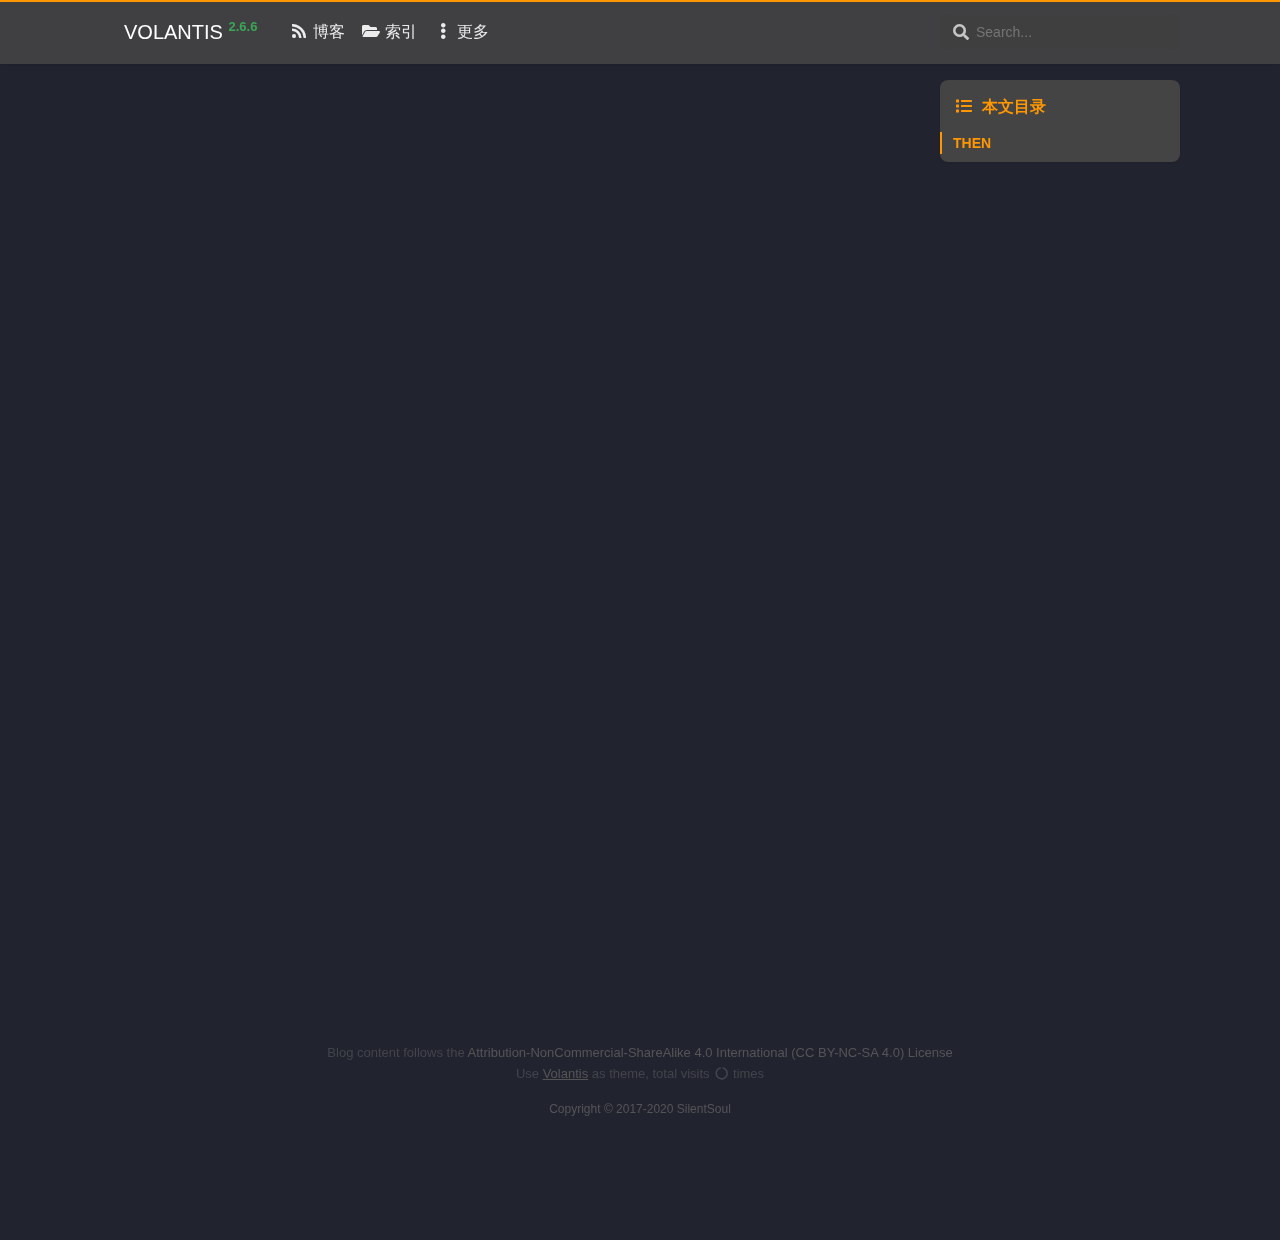
==== commit 9f6eb272: "Site updated: 2020-06-14 22:23:39" ====
--- a/about/index.html
+++ b/about/index.html
@@ -482,54 +482,6 @@
 
         
       
-        
-          
-  <div class="new-meta-item share -mob-share-list">
-  <div class="-mob-share-list share-body">
-    
-      
-        <a class="-mob-share-qq" title="" rel="external nofollow noopener noreferrer"
-          
-          href="http://connect.qq.com/widget/shareqq/index.html?url=http://yoursite.com/about/index.html&title=关于 - SilentSoul&summary="
-          
-          >
-          
-            <img src="https://cdn.jsdelivr.net/gh/xaoxuu/cdn-assets/logo/128/qq.png">
-          
-        </a>
-      
-    
-      
-        <a class="-mob-share-qzone" title="" rel="external nofollow noopener noreferrer"
-          
-          href="https://sns.qzone.qq.com/cgi-bin/qzshare/cgi_qzshare_onekey?url=http://yoursite.com/about/index.html&title=关于 - SilentSoul&summary="
-          
-          >
-          
-            <img src="https://cdn.jsdelivr.net/gh/xaoxuu/cdn-assets/logo/128/qzone.png">
-          
-        </a>
-      
-    
-      
-        <a class="-mob-share-weibo" title="" rel="external nofollow noopener noreferrer"
-          
-          href="http://service.weibo.com/share/share.php?url=http://yoursite.com/about/index.html&title=关于 - SilentSoul&summary="
-          
-          >
-          
-            <img src="https://cdn.jsdelivr.net/gh/xaoxuu/cdn-assets/logo/128/weibo.png">
-          
-        </a>
-      
-    
-  </div>
-</div>
-
-
-
-        
-      
     </div>
   </section>
 
@@ -611,69 +563,6 @@
     <br><br>
     
       
-        <div class="aplayer-container">
-          
-
-  
-    <meting-js
-      theme='#1BCDFC'
-      autoplay='false'
-      volume='0.7'
-      loop='all'
-      order='list'
-      fixed='false'
-      list-max-height='340px'
-      server='netease'
-      type='playlist'
-      id='3175833810'
-      list-folded='true'>
-    </meting-js>
-  
-
-
-        </div>
-      
-    
-      
-        <br>
-        <div class="social-wrapper">
-          
-            
-              <a href="/atom.xml"
-                class="social fas fa-rss flat-btn"
-                target="_blank"
-                rel="external nofollow noopener noreferrer">
-              </a>
-            
-          
-            
-              <a href="mailto:me@xaoxuu.com"
-                class="social fas fa-envelope flat-btn"
-                target="_blank"
-                rel="external nofollow noopener noreferrer">
-              </a>
-            
-          
-            
-              <a href="https://github.com/xaoxuu"
-                class="social fab fa-github flat-btn"
-                target="_blank"
-                rel="external nofollow noopener noreferrer">
-              </a>
-            
-          
-            
-              <a href="https://music.163.com/#/user/home?id=63035382"
-                class="social fas fa-headphones-alt flat-btn"
-                target="_blank"
-                rel="external nofollow noopener noreferrer">
-              </a>
-            
-          
-        </div>
-      
-    
-      
         <div><p>Blog content follows the <a href="https://creativecommons.org/licenses/by-nc-sa/4.0/deed.en" target="_blank" rel="noopener">Attribution-NonCommercial-ShareAlike 4.0 International (CC BY-NC-SA 4.0) License</a></p>
 </div>
       
@@ -689,7 +578,7 @@
     
       
         <div class='copyright'>
-        <p><a href="https://xaoxuu.com" target="_blank" rel="noopener">Copyright © 2017-2020 Mr. X</a></p>
+        <p><a href="https://silentsoul1.github.io" target="_blank" rel="noopener">Copyright © 2017-2020 SilentSoul</a></p>
 
         </div>
       
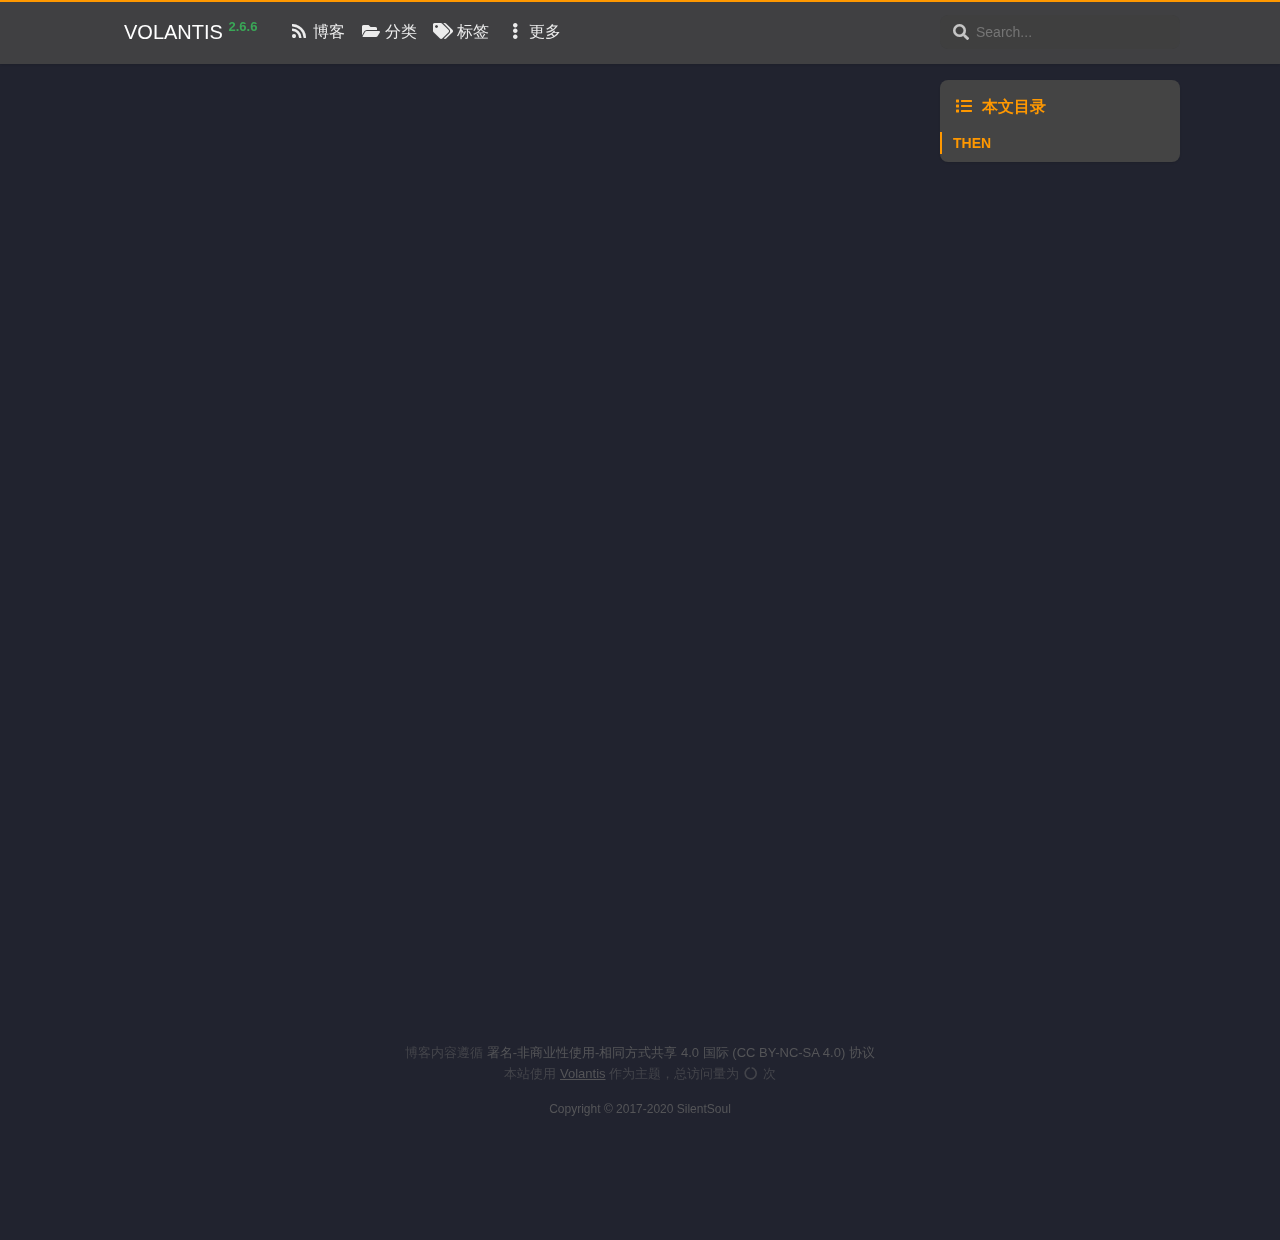
==== commit 87a97820: "Site updated: 2020-06-14 22:29:07" ====
--- a/about/index.html
+++ b/about/index.html
@@ -120,11 +120,43 @@
             
             
               <li>
+                <a class="flat-box" href=/categories/
+                  
+                  
+                  
+                    id="categories"
+                  >
+                  <i class='fas fa-folder-open fa-fw'></i>分类
+                </a>
+                
+              </li>
+            
+          
+          
+            
+            
+              <li>
+                <a class="flat-box" href=/tags/
+                  
+                  
+                  
+                    id="tags"
+                  >
+                  <i class='fas fa-tags fa-fw'></i>标签
+                </a>
+                
+              </li>
+            
+          
+          
+            
+            
+              <li>
                 <a class="flat-box" 
                   
                   
                   >
-                  <i class='fas fa-folder-open fa-fw'></i>索引
+                  <i class='fas fa-ellipsis-v fa-fw'></i>更多
                 </a>
                 
                   <ul class="list-v">
@@ -132,13 +164,13 @@
                       
             
               <li>
-                <a class="flat-box" href=/categories/
-                  
-                  
-                  
-                    id="categories"
-                  >
-                  <i class='fas fa-folder-open fa-fw'></i>分类
+                <a class="flat-box" href=/about/
+                  
+                  
+                  
+                    id="about"
+                  >
+                  <i class='fas fa-info-circle fa-fw'></i>关于
                 </a>
                 
               </li>
@@ -148,22 +180,6 @@
                       
             
               <li>
-                <a class="flat-box" href=/tags/
-                  
-                  
-                  
-                    id="tags"
-                  >
-                  <i class='fas fa-tags fa-fw'></i>标签
-                </a>
-                
-              </li>
-            
-          
-                    
-                      
-            
-              <li>
                 <a class="flat-box" href=/archives/
                   
                   
@@ -171,40 +187,6 @@
                     id="archives"
                   >
                   <i class='fas fa-archive fa-fw'></i>归档
-                </a>
-                
-              </li>
-            
-          
-                    
-                  </ul>
-                
-              </li>
-            
-          
-          
-            
-            
-              <li>
-                <a class="flat-box" 
-                  
-                  
-                  >
-                  <i class='fas fa-ellipsis-v fa-fw'></i>更多
-                </a>
-                
-                  <ul class="list-v">
-                    
-                      
-            
-              <li>
-                <a class="flat-box" href=/about/
-                  
-                  
-                  
-                    id="about"
-                  >
-                  <i class='fas fa-info-circle fa-fw'></i>关于
                 </a>
                 
               </li>
@@ -254,11 +236,43 @@
               
             
               <li>
+                <a class="flat-box" href=/categories/
+                  
+                  
+                  
+                    id="categories"
+                  >
+                  <i class='fas fa-folder-open fa-fw'></i>分类
+                </a>
+                
+              </li>
+            
+          
+            
+              
+            
+              <li>
+                <a class="flat-box" href=/tags/
+                  
+                  
+                  
+                    id="tags"
+                  >
+                  <i class='fas fa-tags fa-fw'></i>标签
+                </a>
+                
+              </li>
+            
+          
+            
+              
+            
+              <li>
                 <a class="flat-box" 
                   
                   
                   >
-                  <i class='fas fa-folder-open fa-fw'></i>索引
+                  <i class='fas fa-ellipsis-v fa-fw'></i>更多
                 </a>
                 
                   <ul class="list-v">
@@ -266,13 +280,13 @@
                       
             
               <li>
-                <a class="flat-box" href=/categories/
-                  
-                  
-                  
-                    id="categories"
-                  >
-                  <i class='fas fa-folder-open fa-fw'></i>分类
+                <a class="flat-box" href=/about/
+                  
+                  
+                  
+                    id="about"
+                  >
+                  <i class='fas fa-info-circle fa-fw'></i>关于
                 </a>
                 
               </li>
@@ -282,22 +296,6 @@
                       
             
               <li>
-                <a class="flat-box" href=/tags/
-                  
-                  
-                  
-                    id="tags"
-                  >
-                  <i class='fas fa-tags fa-fw'></i>标签
-                </a>
-                
-              </li>
-            
-          
-                    
-                      
-            
-              <li>
                 <a class="flat-box" href=/archives/
                   
                   
@@ -305,40 +303,6 @@
                     id="archives"
                   >
                   <i class='fas fa-archive fa-fw'></i>归档
-                </a>
-                
-              </li>
-            
-          
-                    
-                  </ul>
-                
-              </li>
-            
-          
-            
-              
-            
-              <li>
-                <a class="flat-box" 
-                  
-                  
-                  >
-                  <i class='fas fa-ellipsis-v fa-fw'></i>更多
-                </a>
-                
-                  <ul class="list-v">
-                    
-                      
-            
-              <li>
-                <a class="flat-box" href=/about/
-                  
-                  
-                  
-                    id="about"
-                  >
-                  <i class='fas fa-info-circle fa-fw'></i>关于
                 </a>
                 
               </li>
@@ -397,9 +361,9 @@
             
               
 <div class='new-meta-item author'>
-  <a href="https://xaoxuu.com" target="_blank" rel="nofollow noopener">
+  <a href="/" rel="nofollow">
     <img src="https://cdn.jsdelivr.net/gh/xaoxuu/cdn-assets/avatar/avatar.png">
-    <p>Mr. X</p>
+    <p>SilentSoul</p>
   </a>
 </div>
 
@@ -563,16 +527,16 @@
     <br><br>
     
       
-        <div><p>Blog content follows the <a href="https://creativecommons.org/licenses/by-nc-sa/4.0/deed.en" target="_blank" rel="noopener">Attribution-NonCommercial-ShareAlike 4.0 International (CC BY-NC-SA 4.0) License</a></p>
+        <div><p>博客内容遵循 <a href="https://creativecommons.org/licenses/by-nc-sa/4.0/deed.zh" target="_blank" rel="noopener">署名-非商业性使用-相同方式共享 4.0 国际 (CC BY-NC-SA 4.0) 协议</a></p>
 </div>
       
     
       
-        Use
+        本站使用
         <a href="https://volantis.js.org/" target="_blank" class="codename">Volantis</a>
-        as theme, total visits
+        作为主题，总访问量为
           <span id="busuanzi_value_site_pv"><i class="fas fa-circle-notch fa-spin fa-fw" aria-hidden="true"></i></span>
-          times
+          次
         
       
     
